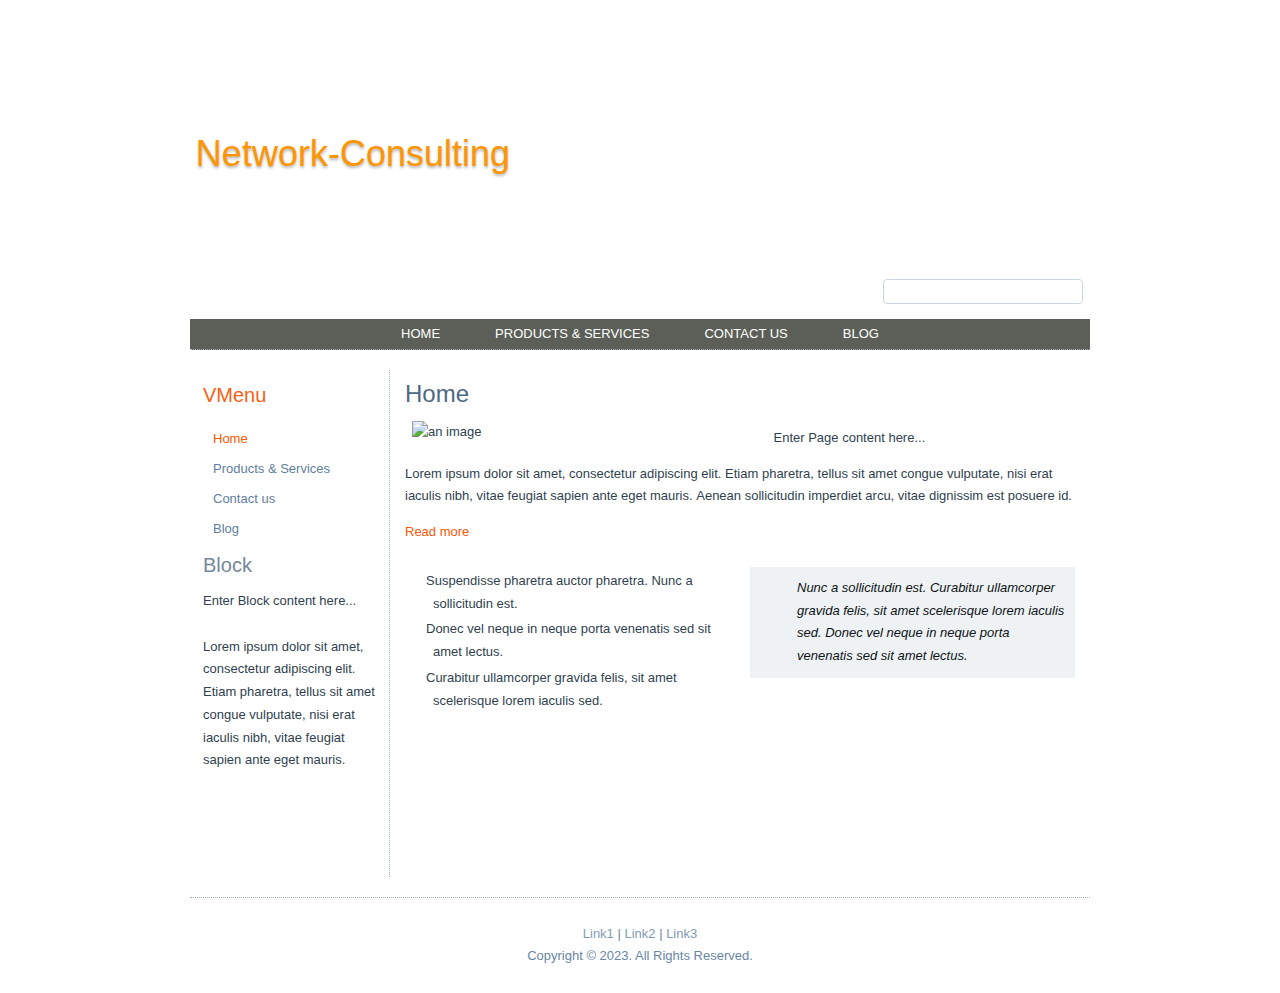
==== home.html @ 2d3b7dd0 "First version" ====
<!DOCTYPE html>
<html dir="ltr" lang="en-US"><head><!-- Created by Artisteer v4.3.0.60745 -->
    <meta charset="utf-8">
    <title>Home</title>
    <meta name="viewport" content="initial-scale = 1.0, maximum-scale = 1.0, user-scalable = no, width = device-width">

    <!--[if lt IE 9]><script src="https://html5shiv.googlecode.com/svn/trunk/html5.js"></script><![endif]-->
    <link rel="stylesheet" href="style.css" media="screen">
    <!--[if lte IE 7]><link rel="stylesheet" href="style.ie7.css" media="screen" /><![endif]-->
    <link rel="stylesheet" href="style.responsive.css" media="all">

<link rel="shortcut icon" href="favicon.ico" type="image/x-icon">
    <script src="jquery.js"></script>
    <script src="script.js"></script>
    <script src="script.responsive.js"></script>



<style>.art-content .art-postcontent-0 .layout-item-0 { padding-right: 10px;padding-left: 10px;  }
.ie7 .art-post .art-layout-cell {border:none !important; padding:0 !important; }
.ie6 .art-post .art-layout-cell {border:none !important; padding:0 !important; }

</style></head>
<body>
<div id="art-main">
    <div class="art-sheet clearfix">
<header class="art-header">

    <div class="art-shapes">
        
            </div>

<h1 class="art-headline">
    <a href="/">Network-Consulting</a>
</h1>




<div class="art-textblock art-object227400126">
    <form class="art-search" name="Search" action="javascript:void(0)">
    <input type="text" value="">
    <input type="submit" value="Search" name="search" class="art-search-button">
</form>
</div>
<nav class="art-nav">
    <ul class="art-hmenu"><li><a href="home.html" class="active">Home</a></li><li><a href="products-services.html">Products &amp; Services</a></li><li><a href="contact-us.html">Contact us</a></li><li><a href="blog.html">Blog</a></li></ul> 
    </nav>

                    
</header>
<div class="art-layout-wrapper">
                <div class="art-content-layout">
                    <div class="art-content-layout-row">
                        <div class="art-layout-cell art-sidebar1"><div class="art-vmenublock clearfix">
        <div class="art-vmenublockheader">
            <h3 class="t">VMenu</h3>
        </div>
        <div class="art-vmenublockcontent">
<ul class="art-vmenu"><li><a href="home.html" class="active">Home</a></li><li><a href="products-services.html">Products &amp; Services</a></li><li><a href="contact-us.html">Contact us</a></li><li><a href="blog.html">Blog</a></li></ul>
                
        </div>
</div><div class="art-block clearfix">
        <div class="art-blockheader">
            <h3 class="t">Block</h3>
        </div>
        <div class="art-blockcontent"><p>Enter Block content here...</p>
<br>
<p>Lorem ipsum dolor sit amet, consectetur adipiscing elit. Etiam pharetra, tellus sit amet congue vulputate, nisi erat iaculis nibh, vitae feugiat sapien ante eget mauris.</p></div>
</div></div>
                        <div class="art-layout-cell art-content"><article class="art-post art-article">
                                <h2 class="art-postheader">Home</h2>
                                                
                <div class="art-postcontent art-postcontent-0 clearfix"><div class="art-content-layout">
    <div class="art-content-layout-row">
    <div class="art-layout-cell layout-item-0" style="width: 100%" >
        <div class="image-caption-wrapper" style="width: 55%; float: left"><img alt="an image" style="width: 100%; max-width: 420px; " class="art-lightbox" src="images/79.jpg"></div>
        <p>Enter Page content here...</p>
        <p>Lorem ipsum dolor sit amet, consectetur adipiscing elit. Etiam pharetra, tellus sit amet congue vulputate, nisi erat iaculis nibh, vitae feugiat sapien ante eget mauris.&nbsp;Aenean sollicitudin imperdiet arcu, vitae dignissim est posuere id.</p>
        <p><a href="#">Read more</a></p>
    </div>
    </div>
</div>
<div class="art-content-layout">
    <div class="art-content-layout-row">
    <div class="art-layout-cell layout-item-0" style="width: 50%" >
        <ul>
        <li>Suspendisse pharetra auctor pharetra. Nunc a sollicitudin est.</li>
        <li>Donec vel neque in neque porta venenatis sed sit amet lectus.</li>
        <li>Curabitur ullamcorper gravida felis, sit amet scelerisque lorem iaculis sed.</li>
        </ul>
    </div><div class="art-layout-cell layout-item-0" style="width: 50%" >
        <blockquote style="margin: 10px 0">Nunc a sollicitudin est. Curabitur ullamcorper gravida felis, sit amet scelerisque lorem iaculis sed. Donec vel neque in neque porta venenatis sed sit amet lectus.</blockquote>
    </div>
    </div>
</div>
<div class="art-content-layout">
    <div class="art-content-layout-row">
    <div class="art-layout-cell layout-item-0" style="width: 33%" >
        <p><br /></p>
    </div><div class="art-layout-cell layout-item-0" style="width: 67%" >
        <p><br /></p>
    </div>
    </div>
</div>
<div class="art-content-layout">
    <div class="art-content-layout-row">
    <div class="art-layout-cell layout-item-0" style="width: 67%" >
        <p><br /></p>
    </div><div class="art-layout-cell layout-item-0" style="width: 33%" >
        <p><br /></p>
    </div>
    </div>
</div>
<div class="art-content-layout">
    <div class="art-content-layout-row">
    <div class="art-layout-cell layout-item-0" style="width: 100%" >
        <p><br /></p>
    </div>
    </div>
</div>
</div>


</article></div>
                    </div>
                </div>
            </div><footer class="art-footer">
<p><a href="#">Link1</a> | <a href="#">Link2</a> | <a href="#">Link3</a></p>
<p>Copyright © 2023. All Rights Reserved.</p>
</footer>

    </div>
</div>


</body></html>
---- style.css ----
/* Created by Artisteer v4.3.0.60745 */

#art-main
{
   background: #FFFFFF;
   margin:0 auto;
   font-size: 13px;
   font-family: Arial, 'Arial Unicode MS', Helvetica, Sans-Serif;
   font-weight: normal;
   font-style: normal;
   position: relative;
   width: 100%;
   min-height: 100%;
   left: 0;
   top: 0;
   cursor:default;
   overflow:hidden;
}
table, ul.art-hmenu
{
   font-size: 13px;
   font-family: Arial, 'Arial Unicode MS', Helvetica, Sans-Serif;
   font-weight: normal;
   font-style: normal;
}

h1, h2, h3, h4, h5, h6, p, a, ul, ol, li
{
   margin: 0;
   padding: 0;
}

/* Reset buttons border. It's important for input and button tags. 
 * border-collapse should be separate for shadow in IE. 
 */
.art-button
{
   border: 0;
   border-collapse: separate;
   -webkit-background-origin: border !important;
   -moz-background-origin: border !important;
   background-origin: border-box !important;
   background: #A1ADBA;
   -webkit-border-radius:3px;
   -moz-border-radius:3px;
   border-radius:3px;
   border-width: 0;
   padding:0 21px;
   margin:0 auto;
   height:24px;
}

.art-postcontent,
.art-postheadericons,
.art-postfootericons,
.art-blockcontent,
ul.art-vmenu a 
{
   text-align: left;
}

.art-postcontent,
.art-postcontent li,
.art-postcontent table,
.art-postcontent a,
.art-postcontent a:link,
.art-postcontent a:visited,
.art-postcontent a.visited,
.art-postcontent a:hover,
.art-postcontent a.hovered
{
   font-family: Arial, 'Arial Unicode MS', Helvetica, Sans-Serif;
   line-height: 175%;
}

.art-postcontent p
{
   margin: 13px 0;
}

.art-postcontent h1, .art-postcontent h1 a, .art-postcontent h1 a:link, .art-postcontent h1 a:visited, .art-postcontent h1 a:hover,
.art-postcontent h2, .art-postcontent h2 a, .art-postcontent h2 a:link, .art-postcontent h2 a:visited, .art-postcontent h2 a:hover,
.art-postcontent h3, .art-postcontent h3 a, .art-postcontent h3 a:link, .art-postcontent h3 a:visited, .art-postcontent h3 a:hover,
.art-postcontent h4, .art-postcontent h4 a, .art-postcontent h4 a:link, .art-postcontent h4 a:visited, .art-postcontent h4 a:hover,
.art-postcontent h5, .art-postcontent h5 a, .art-postcontent h5 a:link, .art-postcontent h5 a:visited, .art-postcontent h5 a:hover,
.art-postcontent h6, .art-postcontent h6 a, .art-postcontent h6 a:link, .art-postcontent h6 a:visited, .art-postcontent h6 a:hover,
.art-blockheader .t, .art-blockheader .t a, .art-blockheader .t a:link, .art-blockheader .t a:visited, .art-blockheader .t a:hover,
.art-vmenublockheader .t, .art-vmenublockheader .t a, .art-vmenublockheader .t a:link, .art-vmenublockheader .t a:visited, .art-vmenublockheader .t a:hover,
.art-headline, .art-headline a, .art-headline a:link, .art-headline a:visited, .art-headline a:hover,
.art-slogan, .art-slogan a, .art-slogan a:link, .art-slogan a:visited, .art-slogan a:hover,
.art-postheader, .art-postheader a, .art-postheader a:link, .art-postheader a:visited, .art-postheader a:hover
{
   font-size: 22px;
   font-family: Arial, 'Arial Unicode MS', Helvetica, Sans-Serif;
   font-weight: normal;
   font-style: normal;
   line-height: 120%;
}

.art-postcontent a, .art-postcontent a:link
{
   font-family: Arial, 'Arial Unicode MS', Helvetica, Sans-Serif;
   text-decoration: none;
   color: #FA5705;
}

.art-postcontent a:visited, .art-postcontent a.visited
{
   font-family: Arial, 'Arial Unicode MS', Helvetica, Sans-Serif;
   text-decoration: none;
   color: #839BB4;
}

.art-postcontent  a:hover, .art-postcontent a.hover
{
   font-family: Arial, 'Arial Unicode MS', Helvetica, Sans-Serif;
   text-decoration: underline;
   color: #FB7C3C;
}

.art-postcontent h1
{
   color: #6C7F93;
   margin: 10px 0 0;
   font-size: 26px;
   font-family: Arial, 'Arial Unicode MS', Helvetica, Sans-Serif;
}

.art-blockcontent h1
{
   margin: 10px 0 0;
   font-size: 26px;
   font-family: Arial, 'Arial Unicode MS', Helvetica, Sans-Serif;
}

.art-postcontent h1 a, .art-postcontent h1 a:link, .art-postcontent h1 a:hover, .art-postcontent h1 a:visited, .art-blockcontent h1 a, .art-blockcontent h1 a:link, .art-blockcontent h1 a:hover, .art-blockcontent h1 a:visited 
{
   font-size: 26px;
   font-family: Arial, 'Arial Unicode MS', Helvetica, Sans-Serif;
}

.art-postcontent h2
{
   color: #8D9CAA;
   margin: 10px 0 0;
   font-size: 22px;
   font-family: Arial, 'Arial Unicode MS', Helvetica, Sans-Serif;
}

.art-blockcontent h2
{
   margin: 10px 0 0;
   font-size: 22px;
   font-family: Arial, 'Arial Unicode MS', Helvetica, Sans-Serif;
}

.art-postcontent h2 a, .art-postcontent h2 a:link, .art-postcontent h2 a:hover, .art-postcontent h2 a:visited, .art-blockcontent h2 a, .art-blockcontent h2 a:link, .art-blockcontent h2 a:hover, .art-blockcontent h2 a:visited 
{
   font-size: 22px;
   font-family: Arial, 'Arial Unicode MS', Helvetica, Sans-Serif;
}

.art-postcontent h3
{
   color: #FB7C3C;
   margin: 10px 0 0;
   font-size: 20px;
   font-family: Arial, 'Arial Unicode MS', Helvetica, Sans-Serif;
}

.art-blockcontent h3
{
   margin: 10px 0 0;
   font-size: 20px;
   font-family: Arial, 'Arial Unicode MS', Helvetica, Sans-Serif;
}

.art-postcontent h3 a, .art-postcontent h3 a:link, .art-postcontent h3 a:hover, .art-postcontent h3 a:visited, .art-blockcontent h3 a, .art-blockcontent h3 a:link, .art-blockcontent h3 a:hover, .art-blockcontent h3 a:visited 
{
   font-size: 20px;
   font-family: Arial, 'Arial Unicode MS', Helvetica, Sans-Serif;
}

.art-postcontent h4
{
   color: #4E6883;
   margin: 10px 0 0;
   font-size: 18px;
   font-family: Arial, 'Arial Unicode MS', Helvetica, Sans-Serif;
}

.art-blockcontent h4
{
   margin: 10px 0 0;
   font-size: 18px;
   font-family: Arial, 'Arial Unicode MS', Helvetica, Sans-Serif;
}

.art-postcontent h4 a, .art-postcontent h4 a:link, .art-postcontent h4 a:hover, .art-postcontent h4 a:visited, .art-blockcontent h4 a, .art-blockcontent h4 a:link, .art-blockcontent h4 a:hover, .art-blockcontent h4 a:visited 
{
   font-size: 18px;
   font-family: Arial, 'Arial Unicode MS', Helvetica, Sans-Serif;
}

.art-postcontent h5
{
   color: #4E6883;
   margin: 10px 0 0;
   font-size: 15px;
   font-family: Arial, 'Arial Unicode MS', Helvetica, Sans-Serif;
}

.art-blockcontent h5
{
   margin: 10px 0 0;
   font-size: 15px;
   font-family: Arial, 'Arial Unicode MS', Helvetica, Sans-Serif;
}

.art-postcontent h5 a, .art-postcontent h5 a:link, .art-postcontent h5 a:hover, .art-postcontent h5 a:visited, .art-blockcontent h5 a, .art-blockcontent h5 a:link, .art-blockcontent h5 a:hover, .art-blockcontent h5 a:visited 
{
   font-size: 15px;
   font-family: Arial, 'Arial Unicode MS', Helvetica, Sans-Serif;
}

.art-postcontent h6
{
   color: #A6B7C9;
   margin: 10px 0 0;
   font-size: 13px;
   font-family: Arial, 'Arial Unicode MS', Helvetica, Sans-Serif;
}

.art-blockcontent h6
{
   margin: 10px 0 0;
   font-size: 13px;
   font-family: Arial, 'Arial Unicode MS', Helvetica, Sans-Serif;
}

.art-postcontent h6 a, .art-postcontent h6 a:link, .art-postcontent h6 a:hover, .art-postcontent h6 a:visited, .art-blockcontent h6 a, .art-blockcontent h6 a:link, .art-blockcontent h6 a:hover, .art-blockcontent h6 a:visited 
{
   font-size: 13px;
   font-family: Arial, 'Arial Unicode MS', Helvetica, Sans-Serif;
}

header, footer, article, nav, #art-hmenu-bg, .art-sheet, .art-hmenu a, .art-vmenu a, .art-slidenavigator > a, .art-checkbox:before, .art-radiobutton:before
{
   -webkit-background-origin: border !important;
   -moz-background-origin: border !important;
   background-origin: border-box !important;
}

header, footer, article, nav, #art-hmenu-bg, .art-sheet, .art-slidenavigator > a, .art-checkbox:before, .art-radiobutton:before
{
   display: block;
   -webkit-box-sizing: border-box;
   -moz-box-sizing: border-box;
   box-sizing: border-box;
}

ul
{
   list-style-type: none;
}

ol
{
   list-style-position: inside;
}

html, body
{
   height: 100%;
}

/**
 * 2. Prevent iOS text size adjust after orientation change, without disabling
 *    user zoom.
 * https://github.com/necolas/normalize.css
 */

html {
   -ms-text-size-adjust: 100%;
   /* 2 */
    -webkit-text-size-adjust: 100%;
/* 2 */}

body
{
   padding: 0;
   margin:0;
   min-width: 900px;
   color: #303F50;
}

.art-header:before, 
#art-header-bg:before, 
.art-layout-cell:before, 
.art-layout-wrapper:before, 
.art-footer:before, 
.art-nav:before, 
#art-hmenu-bg:before, 
.art-sheet:before 
{
   width: 100%;
   content: " ";
   display: table;
   border-collapse: collapse;
   border-spacing: 0;
}

.art-header:after, 
#art-header-bg:after, 
.art-layout-cell:after, 
.art-layout-wrapper:after, 
.art-footer:after, 
.art-nav:after, 
#art-hmenu-bg:after, 
.art-sheet:after,
.cleared, .clearfix:after 
{
   clear: both;
   font: 0/0 serif;
   display: block;
   content: " ";
}

form
{
   padding: 0 !important;
   margin: 0 !important;
}

table.position
{
   position: relative;
   width: 100%;
   table-layout: fixed;
}

li h1, .art-postcontent li h1, .art-blockcontent li h1 
{
   margin:1px;
} 
li h2, .art-postcontent li h2, .art-blockcontent li h2 
{
   margin:1px;
} 
li h3, .art-postcontent li h3, .art-blockcontent li h3 
{
   margin:1px;
} 
li h4, .art-postcontent li h4, .art-blockcontent li h4 
{
   margin:1px;
} 
li h5, .art-postcontent li h5, .art-blockcontent li h5 
{
   margin:1px;
} 
li h6, .art-postcontent li h6, .art-blockcontent li h6 
{
   margin:1px;
} 
li p, .art-postcontent li p, .art-blockcontent li p 
{
   margin:1px;
}


.art-shapes
{
   position: absolute;
   top: 0;
   right: 0;
   bottom: 0;
   left: 0;
   overflow: hidden;
   z-index: 0;
}

.art-slider-inner {
   position: relative;
   overflow: hidden;
   width: 100%;
   height: 100%;
}

.art-slidenavigator > a {
   display: inline-block;
   vertical-align: middle;
   outline-style: none;
   font-size: 1px;
}

.art-slidenavigator > a:last-child {
   margin-right: 0 !important;
}

.art-headline
{
  display: inline-block;
  position: absolute;
  min-width: 50px;
  top: 133px;
  left: 1.43%;
  margin-left: -5px !important;
  line-height: 100%;
  -webkit-transform: rotate(0deg);
  -moz-transform: rotate(0deg);
  -o-transform: rotate(0deg);
  -ms-transform: rotate(0deg);
  transform: rotate(0deg);
  z-index: 102;
}

.art-headline, 
.art-headline a, 
.art-headline a:link, 
.art-headline a:visited, 
.art-headline a:hover
{
font-size: 36px;
font-family: 'Arial Black', Arial, Helvetica, Sans-Serif;
font-weight: normal;
font-style: normal;
text-decoration: none;
text-shadow: 0px 2px 3px rgba(0, 0, 0, 0.3);
  padding: 0;
  margin: 0;
  color: #FF9500 !important;
  white-space: nowrap;
}
.art-object227400126 h1, 
.art-object227400126 h2, 
.art-object227400126 h3, 
.art-object227400126 h4, 
.art-object227400126 h5, 
.art-object227400126 h6, 
.art-object227400126 p, 
.art-object227400126 a, 
.art-object227400126 ul, 
.art-object227400126 ol, 
.art-object227400126 li
{
  line-height: 26px;
}

.art-object227400126
{  
  position: absolute;
  top: 278px;
  left: 99.43%;
  margin-left: -198px !important;
  -webkit-transform: rotate(0deg);
  -moz-transform: rotate(0deg);
  -o-transform: rotate(0deg);
  -ms-transform: rotate(0deg);
  transform: rotate(0deg);
      z-index: 101;
  width: 200px;
  height: 26px;
}

.default-responsive .art-object227400126
{
  }







.art-sheet
{
   margin:0 auto;
   position:relative;
   cursor:auto;
   width: 900px;
   z-index: auto !important;
}

.art-header
{
   margin:0 auto;
   background-repeat: no-repeat;
   height: 350px;
   background-image: url('images/header.png');
   background-position: 0 0;
   position: relative;
   z-index: auto !important;
}

.custom-responsive .art-header
{
   background-image: url('images/header.png');
   background-position: 0 0;
}

.default-responsive .art-header,
.default-responsive #art-header-bg
{
   background-image: url('images/header.png');
   background-position: center center;
   background-size: cover;
}

.art-header>.widget 
{
   position:absolute;
   z-index:101;
}

.art-nav
{
   background: #5C5F58;
   border-bottom:1px dotted #A3B4C8;
   position: absolute;
   margin: 0;
   bottom:     0;
   width: 100%;
   z-index: 100;
   text-align: center;
}

ul.art-hmenu a, ul.art-hmenu a:link, ul.art-hmenu a:visited, ul.art-hmenu a:hover 
{
   outline: none;
   position: relative;
   z-index: 11;
}

ul.art-hmenu, ul.art-hmenu ul
{
   display: block;
   margin: 0;
   padding: 0;
   border: 0;
   list-style-type: none;
}

ul.art-hmenu li
{
   position: relative;
   z-index: 5;
   display: block;
   float: left;
   background: none;
   margin: 0;
   padding: 0;
   border: 0;
}

ul.art-hmenu li:hover
{
   z-index: 10000;
   white-space: normal;
}

ul.art-hmenu:after, ul.art-hmenu ul:after
{
   content: ".";
   height: 0;
   display: block;
   visibility: hidden;
   overflow: hidden;
   clear: both;
}

ul.art-hmenu, ul.art-hmenu ul 
{
   min-height: 0;
}

ul.art-hmenu 
{
   display: inline-block;
   vertical-align: bottom;
}

.art-nav:before 
{
   content:' ';
}

nav.art-nav
{
   border-top-left-radius: 0;
   border-top-right-radius: 0;
}

.art-hmenu-extra1
{
   position: relative;
   display: block;
   float: left;
   width: auto;
   height: auto;
   background-position: center;
}

.art-hmenu-extra2
{
   position: relative;
   display: block;
   float: right;
   width: auto;
   height: auto;
   background-position: center;
}

.art-menuitemcontainer
{
   margin:0 auto;
}
ul.art-hmenu>li {
   margin-left: 11px;
}
ul.art-hmenu>li:first-child {
   margin-left: 5px;
}
ul.art-hmenu>li:last-child, ul.art-hmenu>li.last-child {
   margin-right: 5px;
}

ul.art-hmenu>li>a
{
   -webkit-border-radius:3px;
   -moz-border-radius:3px;
   border-radius:3px;
   padding:0 22px;
   margin:0 auto;
   position: relative;
   display: block;
   height: 30px;
   cursor: pointer;
   text-decoration: none;
   color: #FFFFFF;
   line-height: 30px;
   text-align: center;
}

.art-hmenu>li>a, 
.art-hmenu>li>a:link, 
.art-hmenu>li>a:visited, 
.art-hmenu>li>a.active, 
.art-hmenu>li>a:hover
{
   font-size: 13px;
   font-family: Arial, 'Arial Unicode MS', Helvetica, Sans-Serif;
   font-weight: normal;
   font-style: normal;
   text-decoration: none;
   text-transform: uppercase;
   text-align: left;
}

ul.art-hmenu>li>a.active
{
   -webkit-border-radius:3px;
   -moz-border-radius:3px;
   border-radius:3px;
   padding:0 22px;
   margin:0 auto;
   color: #FFFFFF;
   text-decoration: none;
}

ul.art-hmenu>li>a:visited, 
ul.art-hmenu>li>a:hover, 
ul.art-hmenu>li:hover>a {
   text-decoration: none;
}

ul.art-hmenu>li>a:hover, .desktop ul.art-hmenu>li:hover>a
{
   background: #FF9500;
   -webkit-border-radius:3px;
   -moz-border-radius:3px;
   border-radius:3px;
   padding:0 22px;
   margin:0 auto;
}
ul.art-hmenu>li>a:hover, 
.desktop ul.art-hmenu>li:hover>a {
   color: #FFF5F0;
   text-decoration: none;
}

ul.art-hmenu>li:before
{
   position:absolute;
   display: block;
   content:' ';
   top:0;
   left:  -11px;
   width:11px;
   height: 30px;
   background: url('images/menuseparator.png') center center no-repeat;
}
ul.art-hmenu>li:first-child:before{
   display:none;
}

ul.art-hmenu li li a
{
   background: #B9C2CB;
   background: transparent;
   -webkit-border-radius:3px;
   -moz-border-radius:3px;
   border-radius:3px;
   padding:0 10px;
   margin:0 auto;
}
ul.art-hmenu li li 
{
   float: none;
   width: auto;
   margin-top: 2px;
   margin-bottom: 2px;
}

.desktop ul.art-hmenu li li ul>li:first-child 
{
   margin-top: 0;
}

ul.art-hmenu li li ul>li:last-child 
{
   margin-bottom: 0;
}

.art-hmenu ul a
{
   display: block;
   white-space: nowrap;
   height: 24px;
   min-width: 7em;
   border: 0 solid transparent;
   text-align: left;
   line-height: 24px;
   color: #6A7D90;
   font-size: 13px;
   font-family: Arial, 'Arial Unicode MS', Helvetica, Sans-Serif;
   text-decoration: none;
   margin:0;
}

.art-hmenu ul a:link, 
.art-hmenu ul a:visited, 
.art-hmenu ul a.active, 
.art-hmenu ul a:hover
{
   text-align: left;
   line-height: 24px;
   color: #6A7D90;
   font-size: 13px;
   font-family: Arial, 'Arial Unicode MS', Helvetica, Sans-Serif;
   text-decoration: none;
   margin:0;
}

ul.art-hmenu li li:after
{
   display: block;
   position: absolute;
   content: ' ';
   height: 0;
   top: -1px;
   left: 0;
   right: 0;
   z-index: 1;
   border-bottom: 1px dotted #C6D1DD;
}

.desktop ul.art-hmenu li li:first-child:before, 
.desktop ul.art-hmenu li li:first-child:after 
{
   display: none;
} 

ul.art-hmenu ul li a:hover, .desktop ul.art-hmenu ul li:hover>a
{
   background: #FFFFFF;
   background: transparent;
   -webkit-border-radius:3px;
   -moz-border-radius:3px;
   border-radius:3px;
   margin:0 auto;
}
.art-hmenu ul a:hover
{
   text-decoration: none;
   color: #F05305;
}

.desktop .art-hmenu ul li:hover>a
{
   color: #F05305;
}

ul.art-hmenu ul:before
{
   background: #EFF2F5;
   -webkit-border-radius:3px;
   -moz-border-radius:3px;
   border-radius:3px;
   border:1px dotted rgba(207, 216, 226, 0.9);
   margin:0 auto;
   display: block;
   position: absolute;
   content: ' ';
   z-index: 1;
}
.desktop ul.art-hmenu li:hover>ul {
   visibility: visible;
   top: 100%;
}
.desktop ul.art-hmenu li li:hover>ul {
   top: 0;
   left: 100%;
}

ul.art-hmenu ul
{
   visibility: hidden;
   position: absolute;
   z-index: 10;
   left: 0;
   top: 0;
   background-image: url('images/spacer.gif');
}

.desktop ul.art-hmenu>li>ul
{
   padding: 16px 36px 36px 36px;
   margin: -10px 0 0 -30px;
}

.desktop ul.art-hmenu ul ul
{
   padding: 36px 36px 36px 18px;
   margin: -36px 0 0 -5px;
}

.desktop ul.art-hmenu ul.art-hmenu-left-to-right 
{
   right: auto;
   left: 0;
   margin: -10px 0 0 -30px;
}

.desktop ul.art-hmenu ul.art-hmenu-right-to-left 
{
   left: auto;
   right: 0;
   margin: -10px -30px 0 0;
}

.desktop ul.art-hmenu li li:hover>ul.art-hmenu-left-to-right {
   right: auto;
   left: 100%;
}
.desktop ul.art-hmenu li li:hover>ul.art-hmenu-right-to-left {
   left: auto;
   right: 100%;
}

.desktop ul.art-hmenu ul ul.art-hmenu-left-to-right
{
   right: auto;
   left: 0;
   padding: 36px 36px 36px 18px;
   margin: -36px 0 0 -5px;
}

.desktop ul.art-hmenu ul ul.art-hmenu-right-to-left
{
   left: auto;
   right: 0;
   padding: 36px 18px 36px 36px;
   margin: -36px -5px 0 0;
}

.desktop ul.art-hmenu li ul>li:first-child {
   margin-top: 0;
}
.desktop ul.art-hmenu li ul>li:last-child {
   margin-bottom: 0;
}

.desktop ul.art-hmenu ul ul:before
{
   border-radius: 3px;
   top: 30px;
   bottom: 30px;
   right: 30px;
   left: 12px;
}

.desktop ul.art-hmenu>li>ul:before
{
   top: 10px;
   right: 30px;
   bottom: 30px;
   left: 30px;
}

.desktop ul.art-hmenu>li>ul.art-hmenu-left-to-right:before {
   right: 30px;
   left: 30px;
}
.desktop ul.art-hmenu>li>ul.art-hmenu-right-to-left:before {
   right: 30px;
   left: 30px;
}
.desktop ul.art-hmenu ul ul.art-hmenu-left-to-right:before {
   right: 30px;
   left: 12px;
}
.desktop ul.art-hmenu ul ul.art-hmenu-right-to-left:before {
   right: 12px;
   left: 30px;
}

.desktop ul.art-hmenu>li.ext>a
{
   white-space: nowrap;
}

.desktop ul.art-hmenu>li.ext>a:hover,
.desktop ul.art-hmenu>li.ext:hover>a,
.desktop ul.art-hmenu>li.ext:hover>a.active  
{
   background: none;
   /* default padding + border size */
  padding: 0 22px 0 22px;
   /* margin for shadow */
  margin: -0 -0 0 -0;
   overflow: hidden;
   position: relative;
   border: none;
   border-radius: 0;
   box-shadow: none;
   color: #F05305;
}

.desktop ul.art-hmenu>li.ext>a:hover:before,
.desktop ul.art-hmenu>li.ext:hover>a:before,
.desktop ul.art-hmenu>li.ext:hover>a.active:before  
{
   position: absolute;
   content: ' ';
   /* top, right, left - for shadow */
  top: 0;
   right: 0;
   left: 0;
   /* border + shadow */
  bottom: -1px;
   background-color: #EFF2F5;
   border: 1px Dotted rgba(207, 216, 226, 0.9);
   border-top-left-radius: 3px;
   border-top-right-radius: 3px;
   box-shadow: 0 0 0 rgba(0, 0, 0, 0.8);
   z-index: -1;
}

.desktop ul.art-hmenu>li.ext:hover>ul 
{
   padding-top: 5px;
   /* menu bar padding */
  margin-top: 0;
}

.desktop ul.art-hmenu>li.ext:hover>ul:before 
{
   /* border + shadow */
  top: -1px;
   clip: rect(6px, auto, auto, auto);
   border-top-left-radius: 0;
   border-top-right-radius: 0;
   box-shadow: 0 0 0 rgba(0, 0, 0, 0.8);
}

ul.art-hmenu>li.ext>.ext-r,
ul.art-hmenu>li.ext>.ext-l,
ul.art-hmenu>li.ext>.ext-m,
ul.art-hmenu>li.ext>.ext-off
{
   display: none;
   z-index: 12;
   -webkit-box-sizing: border-box;
   -moz-box-sizing: border-box;
   box-sizing: border-box;
}

.desktop ul.art-hmenu>li.ext>ul 
{
   z-index: 13;
}

.desktop ul.art-hmenu>li.ext.ext-r:hover>.ext-r,
.desktop ul.art-hmenu>li.ext.ext-l:hover>.ext-l
{
   position: absolute;
   display: block;
   overflow: hidden;
   /* size of radius 
   * if size if 0 we should now generate script 
   * that adds ext-r and ext-m divs
   */
  height: 6px;
   top: 100%;
   padding-top: 1px;
   margin-top: -1px;
/* border width + shadow */}

.desktop ul.art-hmenu>li.ext:hover>.ext-r:before,
.desktop ul.art-hmenu>li.ext:hover>.ext-l:before
{
   position: absolute;
   content: ' ';
   top: 0;
   /* border + shadow */
  bottom: -1px;
   background-color: #EFF2F5;
   border: 1px Dotted rgba(207, 216, 226, 0.9);
   box-shadow: 0 0 0 rgba(0, 0, 0, 0.8);
}

.desktop ul.art-hmenu>li.ext.ext-r:hover>.ext-r
{
   left: 100%;
   right: auto;
   padding-left: 0;
   margin-left: 0;
   padding-right: 1px;
   margin-right: -1px;
/* only shadow */}

.desktop ul.art-hmenu>li.ext.ext-r:hover>.ext-r:before
{
   right: 0;
   left: -1px;
   border-top-left-radius: 0;
   border-top-right-radius: 3px;
}

.desktop ul.art-hmenu>li.ext.ext-l:hover>.ext-l
{
   right: 100%;
   left: auto;
   padding-right: 0;
   margin-right: 0;
   padding-left: 1px;
   margin-left: -1px;
/* only shadow */}

.desktop ul.art-hmenu>li.ext.ext-l:hover>.ext-l:before
{
   right: -1px;
   left: 0;
   border-top-right-radius: 0;
   border-top-left-radius: 3px;
}

.desktop ul.art-hmenu>li.ext:hover>.ext-m, 
.desktop ul.art-hmenu>li.ext:hover>.ext-off 
{
   position: absolute;
   display: block;
   overflow: hidden;
   height: 5px;
   top: 100%;
}

.desktop ul.art-hmenu>li.ext.ext-r:hover>.ext-m 
{
   /* shadow offset */
  left: -0;
   right: 0;
   /* shadow offset */
  padding-right: 0;
   padding-left: 0;
}

.desktop ul.art-hmenu>li.ext:hover>.ext-off 
{
   /* shadow offset */
  left: -0;
   right: -0;
   /* shadow offset */
  padding-left: 0;
   padding-right: 0;
}

.desktop ul.art-hmenu>li.ext.ext-l:hover>.ext-m
{
   /* shadow offset */
  right: -0;
   left: 0;
   /* shadow offset */
  padding-left: 0;
   padding-right: 0;
}

.desktop ul.art-hmenu>li.ext.ext-l.ext-r:hover>.ext-m
{
   /* shadow offset */
  right: -0;
   left: -0;
   /* shadow offset */
  padding-left: 0;
   padding-right: 0;
}

.desktop ul.art-hmenu>li.ext:hover>.ext-m:before, 
.desktop ul.art-hmenu>li.ext:hover>.ext-off:before 
{
   position: absolute;
   content: ' ';
   top: -1px;
   bottom: -1px;
   /* shadow offset */
  background-color: #EFF2F5;
   border: 1px Dotted rgba(207, 216, 226, 0.9);
   box-shadow: 0 0 0 rgba(0, 0, 0, 0.8);
}

.desktop ul.art-hmenu>li.ext.ext-r:hover>.ext-m:before
{
   right: -1px;
   left: 0;
}

.desktop ul.art-hmenu>li.ext.ext-l:hover>.ext-m:before
{
   left: -1px;
   right: 0;
}

.desktop ul.art-hmenu>li.ext.ext-l.ext-r:hover>.ext-m:before
{
   left: -1px;
   right: -1px
;
}

.art-layout-wrapper
{
   position: relative;
   margin: 20px auto 0 auto;
   z-index: auto !important;
}

.art-content-layout
{
   display: table;
   width: 100%;
   table-layout: fixed;
}

.art-content-layout-row 
{
   display: table-row;
}

.art-layout-cell
{
   -webkit-box-sizing: border-box;
   -moz-box-sizing: border-box;
   box-sizing: border-box;
   display: table-cell;
   vertical-align: top;
}

/* need only for content layout in post content */ 
.art-postcontent .art-content-layout
{
   border-collapse: collapse;
}

.art-vmenublock
{
   margin:3px;
}
div.art-vmenublock img
{
   margin: 0;
}

.art-vmenublockheader
{
   padding:10px 0;
   margin:0 auto 7px;
}
.art-vmenublockheader .t,
.art-vmenublockheader .t a,
.art-vmenublockheader .t a:link,
.art-vmenublockheader .t a:visited, 
.art-vmenublockheader .t a:hover
{
   color: #FA6114;
   font-size: 20px;
   font-family: Arial, 'Arial Unicode MS', Helvetica, Sans-Serif;
   font-weight: normal;
   font-style: normal;
   margin: 0 10px;
}

.art-vmenublockcontent
{
   margin:0 auto;
}

ul.art-vmenu, ul.art-vmenu ul
{
   list-style: none;
   display: block;
}

ul.art-vmenu, ul.art-vmenu li
{
   display: block;
   margin: 0;
   padding: 0;
   width: auto;
   line-height: 0;
}

ul.art-vmenu
{
   margin-top: 0;
   margin-bottom: 0;
}

ul.art-vmenu ul
{
   display: none;
   margin: 0;
   padding: 0;
   position: relative;
}

ul.art-vmenu ul.active
{
   display: block;
}

ul.art-vmenu>li>a
{
   padding:0 15px;
   margin:0 auto;
   font-size: 13px;
   font-family: Arial, 'Arial Unicode MS', Helvetica, Sans-Serif;
   font-weight: normal;
   font-style: normal;
   text-decoration: none;
   color: #607E9F;
   min-height: 30px;
   line-height: 30px;
}
ul.art-vmenu a 
{
   display: block;
   cursor: pointer;
   z-index: 1;
   position:relative;
}

ul.art-vmenu li{
   position:relative;
}

ul.art-vmenu>li
{
   margin-top: 0;
}
ul.art-vmenu>li>ul
{
   padding: 0;
   margin-top: 0;
   margin-bottom: 0;
}
ul.art-vmenu>li:first-child
{
   margin-top:0;
}

ul.art-vmenu>li>a:before
{
   content:url('images/vmenuitemicon.png');
   margin-right:5px;
   bottom: 2px;
   position:relative;
   display:inline-block;
   vertical-align:middle;
   font-size:0;
   line-height:0;
}
.opera ul.art-vmenu>li>a:before
{
   /* Vertical-align:middle in Opera doesn't need additional offset */
    bottom: 0;
}

ul.art-vmenu>li>a.active:before
{
   content:url('images/vmenuactiveitemicon.png');
   margin-right:5px;
   bottom: 2px;
   position:relative;
   display:inline-block;
   vertical-align:middle;
   font-size:0;
   line-height:0;
}
.opera ul.art-vmenu>li>a.active:before
{
   /* Vertical-align:middle in Opera doesn't need additional offset */
    bottom: 0;
}

ul.art-vmenu>li>a:hover:before,  ul.art-vmenu>li>a.active:hover:before,  ul.art-vmenu>li:hover>a:before,  ul.art-vmenu>li:hover>a.active:before
{
   content:url('images/vmenuhovereditemicon.png');
   margin-right:5px;
   bottom: 2px;
   position:relative;
   display:inline-block;
   vertical-align:middle;
   font-size:0;
   line-height:0;
}
.opera ul.art-vmenu>li>a:hover:before, .opera   ul.art-vmenu>li>a.active:hover:before, .opera   ul.art-vmenu>li:hover>a:before, .opera   ul.art-vmenu>li:hover>a.active:before
{
   /* Vertical-align:middle in Opera doesn't need additional offset */
    bottom: 0;
}

ul.art-vmenu>li>a:hover, ul.art-vmenu>li>a.active:hover
{
   padding:0 15px;
   margin:0 auto;
}
ul.art-vmenu>li>a:hover, ul.art-vmenu>li>a.active:hover
{
   text-decoration: none;
}

ul.art-vmenu a:hover, ul.art-vmenu a.active:hover 
{
   color: #FA5705;
}

ul.art-vmenu>li>a.active:hover>span.border-top, ul.art-vmenu>li>a.active:hover>span.border-bottom 
{
   background-color: transparent;
}

ul.art-vmenu>li>a.active
{
   padding:0 15px;
   margin:0 auto;
   text-decoration: none;
   color: #FA5705;
}

ul.art-vmenu>li>ul:before
{
   margin:0 auto;
   display: block;
   position: absolute;
   content: ' ';
   top: 0;
   right: 0;
   bottom: 0;
   left: 0;
}

ul.art-vmenu li li a
{
   margin:0 auto;
   position: relative;
}
ul.art-vmenu ul li
{
   margin: 0;
   padding: 0;
}
ul.art-vmenu li li{
   position: relative;
   margin-top: 0;
}

ul.art-vmenu ul a
{
   display: block;
   position: relative;
   min-height: 22px;
   overflow: visible;
   padding: 0;
   padding-left: 27px;
   padding-right: 27px;
   z-index: 0;
   line-height: 22px;
   color: #6C7F93;
   font-size: 13px;
   font-family: Arial, 'Arial Unicode MS', Helvetica, Sans-Serif;
   font-weight: normal;
   font-style: normal;
   text-decoration: none;
   margin-left: 0;
   margin-right: 0;
}

ul.art-vmenu ul a:visited, ul.art-vmenu ul a.active:hover, ul.art-vmenu ul a:hover, ul.art-vmenu ul a.active
{
   line-height: 22px;
   color: #6C7F93;
   font-size: 13px;
   font-family: Arial, 'Arial Unicode MS', Helvetica, Sans-Serif;
   font-weight: normal;
   font-style: normal;
   text-decoration: none;
   margin-left: 0;
   margin-right: 0;
}

ul.art-vmenu ul ul a
{
   padding-left: 54px;
}
ul.art-vmenu ul ul ul a
{
   padding-left: 81px;
}
ul.art-vmenu ul ul ul ul a
{
   padding-left: 108px;
}
ul.art-vmenu ul ul ul ul ul a
{
   padding-left: 135px;
}

ul.art-vmenu ul>li>a:hover, ul.art-vmenu ul>li>a.active:hover
{
   margin:0 auto;
}
ul.art-vmenu ul li a:hover, ul.art-vmenu ul li a.active:hover
{
   text-decoration: none;
   color: #FA5705;
}

ul.art-vmenu ul a:hover:after
{
   background-position: center ;
}
ul.art-vmenu ul a.active:hover:after
{
   background-position: center ;
}
ul.art-vmenu ul a.active:after
{
   background-position: bottom ;
}

ul.art-vmenu ul>li>a.active
{
   margin:0 auto;
}
ul.art-vmenu ul a.active, ul.art-vmenu ul a:hover, ul.art-vmenu ul a.active:hover
{
   text-decoration: none;
   color: #FA5705;
}

.art-block
{
   margin:3px;
}
div.art-block img
{
   border: none;
   margin: 0;
}

.art-blockheader
{
   padding:6px 5px;
   margin:0 auto 2px;
}
.art-blockheader .t,
.art-blockheader .t a,
.art-blockheader .t a:link,
.art-blockheader .t a:visited, 
.art-blockheader .t a:hover
{
   color: #758799;
   font-size: 20px;
   font-family: Arial, 'Arial Unicode MS', Helvetica, Sans-Serif;
   font-weight: normal;
   font-style: normal;
   margin: 0 5px;
}

.art-blockcontent
{
   padding:5px;
   margin:0 auto;
   color: #303F50;
   font-size: 13px;
   font-family: Arial, 'Arial Unicode MS', Helvetica, Sans-Serif;
   line-height: 175%;
}
.art-blockcontent table,
.art-blockcontent li, 
.art-blockcontent a,
.art-blockcontent a:link,
.art-blockcontent a:visited,
.art-blockcontent a:hover
{
   color: #303F50;
   font-size: 13px;
   font-family: Arial, 'Arial Unicode MS', Helvetica, Sans-Serif;
   line-height: 175%;
}

.art-blockcontent p
{
   margin: 0 5px;
}

.art-blockcontent a, .art-blockcontent a:link
{
   color: #FB7C3C;
   font-family: Arial, 'Arial Unicode MS', Helvetica, Sans-Serif;
}

.art-blockcontent a:visited, .art-blockcontent a.visited
{
   color: #A9BACB;
   font-family: Arial, 'Arial Unicode MS', Helvetica, Sans-Serif;
   text-decoration: none;
}

.art-blockcontent a:hover, .art-blockcontent a.hover
{
   color: #FA5705;
   font-family: Arial, 'Arial Unicode MS', Helvetica, Sans-Serif;
   text-decoration: none;
}
.art-block ul>li:before
{
   content:url('images/blockbullets.png');
   margin-right:6px;
   bottom: 2px;
   position:relative;
   display:inline-block;
   vertical-align:middle;
   font-size:0;
   line-height:0;
   margin-left: -12px;
}
.opera .art-block ul>li:before
{
   /* Vertical-align:middle in Opera doesn't need additional offset */
    bottom: 0;
}

.art-block li
{
   font-size: 13px;
   font-family: Arial, 'Arial Unicode MS', Helvetica, Sans-Serif;
   line-height: 175%;
   color: #4E6883;
   margin: 5px 0 0 10px;
}

.art-block ul>li, .art-block ol
{
   padding: 0;
}

.art-block ul>li
{
   padding-left: 12px;
}

.art-breadcrumbs
{
   margin:0 auto;
}

a.art-button,
a.art-button:link,
a:link.art-button:link,
body a.art-button:link,
a.art-button:visited,
body a.art-button:visited,
input.art-button,
button.art-button
{
   text-decoration: none;
   font-size: 13px;
   font-family: Arial, 'Arial Unicode MS', Helvetica, Sans-Serif;
   font-weight: normal;
   font-style: normal;
   position:relative;
   display: inline-block;
   vertical-align: middle;
   white-space: nowrap;
   text-align: center;
   color: #FFFFFF;
   margin: 0 5px 0 0 !important;
   overflow: visible;
   cursor: pointer;
   text-indent: 0;
   line-height: 24px;
   -webkit-box-sizing: content-box;
   -moz-box-sizing: content-box;
   box-sizing: content-box;
}

.art-button img
{
   margin: 0;
   vertical-align: middle;
}

.firefox2 .art-button
{
   display: block;
   float: left;
}

input, select, textarea, a.art-search-button span
{
   vertical-align: middle;
   font-size: 13px;
   font-family: Arial, 'Arial Unicode MS', Helvetica, Sans-Serif;
   font-weight: normal;
   font-style: normal;
}

.art-block select 
{
   width:96%;
}

input.art-button
{
   float: none !important;
   -webkit-appearance: none;
}

.art-button.active, .art-button.active:hover
{
   background: #A1ADBA;
   -webkit-border-radius:3px;
   -moz-border-radius:3px;
   border-radius:3px;
   border-width: 0;
   padding:0 21px;
   margin:0 auto;
}
.art-button.active, .art-button.active:hover {
   color: #FFFFFF !important;
}

.art-button.hover, .art-button:hover
{
   background: #8A99A8;
   -webkit-border-radius:3px;
   -moz-border-radius:3px;
   border-radius:3px;
   border-width: 0;
   padding:0 21px;
   margin:0 auto;
}
.art-button.hover, .art-button:hover {
   color: #FFFFFF !important;
}

input[type="text"], input[type="password"], input[type="email"], input[type="url"], input[type="color"], input[type="date"], input[type="datetime"], input[type="datetime-local"], input[type="month"], input[type="number"], input[type="range"], input[type="tel"], input[type="time"], input[type="week"], textarea
{
   background: #F9FAFB;
   -webkit-border-radius:4px;
   -moz-border-radius:4px;
   border-radius:4px;
   border:1px solid #B9C2CB;
   margin:0 auto;
}
input[type="text"], input[type="password"], input[type="email"], input[type="url"], input[type="color"], input[type="date"], input[type="datetime"], input[type="datetime-local"], input[type="month"], input[type="number"], input[type="range"], input[type="tel"], input[type="time"], input[type="week"], textarea
{
   width: 100%;
   padding: 4px 0;
   color: #3D5166 !important;
   font-size: 13px;
   font-family: Arial, 'Arial Unicode MS', Helvetica, Sans-Serif;
   font-weight: normal;
   font-style: normal;
   text-shadow: none;
}
input.art-error, textarea.art-error
{
   background: #F9FAFB;
   border:1px solid #E2341D;
   margin:0 auto;
}
input.art-error, textarea.art-error {
   color: #3D5166 !important;
   font-size: 13px;
   font-family: Arial, 'Arial Unicode MS', Helvetica, Sans-Serif;
   font-weight: normal;
   font-style: normal;
}
form.art-search input[type="text"]
{
   background: #FFFFFF;
   -webkit-border-radius:4px;
   -moz-border-radius:4px;
   border-radius:4px;
   border:1px solid #CCD6E0;
   margin:0 auto;
   width: 100%;
   padding: 4px 0;
   -webkit-box-sizing: border-box;
   -moz-box-sizing: border-box;
   box-sizing: border-box;
   color: #364049 !important;
   font-size: 13px;
   font-family: Arial, 'Arial Unicode MS', Helvetica, Sans-Serif;
   font-weight: normal;
   font-style: normal;
}
form.art-search 
{
   background-image: none;
   border: 0;
   display:block;
   position:relative;
   top:0;
   padding:0;
   margin:5px;
   left:0;
   line-height: 0;
}

form.art-search input, a.art-search-button
{
   -webkit-appearance: none;
   top:0;
   right:0;
}

form.art-search>input, a.art-search-button{
   bottom:0;
   left:0;
   vertical-align: middle;
}

form.art-search input[type="submit"], input.art-search-button, a.art-search-button
{
   border-radius: 0;
   margin:0 auto;
}
form.art-search input[type="submit"], input.art-search-button, a.art-search-button {
   position:absolute;
   left:auto;
   display:block;
   border:none;
   background:url('images/searchicon.png') center center no-repeat;
   width:24px;
   height: 100%;
   padding:0;
   color: #FFFFFF !important;
   cursor: pointer;
}

a.art-search-button span.art-search-button-text {
   display: none;
}

label.art-checkbox:before
{
   background: #F9FAFB;
   -webkit-border-radius:1px;
   -moz-border-radius:1px;
   border-radius:1px;
   border-width: 0;
   margin:0 auto;
   width:16px;
   height:16px;
}
label.art-checkbox
{
   cursor: pointer;
   font-size: 13px;
   font-family: Arial, 'Arial Unicode MS', Helvetica, Sans-Serif;
   font-weight: normal;
   font-style: normal;
   line-height: 16px;
   display: inline-block;
   color: #364049 !important;
}

.art-checkbox>input[type="checkbox"]
{
   margin: 0 5px 0 0;
}

label.art-checkbox.active:before
{
   background: #FC905A;
   -webkit-border-radius:1px;
   -moz-border-radius:1px;
   border-radius:1px;
   border-width: 0;
   margin:0 auto;
   width:16px;
   height:16px;
   display: inline-block;
}

label.art-checkbox.hovered:before
{
   background: #D9DEE3;
   -webkit-border-radius:1px;
   -moz-border-radius:1px;
   border-radius:1px;
   border-width: 0;
   margin:0 auto;
   width:16px;
   height:16px;
   display: inline-block;
}

label.art-radiobutton:before
{
   background: #F9FAFB;
   -webkit-border-radius:3px;
   -moz-border-radius:3px;
   border-radius:3px;
   border-width: 0;
   margin:0 auto;
   width:12px;
   height:12px;
}
label.art-radiobutton
{
   cursor: pointer;
   font-size: 13px;
   font-family: Arial, 'Arial Unicode MS', Helvetica, Sans-Serif;
   font-weight: normal;
   font-style: normal;
   line-height: 12px;
   display: inline-block;
   color: #364049 !important;
}

.art-radiobutton>input[type="radio"]
{
   vertical-align: baseline;
   margin: 0 5px 0 0;
}

label.art-radiobutton.active:before
{
   background: #B9C2CB;
   -webkit-border-radius:3px;
   -moz-border-radius:3px;
   border-radius:3px;
   border-width: 0;
   margin:0 auto;
   width:12px;
   height:12px;
   display: inline-block;
}

label.art-radiobutton.hovered:before
{
   background: #D9DEE3;
   -webkit-border-radius:3px;
   -moz-border-radius:3px;
   border-radius:3px;
   border-width: 0;
   margin:0 auto;
   width:12px;
   height:12px;
   display: inline-block;
}

.art-comments
{
   border-top:1px dotted #A1ADBA;
   margin:0 auto;
   margin-top: 25px;
}

.art-comments h2
{
   color: #23292F;
}

.art-comment-inner
{
   -webkit-border-radius:2px;
   -moz-border-radius:2px;
   border-radius:2px;
   padding:5px;
   margin:0 auto;
   margin-left: 96px;
}
.art-comment-avatar 
{
   float:left;
   width:80px;
   height:80px;
   padding:2px;
   background:#fff;
   border:1px solid #E2E8EE;
}

.art-comment-avatar>img
{
   margin:0 !important;
   border:none !important;
}

.art-comment-content
{
   padding:10px 0;
   color: #303F50;
   font-family: Arial, 'Arial Unicode MS', Helvetica, Sans-Serif;
}

.art-comment
{
   margin-top: 6px;
}

.art-comment:first-child
{
   margin-top: 0;
}

.art-comment-header
{
   color: #23292F;
   font-family: Arial, 'Arial Unicode MS', Helvetica, Sans-Serif;
   line-height: 100%;
}

.art-comment-header a, 
.art-comment-header a:link, 
.art-comment-header a:visited,
.art-comment-header a.visited,
.art-comment-header a:hover,
.art-comment-header a.hovered
{
   font-family: Arial, 'Arial Unicode MS', Helvetica, Sans-Serif;
   line-height: 100%;
}

.art-comment-header a, .art-comment-header a:link
{
   font-family: Arial, 'Arial Unicode MS', Helvetica, Sans-Serif;
   font-weight: bold;
   font-style: normal;
   color: #758799;
}

.art-comment-header a:visited, .art-comment-header a.visited
{
   font-family: Arial, 'Arial Unicode MS', Helvetica, Sans-Serif;
   color: #758799;
}

.art-comment-header a:hover,  .art-comment-header a.hovered
{
   font-family: Arial, 'Arial Unicode MS', Helvetica, Sans-Serif;
   color: #758799;
}

.art-comment-content a, 
.art-comment-content a:link, 
.art-comment-content a:visited,
.art-comment-content a.visited,
.art-comment-content a:hover,
.art-comment-content a.hovered
{
   font-family: Arial, 'Arial Unicode MS', Helvetica, Sans-Serif;
}

.art-comment-content a, .art-comment-content a:link
{
   font-family: Arial, 'Arial Unicode MS', Helvetica, Sans-Serif;
   color: #CD4704;
}

.art-comment-content a:visited, .art-comment-content a.visited
{
   font-family: Arial, 'Arial Unicode MS', Helvetica, Sans-Serif;
   color: #3F5369;
}

.art-comment-content a:hover,  .art-comment-content a.hovered
{
   font-family: Arial, 'Arial Unicode MS', Helvetica, Sans-Serif;
   color: #CD4704;
}

.art-pager
{
   -webkit-border-radius:4px;
   -moz-border-radius:4px;
   border-radius:4px;
   padding:6px;
   margin:2px;
}

.art-pager>*:last-child
{
   margin-right:0 !important;
}

.art-pager>span {
   cursor:default;
}

.art-pager>*
{
   background: #D9DEE3;
   -webkit-border-radius:4px;
   -moz-border-radius:4px;
   border-radius:4px;
   padding:10px;
   margin:0 4px 0 auto;
   line-height: normal;
   position:relative;
   display:inline-block;
   margin-left: 0;
}

.art-pager a:link,
.art-pager a:visited,
.art-pager .active
{
   line-height: normal;
   font-family: Arial, 'Arial Unicode MS', Helvetica, Sans-Serif;
   text-decoration: none;
   color: #1C2126
;
}

.art-pager .active
{
   background: #B6BFC9;
   padding:10px;
   margin:0 4px 0 auto;
   color: #FFFFFF
;
}

.art-pager .more
{
   background: #D9DEE3;
   margin:0 4px 0 auto;
}
.art-pager a.more:link,
.art-pager a.more:visited
{
   color: #411701
;
}
.art-pager a:hover
{
   background: #B9C2CB;
   padding:10px;
   margin:0 4px 0 auto;
}
.art-pager  a:hover,
.art-pager  a.more:hover
{
   text-decoration: none;
   color: #21262C
;
}
.art-pager>*:after
{
   margin:0 0 0 auto;
   display:inline-block;
   position:absolute;
   content: ' ';
   top:0;
   width:0;
   height:100%;
   right: 0;
   text-decoration:none;
}

.art-pager>*:last-child:after{
   display:none;
}

.art-commentsform
{
   background: #E2E8EE;
   background: transparent;
   padding:10px;
   margin:0 auto;
   margin-top:25px;
   color: #23292F;
}

.art-commentsform h2{
   padding-bottom:10px;
   margin: 0;
   color: #23292F;
}

.art-commentsform label {
   display: inline-block;
   line-height: 25px;
}

.art-commentsform input:not([type=submit]), .art-commentsform textarea {
   box-sizing: border-box;
   -moz-box-sizing: border-box;
   -webkit-box-sizing: border-box;
   width:100%;
   max-width:100%;
}

.art-commentsform .form-submit
{
   margin-top: 10px;
}
.art-post
{
   padding:5px;
}
a img
{
   border: 0;
}

.art-article img, img.art-article, .art-block img, .art-footer img
{
   margin: 7px 7px 7px 7px;
}

.art-metadata-icons img
{
   border: none;
   vertical-align: middle;
   margin: 2px;
}

.art-article table, table.art-article
{
   border-collapse: collapse;
   margin: 1px;
}

.art-post .art-content-layout-br
{
   height: 0;
}

.art-article th, .art-article td
{
   padding: 2px;
   border: solid 1px #B9C2CB;
   vertical-align: top;
   text-align: left;
}

.art-article th
{
   text-align: center;
   vertical-align: middle;
   padding: 7px;
}

pre
{
   overflow: auto;
   padding: 0.1em;
}

.preview-cms-logo
{
   border: 0;
   margin: 1em 1em 0 0;
   float: left;
}

.image-caption-wrapper
{
   padding: 7px 7px 7px 7px;
   -webkit-box-sizing: border-box;
   -moz-box-sizing: border-box;
   box-sizing: border-box;
}

.image-caption-wrapper img
{
   margin: 0 !important;
   -webkit-box-sizing: border-box;
   -moz-box-sizing: border-box;
   box-sizing: border-box;
}

.image-caption-wrapper div.art-collage
{
   margin: 0 !important;
   -webkit-box-sizing: border-box;
   -moz-box-sizing: border-box;
   box-sizing: border-box;
}

.image-caption-wrapper p
{
   font-size: 80%;
   text-align: right;
   margin: 0;
}

.art-postheader
{
   color: #4E6883;
   margin: 5px 10px;
   font-size: 24px;
   font-family: Arial, 'Arial Unicode MS', Helvetica, Sans-Serif;
   font-weight: normal;
   font-style: normal;
}

.art-postheader a, 
.art-postheader a:link, 
.art-postheader a:visited,
.art-postheader a.visited,
.art-postheader a:hover,
.art-postheader a.hovered
{
   font-size: 24px;
   font-family: Arial, 'Arial Unicode MS', Helvetica, Sans-Serif;
   font-weight: normal;
   font-style: normal;
}

.art-postheader a, .art-postheader a:link
{
   font-family: Arial, 'Arial Unicode MS', Helvetica, Sans-Serif;
   text-decoration: none;
   text-align: left;
   color: #FB7F41;
}

.art-postheader a:visited, .art-postheader a.visited
{
   font-family: Arial, 'Arial Unicode MS', Helvetica, Sans-Serif;
   text-decoration: none;
   text-align: left;
   color: #708BA9;
}

.art-postheader a:hover,  .art-postheader a.hovered
{
   font-family: Arial, 'Arial Unicode MS', Helvetica, Sans-Serif;
   text-decoration: none;
   text-align: left;
   color: #FB7C3C;
}

.art-postheadericons,
.art-postheadericons a,
.art-postheadericons a:link,
.art-postheadericons a:visited,
.art-postheadericons a:hover
{
   font-family: Arial, 'Arial Unicode MS', Helvetica, Sans-Serif;
   color: #4E6883;
}

.art-postheadericons
{
   padding: 1px;
   margin: 0 0 0 10px;
}

.art-postheadericons a, .art-postheadericons a:link
{
   font-family: Arial, 'Arial Unicode MS', Helvetica, Sans-Serif;
   text-decoration: none;
   color: #FB722D;
}

.art-postheadericons a:visited, .art-postheadericons a.visited
{
   font-family: Arial, 'Arial Unicode MS', Helvetica, Sans-Serif;
   font-weight: normal;
   font-style: normal;
   text-decoration: none;
   color: #587493;
}

.art-postheadericons a:hover, .art-postheadericons a.hover
{
   font-family: Arial, 'Arial Unicode MS', Helvetica, Sans-Serif;
   font-weight: normal;
   font-style: normal;
   text-decoration: underline;
   color: #E65005;
}

.art-postdateicon:before
{
   content:url('images/postdateicon.png');
   margin-right:6px;
   position:relative;
   display:inline-block;
   vertical-align:middle;
   font-size:0;
   line-height:0;
   bottom: auto;
}
.opera .art-postdateicon:before
{
   /* Vertical-align:middle in Opera doesn't need additional offset */
    bottom: 0;
}

.art-postauthoricon:before
{
   content:url('images/postauthoricon.png');
   margin-right:6px;
   position:relative;
   display:inline-block;
   vertical-align:middle;
   font-size:0;
   line-height:0;
   bottom: auto;
}
.opera .art-postauthoricon:before
{
   /* Vertical-align:middle in Opera doesn't need additional offset */
    bottom: 0;
}

.art-postediticon:before
{
   content:url('images/postediticon.png');
   margin-right:6px;
   bottom: 2px;
   position:relative;
   display:inline-block;
   vertical-align:middle;
   font-size:0;
   line-height:0;
}
.opera .art-postediticon:before
{
   /* Vertical-align:middle in Opera doesn't need additional offset */
    bottom: 0;
}

.art-postcontent ul>li:before,  .art-post ul>li:before,  .art-textblock ul>li:before
{
   content:url('images/postbullets.png');
   margin-right:10px;
   bottom: 2px;
   position:relative;
   display:inline-block;
   vertical-align:middle;
   font-size:0;
   line-height:0;
}
.opera .art-postcontent ul>li:before, .opera   .art-post ul>li:before, .opera   .art-textblock ul>li:before
{
   /* Vertical-align:middle in Opera doesn't need additional offset */
    bottom: 0;
}

.art-postcontent li, .art-post li, .art-textblock li
{
   font-family: Arial, 'Arial Unicode MS', Helvetica, Sans-Serif;
   color: #303F50;
   margin: 3px 0 0 11px;
}

.art-postcontent ul>li, .art-post ul>li, .art-textblock ul>li, .art-postcontent ol, .art-post ol, .art-textblock ol
{
   padding: 0;
}

.art-postcontent ul>li, .art-post ul>li, .art-textblock ul>li
{
   padding-left: 17px;
}

.art-postcontent ul>li:before,  .art-post ul>li:before,  .art-textblock ul>li:before
{
   margin-left: -17px;
}

.art-postcontent ol, .art-post ol, .art-textblock ol, .art-postcontent ul, .art-post ul, .art-textblock ul
{
   margin: 1em 0 1em 11px;
}

.art-postcontent li ol, .art-post li ol, .art-textblock li ol, .art-postcontent li ul, .art-post li ul, .art-textblock li ul
{
   margin: 0.5em 0 0.5em 11px;
}

.art-postcontent li, .art-post li, .art-textblock li
{
   margin: 3px 0 0 0;
}

.art-postcontent ol>li, .art-post ol>li, .art-textblock ol>li
{
   /* overrides overflow for "ul li" and sets the default value */
  overflow: visible;
}

.art-postcontent ul>li, .art-post ul>li, .art-textblock ul>li
{
   /* makes "ul li" not to align behind the image if they are in the same line */
  overflow-x: visible;
   overflow-y: hidden;
}

blockquote
{
   background: #EFF2F5 url('images/postquote.png') no-repeat scroll;
   padding:10px 10px 10px 47px;
   margin:10px 0 0 25px;
   color: #0D1216;
   font-family: Arial, 'Arial Unicode MS', Helvetica, Sans-Serif;
   font-weight: normal;
   font-style: italic;
   text-align: left;
   /* makes block not to align behind the image if they are in the same line */
  overflow: auto;
   clear:both;
}
blockquote a, .art-postcontent blockquote a, .art-blockcontent blockquote a, .art-footer blockquote a,
blockquote a:link, .art-postcontent blockquote a:link, .art-blockcontent blockquote a:link, .art-footer blockquote a:link,
blockquote a:visited, .art-postcontent blockquote a:visited, .art-blockcontent blockquote a:visited, .art-footer blockquote a:visited,
blockquote a:hover, .art-postcontent blockquote a:hover, .art-blockcontent blockquote a:hover, .art-footer blockquote a:hover
{
   color: #0D1216;
   font-family: Arial, 'Arial Unicode MS', Helvetica, Sans-Serif;
   font-weight: normal;
   font-style: italic;
   text-align: left;
}

/* Override native 'p' margins*/
blockquote p,
.art-postcontent blockquote p,
.art-blockcontent blockquote p,
.art-footer blockquote p
{
   margin: 0;
   margin: 5px 0;
}

.Sorter img
{
   border:0;
   vertical-align:middle;
   padding:0;
   margin:0;
   position:static;
   z-index:1;
   width: 12px;
   height: 6px;
}

.Sorter a
{
   position:relative;
   font-family: Arial, 'Arial Unicode MS', Helvetica, Sans-Serif;
   color: #647587;
}

.Sorter a:link
{
   font-family: Arial, 'Arial Unicode MS', Helvetica, Sans-Serif;
   color: #647587;
}

.Sorter a:visited, .Sorter a.visited
{
   font-family: Arial, 'Arial Unicode MS', Helvetica, Sans-Serif;
   color: #647587;
}

.Sorter a:hover, .Sorter a.hover
{
   font-family: Arial, 'Arial Unicode MS', Helvetica, Sans-Serif;
   color: #4C5967;
}

.Sorter
{
   font-family: Arial, 'Arial Unicode MS', Helvetica, Sans-Serif;
   color:#364049;
}

.art-footer
{
   border-top:1px dotted #9CAFC4;
   padding:25px;
   margin:20px auto 0;
   position: relative;
   color: #6986A5;
   font-size: 13px;
   font-family: Arial, 'Arial Unicode MS', Helvetica, Sans-Serif;
   line-height: 175%;
   text-align: center;
}

.art-footer a,
.art-footer a:link,
.art-footer a:visited,
.art-footer a:hover,
.art-footer td, 
.art-footer th,
.art-footer caption
{
   color: #6986A5;
   font-size: 13px;
   font-family: Arial, 'Arial Unicode MS', Helvetica, Sans-Serif;
   line-height: 175%;
}

.art-footer p 
{
   padding:0;
   text-align: center;
}

.art-footer a,
.art-footer a:link
{
   color: #839BB4;
   font-family: Arial, 'Arial Unicode MS', Helvetica, Sans-Serif;
   text-decoration: none;
}

.art-footer a:visited
{
   color: #607E9F;
   font-family: Arial, 'Arial Unicode MS', Helvetica, Sans-Serif;
   text-decoration: none;
}

.art-footer a:hover
{
   color: #FB7C3C;
   font-family: Arial, 'Arial Unicode MS', Helvetica, Sans-Serif;
   text-decoration: underline;
}

.art-footer h1
{
   color: #8A99A8;
   font-family: Arial, 'Arial Unicode MS', Helvetica, Sans-Serif;
}

.art-footer h2
{
   color: #A1ADBA;
   font-family: Arial, 'Arial Unicode MS', Helvetica, Sans-Serif;
}

.art-footer h3
{
   color: #FA681E;
   font-family: Arial, 'Arial Unicode MS', Helvetica, Sans-Serif;
}

.art-footer h4
{
   color: #9CAFC4;
   font-family: Arial, 'Arial Unicode MS', Helvetica, Sans-Serif;
}

.art-footer h5
{
   color: #9CAFC4;
   font-family: Arial, 'Arial Unicode MS', Helvetica, Sans-Serif;
}

.art-footer h6
{
   color: #9CAFC4;
   font-family: Arial, 'Arial Unicode MS', Helvetica, Sans-Serif;
}

.art-footer img
{
   border: none;
   margin: 0;
}

.art-rss-tag-icon
{
   background:  url('images/footerrssicon.png') no-repeat scroll;
   margin:0 auto;
   min-height:32px;
   min-width:32px;
   display: inline-block;
   text-indent: 35px;
   background-position: left center;
   vertical-align: middle;
}

.art-rss-tag-icon:empty
{
   vertical-align: middle;
}

.art-facebook-tag-icon
{
   background:  url('images/footerfacebookicon.png') no-repeat scroll;
   margin:0 auto;
   min-height:32px;
   min-width:32px;
   display: inline-block;
   text-indent: 35px;
   background-position: left center;
   vertical-align: middle;
}

.art-facebook-tag-icon:empty
{
   vertical-align: middle;
}

.art-twitter-tag-icon
{
   background:  url('images/footertwittericon.png') no-repeat scroll;
   margin:0 auto;
   min-height:32px;
   min-width:32px;
   display: inline-block;
   text-indent: 35px;
   background-position: left center;
   vertical-align: middle;
}

.art-twitter-tag-icon:empty
{
   vertical-align: middle;
}

.art-tumblr-tag-icon
{
   background:  url('images/tumblricon.png') no-repeat scroll;
   margin:0 auto;
   min-height:32px;
   min-width:32px;
   display: inline-block;
   text-indent: 35px;
   background-position: left center;
   vertical-align: middle;
}

.art-tumblr-tag-icon:empty
{
   vertical-align: middle;
}

.art-pinterest-tag-icon
{
   background:  url('images/pinteresticon.png') no-repeat scroll;
   margin:0 auto;
   min-height:32px;
   min-width:32px;
   display: inline-block;
   text-indent: 35px;
   background-position: left center;
   vertical-align: middle;
}

.art-pinterest-tag-icon:empty
{
   vertical-align: middle;
}

.art-vimeo-tag-icon
{
   background:  url('images/vimeoicon.png') no-repeat scroll;
   margin:0 auto;
   min-height:32px;
   min-width:32px;
   display: inline-block;
   text-indent: 35px;
   background-position: left center;
   vertical-align: middle;
}

.art-vimeo-tag-icon:empty
{
   vertical-align: middle;
}

.art-youtube-tag-icon
{
   background:  url('images/youtubeicon.png') no-repeat scroll;
   margin:0 auto;
   min-height:32px;
   min-width:32px;
   display: inline-block;
   text-indent: 35px;
   background-position: left center;
   vertical-align: middle;
}

.art-youtube-tag-icon:empty
{
   vertical-align: middle;
}

.art-linkedin-tag-icon
{
   background:  url('images/linkedinicon.png') no-repeat scroll;
   margin:0 auto;
   min-height:32px;
   min-width:32px;
   display: inline-block;
   text-indent: 35px;
   background-position: left center;
   vertical-align: middle;
}

.art-linkedin-tag-icon:empty
{
   vertical-align: middle;
}

.art-footer ul>li:before
{
   content:url('images/footerbullets.png');
   margin-right:6px;
   bottom: 2px;
   position:relative;
   display:inline-block;
   vertical-align:middle;
   font-size:0;
   line-height:0;
   margin-left: -13px;
}
.opera .art-footer ul>li:before
{
   /* Vertical-align:middle in Opera doesn't need additional offset */
    bottom: 0;
}

.art-footer li
{
   font-size: 13px;
   font-family: Arial, 'Arial Unicode MS', Helvetica, Sans-Serif;
   color: #A53903;
}

.art-footer ul>li, .art-footer ol
{
   padding: 0;
}

.art-footer ul>li
{
   padding-left: 13px;
}

.art-page-footer, 
.art-page-footer a,
.art-page-footer a:link,
.art-page-footer a:visited,
.art-page-footer a:hover
{
   font-family: Arial;
   font-size: 10px;
   letter-spacing: normal;
   word-spacing: normal;
   font-style: normal;
   font-weight: normal;
   text-decoration: underline;
   color: #647587;
}

.art-page-footer
{
   position: relative;
   z-index: auto !important;
   padding: 1em;
   text-align: center !important;
   text-decoration: none;
   color: #435970;
}

.art-content-layout .art-sidebar1
{
   border-right:1px dotted #A3B4C8;
   margin:0 auto;
   width: 200px;
}

.art-content-layout .art-content
{
   margin:0 auto;
}

/* Begin Additional CSS Styles */

/* End Additional CSS Styles */
---- style.ie7.css ----
/* Created by Artisteer v4.3.0.60745 */

.art-header, #art-header-bg, .art-layout-cell, .art-layout-wrapper, .art-footer, .art-nav, #art-hmenu-bg, .art-sheet,
.clearfix {
   zoom: expression(this.runtimeStyle.zoom="1", this.appendChild(document.createElement("br")).className="cleared");
}

.art-textblock > div {
   display: block;
   line-height: normal;
   zoom: 1;
}

.art-header
{
   z-index: 1;
   background-image: [headerimage];
   background-position: [headerposition];
}

#art-header-bg 
{
   display: none;
}

.art-hmenu>li, .art-hmenu>li>a
{
   display: inline !important;
   zoom: 1;
   float: none !important;
   vertical-align: top;
}
ul.art-hmenu, ul.art-hmenu ul {
   zoom: expression(this.runtimeStyle.zoom="1", this.appendChild(document.createElement("br")).className="cleared");
}
#art-hmenu-bg 
{
   display: none;
}

ul.art-hmenu>li:first-child {
   padding-right:11px;
}
ul.art-hmenu>li{
   zoom:expression(runtimeStyle.zoom=1,insertBefore(document.createElement('span'),firstChild).className='art-hmenu-separator');
}
ul.art-hmenu>li>span.art-hmenu-separator
{
   position:absolute;
   display: block;
   top:0;
   left:  -11px;
   width: 11px;
   height: 30px;
   background: url('images/menuseparator.png') center center no-repeat;
}
ul.art-hmenu>li:first-child>span.art-hmenu-separator
{
   display:none;
}

ul.art-hmenu ul, .desktop-nav ul.art-hmenu>li.ext:hover>a{
   background-color: #EFF2F5 !important;
}

.art-content-layout, .art-content-layout-row, .art-layout-cell 
{
   display: block;
   zoom: 1;
}
.art-layout-cell
{
   position:relative;
   float: left;
   clear: right;
}

ul.art-vmenu, ul.art-vmenu ul, ul.art-vmenu li{
   zoom: 1;
}

ul.art-vmenu ul 
{
}

input[type="text"]
{
   margin:0 0 0 -3px;
   zoom:expression(runtimeStyle.zoom = 1, parentNode.insertBefore(document.createElement('div'), this).appendChild(this));
}

* html input[type="text"]
{
   margin :0;
}

form.art-search>input[type="text"]
{
   margin:0 0 0 -3px;
   zoom:expression(runtimeStyle.zoom = 1, parentNode.insertBefore(document.createElement('div'), this).appendChild(this));
}

form.art-search div>input[type="text"]
{
   width: 100%;
}

* html form.art-search>input[type="text"] 
{
   margin :0;
}

form.art-search
{
   zoom: 1;
}
.art-postheadericons span{
   zoom: 1;
}
.art-postcontent {
   height: 1%;
}

.art-sidebar1
{
   background: none !important;
   border: none !important;
   zoom:expression(runtimeStyle.zoom=1, parentNode.parentNode.insertBefore(document.createElement('div'),parentNode.parentNode.firstChild).className='art-sidebar1-bg' + (className.indexOf('art-sidebar1-fix') == -1 ? '' : ' art-sidebar1-bg-fix' ));
}

.art-sidebar1-bg 
{
   border-right:1px dotted #A3B4C8;
   position:absolute;
   z-index:-2;
   direction: ltr;
   left:  0;
   bottom:0;
   top:0;
   width: 200px;
   overflow:hidden;
   display:block;
}

.art-content 
{
   width: auto;
   float:none;
}
---- style.responsive.css ----
/* Created by Artisteer v4.3.0.60745 */

.responsive body
{
   min-width: 240px;
}
  
.responsive img 
{
   -webkit-box-sizing: border-box;
   -moz-box-sizing: border-box;
   box-sizing: border-box;
}  
  
.responsive .art-content-layout img,
.responsive .art-content-layout video
{
   max-width: 100%;
   height: auto !important;
}

.responsive.responsive-phone .art-content-layout img 
{
   margin: 1%;
}

.responsive.responsive-phone .art-collage,
.responsive.responsive-tablet .art-collage {
   margin: 0 !important;
}

.responsive .art-content-layout .art-sidebar0, 
.responsive .art-content-layout .art-sidebar1, 
.responsive .art-content-layout .art-sidebar2 
{
   width: auto !important;
}
    
.responsive .art-content-layout, 
.responsive .art-content-layout-row, 
.responsive .art-layout-cell 
{
   display: block;
}

.responsive .art-content-layout, 
.responsive .art-content-layout-row
{
   padding: 0;
}
    
.responsive .image-caption-wrapper 
{
   width: auto;
}

.responsive.responsive-tablet .art-vmenublock,
.responsive.responsive-tablet .art-block
{
   margin-left: 1%;
   margin-right: 1%;
   width: 48%;
   float: left;
   -webkit-box-sizing: border-box;
   -moz-box-sizing: border-box;
   box-sizing: border-box;
}

.responsive .art-responsive-embed 
{
   height: 0;
   padding-bottom: 56.25%;
   /* 16:9 */
    position: relative;
}

.responsive .art-responsive-embed iframe,
.responsive .art-responsive-embed object,
.responsive .art-responsive-embed embed
{
   height: 100%;
   left: 0;
   position: absolute;
   top: 0;
   width: 100%;
}

.responsive .art-sheet
{
   width: auto !important;
   min-width: 240px !important;
   max-width: none !important;
   margin-right: 1% !important;
   margin-left: 1% !important;
}

#art-resp {
   display: none;
}

@media all and (max-width: 899px)
{
    #art-resp, #art-resp-t { display: block; }
    #art-resp-m { display: none; }
}

@media all and (max-width: 480px)
{
    #art-resp, #art-resp-m { display: block; }
    #art-resp-t { display: none; }
}

#art-resp-desktop {
   display: none;
}
#art-resp-tablet-landscape {
   display: none;
}
#art-resp-tablet-portrait {
   display: none;
}
#art-resp-phone-landscape {
   display: none;
}
#art-resp-phone-portrait {
   display: none;
}

@media (min-width: 1200px)
{
    #art-resp-desktop { display: block; }
}

@media (min-width: 980px) and (max-width: 1199px)
{
    #art-resp-tablet-landscape { display: block; }
}

@media (min-width: 768px) and (max-width: 979px)
{
    #art-resp-tablet-portrait { display: block; }
}

@media (min-width: 480px) and (max-width: 767px)
{
    #art-resp-phone-landscape { display: block; }
}

@media (max-width: 479px)
{
    #art-resp-phone-portrait { display: block; }
}
.responsive .art-header 
{
   width: auto !important;
   max-width: none !important;
   min-height: 100px !important;
   min-width: 0 !important;
   text-align: center;
}

.default-responsive .art-header 
{
   height: auto;
}

.default-responsive .art-header *
{
   position: relative;
   text-align: center;
   -webkit-transform: none !important;
   -moz-transform: none !important;
   -o-transform: none !important;
   -ms-transform: none !important;
   transform: none !important;
}

.default-responsive .art-header .art-headline, 
.default-responsive .art-header .art-slogan 
{
   display: block !important;
   top: 0 !important;
   left: 0 !important;
   margin: 2% !important;
   text-align: center !important;
}
    
.default-responsive .art-header .art-headline a, 
.default-responsive .art-header .art-slogan 
{
   white-space: normal !important;
}

.default-responsive .art-header .art-logo
{
   display: inline-block;
   margin: auto !important;
   left: auto;
   top: auto !important;
   width: auto;
   height: auto;
}

.responsive .art-header .art-slidenavigator 
{
   position: absolute;
}

.default-responsive .art-header .art-positioncontrol 
{
   display: block !important;
   position: relative !important;
   top: auto !important;
   right: auto !important;
   bottom: auto !important;
   left: auto !important;
   margin: 2% auto !important;
   width: auto !important;
   height: auto !important;
}

.responsive .art-header #art-flash-area
{
   display: none;
}

/* Search and other elements in header element directly */
.default-responsive .art-header>.art-textblock
{
   position: relative !important;
   display: block !important;
   margin: 1% auto !important;
   width: 75% !important;
   top: auto !important;
   right: auto !important;
   bottom: auto !important;
   left: auto !important;
}

.default-responsive .art-header .art-textblock 
{
   position: relative !important;
   display: block !important;
   margin: auto !important;
   left: 0 !important;
   right: 0 !important;
   top: auto !important;
   height: auto !important;
   width: auto;
   background-image: none;
}

/* '.art-header *' used noram align, but for '.art-textblock *' we must force align because of preview */
.responsive .art-header .art-textblock *
{
   text-align: center !important;
}

.default-responsive .art-header .art-shapes > .art-textblock,
.default-responsive .art-header .art-slide-item > .art-textblock
{
   display: none !important;
}

.default-responsive .art-header .art-shapes > .art-textblock *
{
   text-align: center !important;
   width: auto !important;
   height: auto !important;
   display: block;
}

.default-responsive .art-header .art-slider .art-textblock *
{
   text-align: center !important;
   width: auto !important;
   height: auto !important;
   display: block;
}

/* For icons like facebook, rss, etc. */
.responsive .art-header>.art-textblock>div 
{
   width: 100%;
}
/* dynamic width nav */
.responsive nav.art-nav,
.responsive .art-nav-inner
{
   width: auto !important;
   position: relative !important;
   top: auto !important;
   left: auto !important;
   right: auto !important;
   bottom: auto !important;
   margin-top: 0;
   margin-bottom: 0;
   min-width: 0;
   text-align: center !important;
}

.responsive nav.art-nav
{
   min-width: 1%;
}

.responsive .art-nav 
{
   padding-left: 0;
   padding-right: 0;
   margin-top: 20px;
}

/* full width hmenu, instead of inline-block */
.responsive .art-nav ul.art-hmenu 
{
   float: none;
   text-align: center;
   display: none;
}

/* elements on different lines */
.responsive .art-nav ul.art-hmenu li,
.responsive .art-hmenu-extra1,
.responsive .art-hmenu-extra2
{
   float: none;
}
  
/* horizontal margins */
.responsive .art-nav ul.art-hmenu>li:first-child, 
.responsive .art-nav ul.art-hmenu>li:last-child, 
.responsive .art-nav ul.art-hmenu>li
{
   margin-left: 0;
   margin-right: 0;
}
 
/* separator */ 
.responsive .art-nav ul.art-hmenu>li:before
{
   display: none;
}

/* vertical distance between items */
.responsive .art-nav ul.art-hmenu a
{
   margin-top: 1px !important;
   margin-bottom: 1px !important;
   height: auto;
   white-space: normal;
}

.responsive .art-nav ul.art-hmenu>li:first-child>a
{
   margin-top: 0 !important;
}

.responsive .art-nav ul.art-hmenu>li:last-child>a
{
   margin-bottom: 0 !important;
}

/* fixes for extended menu */
.responsive .art-nav .ext, 
.responsive .art-nav ul.art-hmenu>li>ul, 
.responsive .art-nav ul.art-hmenu>li>ul>li,
.responsive .art-nav ul.art-hmenu>li>ul>li a
{
   width: auto !important;
}

/* submenu position on hover */
.responsive .art-nav ul.art-hmenu ul
{
   left: auto !important;
   right: auto !important;
   top: auto !important;
   bottom: auto !important;
   display: none !important;
   position: relative !important;
   visibility: visible !important;
}

.responsive .art-nav ul.art-hmenu li.active>ul
{
   display: block !important;
}
.responsive .art-nav ul.art-hmenu ul li.active>a
{
   font-weight: bold;
}

.art-nav .art-menu-btn 
{
   border: 1px solid #404040;
   border-radius: 3px;
   box-shadow: 0 0 3px 0 rgba(0, 0, 0, .2);
   display: none;
   -svg-background: linear-gradient(to bottom, #707070 0, #000 100%);
   background: -ms-linear-gradient(top, #707070 0, #000 100%);
   background: -moz-linear-gradient(top, #707070 0, #000 100%);
   background: -o-linear-gradient(top, #707070 0, #000 100%);
   background: -webkit-gradient(linear, left top, left bottom, color-stop(0, #707070), color-stop(1, #000));
   background: -webkit-linear-gradient(top, #707070 0, #000 100%);
   background: linear-gradient(to bottom, #707070 0, #000 100%);
   margin: 3px;
   outline: none;
   padding: 5px;
   position: relative;
   vertical-align: bottom;
   width: 20px;
}

.art-nav .art-menu-btn span 
{
   background: #E0E0E0;
   border-radius: 2px;
   display: block;
   height: 3px;
   margin: 3px 1px;
   position: relative;
   -moz-transition: background .2s;
   -o-transition: background .2s;
   -webkit-transition: background .2s;
   transition: background .2s;
}

.art-nav .art-menu-btn:hover span
{
   background: #f3f3f3;
}

.responsive .art-nav .art-menu-btn 
{
   display: inline-block;
}

.responsive .art-nav .art-hmenu.visible 
{
   display: block;
}

.responsive .art-nav ul.art-hmenu>li>ul>li:first-child:after 
{
   display: none;
}
.responsive .art-nav ul.art-hmenu ul a
{
   padding-left: 4% !important;
}
.responsive .art-nav ul.art-hmenu ul ul a
{
   padding-left: 6% !important;
}
.responsive .art-nav ul.art-hmenu ul ul ul a
{
   padding-left: 8% !important;
}
.responsive .art-nav ul.art-hmenu ul ul ul ul a
{
   padding-left: 10% !important;
}
.responsive .art-nav ul.art-hmenu ul ul ul ul ul a
{
   padding-left: 12% !important;
}
  
.responsive .art-nav ul.art-hmenu>li>ul
{
   padding: 5px;
}
  
.responsive .art-nav ul.art-hmenu>li>ul:before
{
   top: 0;
   right: 0;
   bottom: 0;
   left: 0;
}

.responsive .art-content-layout, 
.responsive .art-content-layout-row, 
.responsive .art-layout-cell 
{
   display: block;
}

.responsive .art-layout-cell 
{
   width: auto !important;
   height: auto !important;
}

.responsive .art-content-layout:after, 
.responsive .art-content-layout-row:after, 
.responsive .art-layout-cell:after 
{
   content: ".";
   display: block;
   height: 0;
   clear: both;
   visibility: hidden;
}

.responsive .responsive-tablet-layout-cell,
.responsive.responsive-tablet .art-footer .art-content-layout .art-layout-cell 
{
   margin: 1%;
   width: 98% !important;
   float: left;
   -webkit-box-sizing: border-box;
   -moz-box-sizing: border-box;
   box-sizing: border-box;
}

.responsive .responsive-layout-row-2 .responsive-tablet-layout-cell,
.responsive.responsive-tablet .art-footer .art-content-layout .responsive-layout-row-2 .art-layout-cell
{
   width: 48% !important;
}

.responsive .responsive-layout-row-3 .responsive-tablet-layout-cell,
.responsive.responsive-tablet .art-footer .art-content-layout .responsive-layout-row-3 .art-layout-cell
{
   width: 31% !important;
}
.responsive .art-post
{
   border-radius: 0;
}

.responsive .art-footer-inner
{
   min-width: 0;
}
.responsive .art-footer
{
   margin-top: 1%;
}
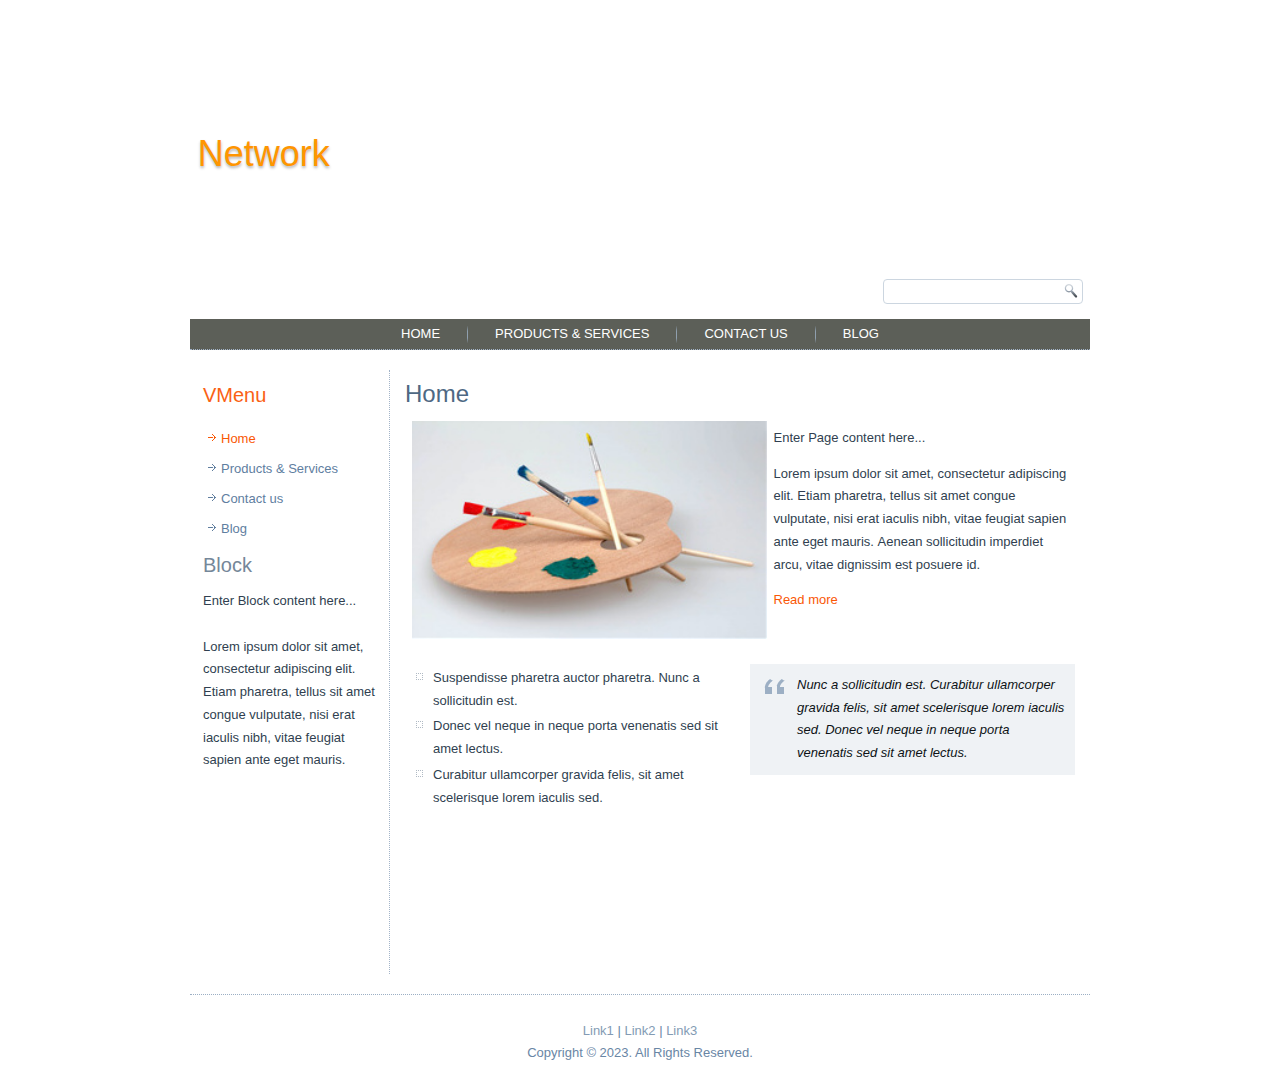
==== commit 7114fa44: "new" ====
--- a/home.html
+++ b/home.html
@@ -31,7 +31,7 @@
             </div>
 
 <h1 class="art-headline">
-    <a href="/">Network-Consulting</a>
+    <a href="/">Network</a>
 </h1>
 
 
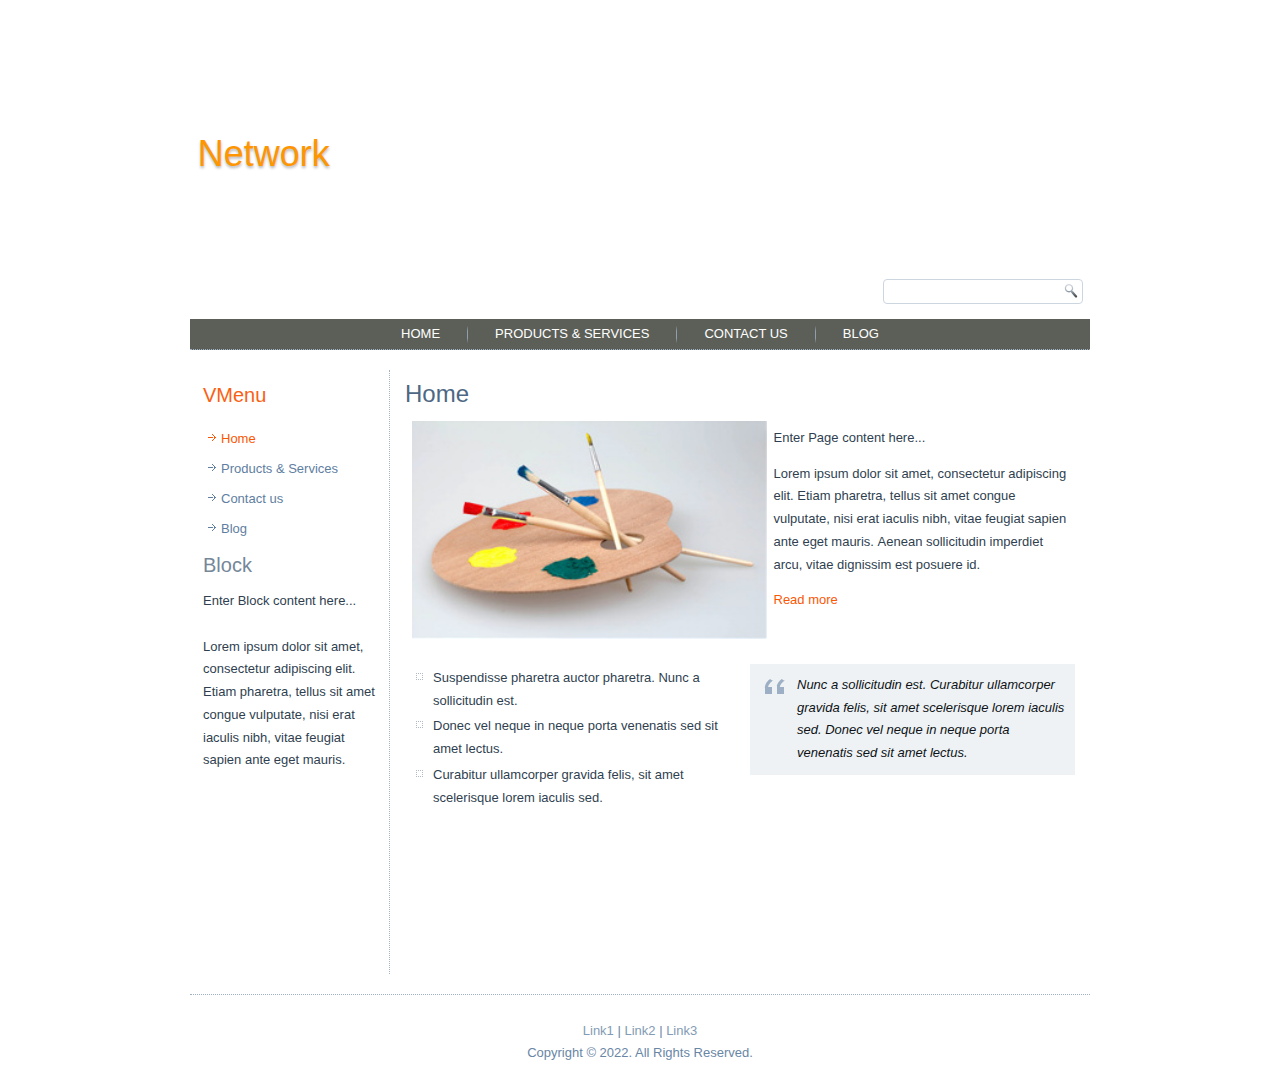
==== commit 1fc33126: "NEWW" ====
--- a/home.html
+++ b/home.html
@@ -127,7 +127,7 @@
                 </div>
             </div><footer class="art-footer">
 <p><a href="#">Link1</a> | <a href="#">Link2</a> | <a href="#">Link3</a></p>
-<p>Copyright © 2023. All Rights Reserved.</p>
+<p>Copyright © 2022. All Rights Reserved.</p>
 </footer>
 
     </div>
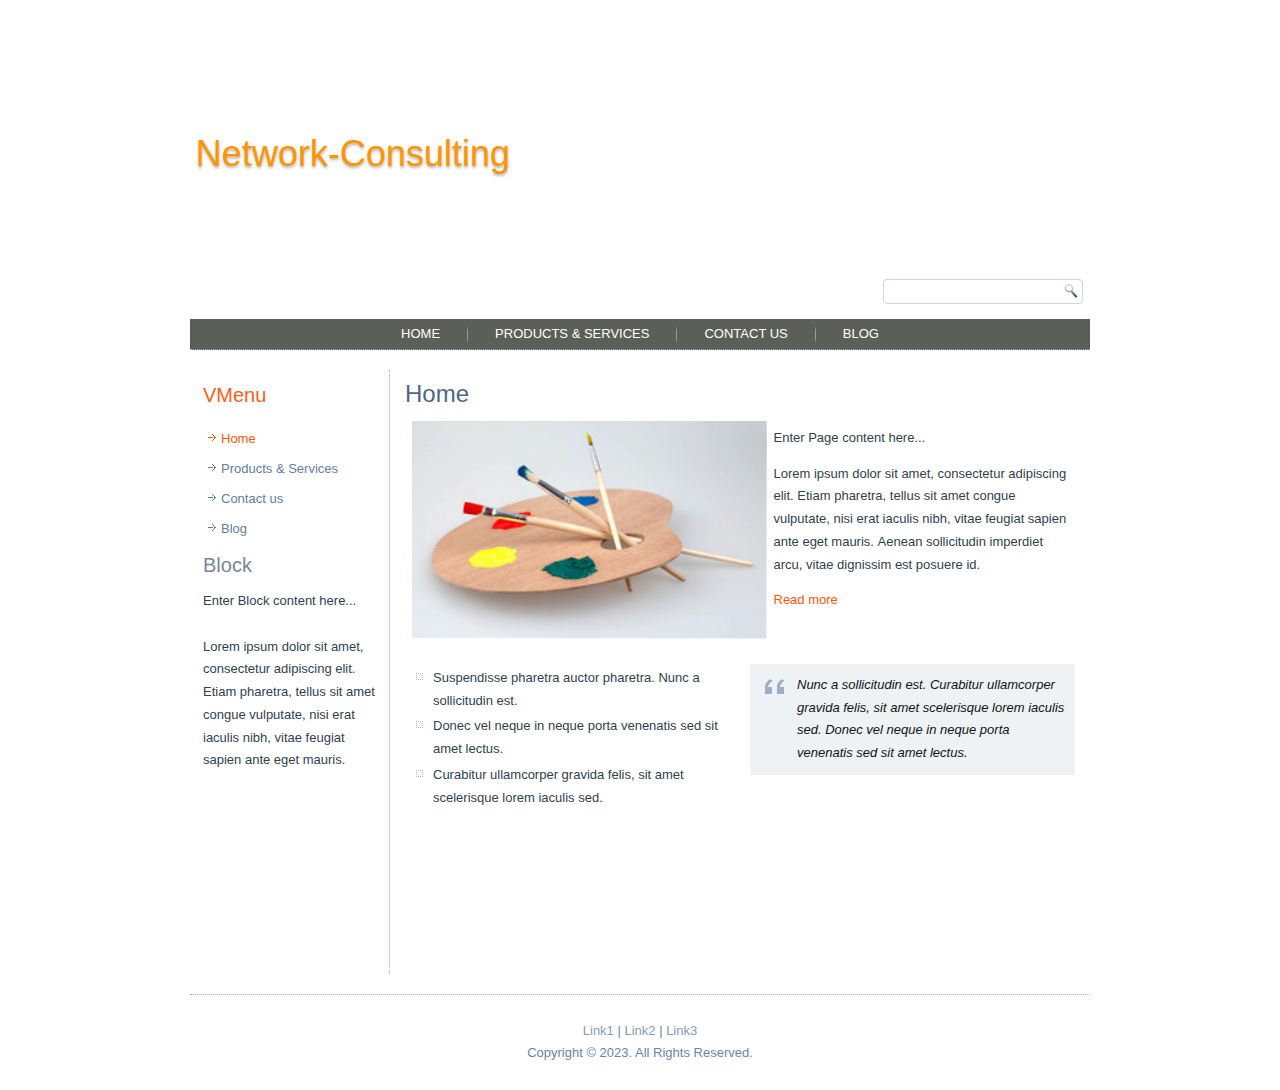
==== commit 2256d45b: "gfhgfh" ====
--- a/home.html
+++ b/home.html
@@ -31,7 +31,7 @@
             </div>
 
 <h1 class="art-headline">
-    <a href="/">Network</a>
+    <a href="/">Network-Consulting</a>
 </h1>
 
 
@@ -127,7 +127,7 @@
                 </div>
             </div><footer class="art-footer">
 <p><a href="#">Link1</a> | <a href="#">Link2</a> | <a href="#">Link3</a></p>
-<p>Copyright © 2022. All Rights Reserved.</p>
+<p>Copyright © 2023. All Rights Reserved.</p>
 </footer>
 
     </div>
--- a/style.css
+++ b/style.css
@@ -1,2828 +1,2828 @@
-/* Created by Artisteer v4.3.0.60745 */
-
-#art-main
-{
-   background: #FFFFFF;
-   margin:0 auto;
-   font-size: 13px;
-   font-family: Arial, 'Arial Unicode MS', Helvetica, Sans-Serif;
-   font-weight: normal;
-   font-style: normal;
-   position: relative;
-   width: 100%;
-   min-height: 100%;
-   left: 0;
-   top: 0;
-   cursor:default;
-   overflow:hidden;
-}
-table, ul.art-hmenu
-{
-   font-size: 13px;
-   font-family: Arial, 'Arial Unicode MS', Helvetica, Sans-Serif;
-   font-weight: normal;
-   font-style: normal;
-}
-
-h1, h2, h3, h4, h5, h6, p, a, ul, ol, li
-{
-   margin: 0;
-   padding: 0;
-}
-
-/* Reset buttons border. It's important for input and button tags. 
- * border-collapse should be separate for shadow in IE. 
- */
-.art-button
-{
-   border: 0;
-   border-collapse: separate;
-   -webkit-background-origin: border !important;
-   -moz-background-origin: border !important;
-   background-origin: border-box !important;
-   background: #A1ADBA;
-   -webkit-border-radius:3px;
-   -moz-border-radius:3px;
-   border-radius:3px;
-   border-width: 0;
-   padding:0 21px;
-   margin:0 auto;
-   height:24px;
-}
-
-.art-postcontent,
-.art-postheadericons,
-.art-postfootericons,
-.art-blockcontent,
-ul.art-vmenu a 
-{
-   text-align: left;
-}
-
-.art-postcontent,
-.art-postcontent li,
-.art-postcontent table,
-.art-postcontent a,
-.art-postcontent a:link,
-.art-postcontent a:visited,
-.art-postcontent a.visited,
-.art-postcontent a:hover,
-.art-postcontent a.hovered
-{
-   font-family: Arial, 'Arial Unicode MS', Helvetica, Sans-Serif;
-   line-height: 175%;
-}
-
-.art-postcontent p
-{
-   margin: 13px 0;
-}
-
-.art-postcontent h1, .art-postcontent h1 a, .art-postcontent h1 a:link, .art-postcontent h1 a:visited, .art-postcontent h1 a:hover,
-.art-postcontent h2, .art-postcontent h2 a, .art-postcontent h2 a:link, .art-postcontent h2 a:visited, .art-postcontent h2 a:hover,
-.art-postcontent h3, .art-postcontent h3 a, .art-postcontent h3 a:link, .art-postcontent h3 a:visited, .art-postcontent h3 a:hover,
-.art-postcontent h4, .art-postcontent h4 a, .art-postcontent h4 a:link, .art-postcontent h4 a:visited, .art-postcontent h4 a:hover,
-.art-postcontent h5, .art-postcontent h5 a, .art-postcontent h5 a:link, .art-postcontent h5 a:visited, .art-postcontent h5 a:hover,
-.art-postcontent h6, .art-postcontent h6 a, .art-postcontent h6 a:link, .art-postcontent h6 a:visited, .art-postcontent h6 a:hover,
-.art-blockheader .t, .art-blockheader .t a, .art-blockheader .t a:link, .art-blockheader .t a:visited, .art-blockheader .t a:hover,
-.art-vmenublockheader .t, .art-vmenublockheader .t a, .art-vmenublockheader .t a:link, .art-vmenublockheader .t a:visited, .art-vmenublockheader .t a:hover,
-.art-headline, .art-headline a, .art-headline a:link, .art-headline a:visited, .art-headline a:hover,
-.art-slogan, .art-slogan a, .art-slogan a:link, .art-slogan a:visited, .art-slogan a:hover,
-.art-postheader, .art-postheader a, .art-postheader a:link, .art-postheader a:visited, .art-postheader a:hover
-{
-   font-size: 22px;
-   font-family: Arial, 'Arial Unicode MS', Helvetica, Sans-Serif;
-   font-weight: normal;
-   font-style: normal;
-   line-height: 120%;
-}
-
-.art-postcontent a, .art-postcontent a:link
-{
-   font-family: Arial, 'Arial Unicode MS', Helvetica, Sans-Serif;
-   text-decoration: none;
-   color: #FA5705;
-}
-
-.art-postcontent a:visited, .art-postcontent a.visited
-{
-   font-family: Arial, 'Arial Unicode MS', Helvetica, Sans-Serif;
-   text-decoration: none;
-   color: #839BB4;
-}
-
-.art-postcontent  a:hover, .art-postcontent a.hover
-{
-   font-family: Arial, 'Arial Unicode MS', Helvetica, Sans-Serif;
-   text-decoration: underline;
-   color: #FB7C3C;
-}
-
-.art-postcontent h1
-{
-   color: #6C7F93;
-   margin: 10px 0 0;
-   font-size: 26px;
-   font-family: Arial, 'Arial Unicode MS', Helvetica, Sans-Serif;
-}
-
-.art-blockcontent h1
-{
-   margin: 10px 0 0;
-   font-size: 26px;
-   font-family: Arial, 'Arial Unicode MS', Helvetica, Sans-Serif;
-}
-
-.art-postcontent h1 a, .art-postcontent h1 a:link, .art-postcontent h1 a:hover, .art-postcontent h1 a:visited, .art-blockcontent h1 a, .art-blockcontent h1 a:link, .art-blockcontent h1 a:hover, .art-blockcontent h1 a:visited 
-{
-   font-size: 26px;
-   font-family: Arial, 'Arial Unicode MS', Helvetica, Sans-Serif;
-}
-
-.art-postcontent h2
-{
-   color: #8D9CAA;
-   margin: 10px 0 0;
-   font-size: 22px;
-   font-family: Arial, 'Arial Unicode MS', Helvetica, Sans-Serif;
-}
-
-.art-blockcontent h2
-{
-   margin: 10px 0 0;
-   font-size: 22px;
-   font-family: Arial, 'Arial Unicode MS', Helvetica, Sans-Serif;
-}
-
-.art-postcontent h2 a, .art-postcontent h2 a:link, .art-postcontent h2 a:hover, .art-postcontent h2 a:visited, .art-blockcontent h2 a, .art-blockcontent h2 a:link, .art-blockcontent h2 a:hover, .art-blockcontent h2 a:visited 
-{
-   font-size: 22px;
-   font-family: Arial, 'Arial Unicode MS', Helvetica, Sans-Serif;
-}
-
-.art-postcontent h3
-{
-   color: #FB7C3C;
-   margin: 10px 0 0;
-   font-size: 20px;
-   font-family: Arial, 'Arial Unicode MS', Helvetica, Sans-Serif;
-}
-
-.art-blockcontent h3
-{
-   margin: 10px 0 0;
-   font-size: 20px;
-   font-family: Arial, 'Arial Unicode MS', Helvetica, Sans-Serif;
-}
-
-.art-postcontent h3 a, .art-postcontent h3 a:link, .art-postcontent h3 a:hover, .art-postcontent h3 a:visited, .art-blockcontent h3 a, .art-blockcontent h3 a:link, .art-blockcontent h3 a:hover, .art-blockcontent h3 a:visited 
-{
-   font-size: 20px;
-   font-family: Arial, 'Arial Unicode MS', Helvetica, Sans-Serif;
-}
-
-.art-postcontent h4
-{
-   color: #4E6883;
-   margin: 10px 0 0;
-   font-size: 18px;
-   font-family: Arial, 'Arial Unicode MS', Helvetica, Sans-Serif;
-}
-
-.art-blockcontent h4
-{
-   margin: 10px 0 0;
-   font-size: 18px;
-   font-family: Arial, 'Arial Unicode MS', Helvetica, Sans-Serif;
-}
-
-.art-postcontent h4 a, .art-postcontent h4 a:link, .art-postcontent h4 a:hover, .art-postcontent h4 a:visited, .art-blockcontent h4 a, .art-blockcontent h4 a:link, .art-blockcontent h4 a:hover, .art-blockcontent h4 a:visited 
-{
-   font-size: 18px;
-   font-family: Arial, 'Arial Unicode MS', Helvetica, Sans-Serif;
-}
-
-.art-postcontent h5
-{
-   color: #4E6883;
-   margin: 10px 0 0;
-   font-size: 15px;
-   font-family: Arial, 'Arial Unicode MS', Helvetica, Sans-Serif;
-}
-
-.art-blockcontent h5
-{
-   margin: 10px 0 0;
-   font-size: 15px;
-   font-family: Arial, 'Arial Unicode MS', Helvetica, Sans-Serif;
-}
-
-.art-postcontent h5 a, .art-postcontent h5 a:link, .art-postcontent h5 a:hover, .art-postcontent h5 a:visited, .art-blockcontent h5 a, .art-blockcontent h5 a:link, .art-blockcontent h5 a:hover, .art-blockcontent h5 a:visited 
-{
-   font-size: 15px;
-   font-family: Arial, 'Arial Unicode MS', Helvetica, Sans-Serif;
-}
-
-.art-postcontent h6
-{
-   color: #A6B7C9;
-   margin: 10px 0 0;
-   font-size: 13px;
-   font-family: Arial, 'Arial Unicode MS', Helvetica, Sans-Serif;
-}
-
-.art-blockcontent h6
-{
-   margin: 10px 0 0;
-   font-size: 13px;
-   font-family: Arial, 'Arial Unicode MS', Helvetica, Sans-Serif;
-}
-
-.art-postcontent h6 a, .art-postcontent h6 a:link, .art-postcontent h6 a:hover, .art-postcontent h6 a:visited, .art-blockcontent h6 a, .art-blockcontent h6 a:link, .art-blockcontent h6 a:hover, .art-blockcontent h6 a:visited 
-{
-   font-size: 13px;
-   font-family: Arial, 'Arial Unicode MS', Helvetica, Sans-Serif;
-}
-
-header, footer, article, nav, #art-hmenu-bg, .art-sheet, .art-hmenu a, .art-vmenu a, .art-slidenavigator > a, .art-checkbox:before, .art-radiobutton:before
-{
-   -webkit-background-origin: border !important;
-   -moz-background-origin: border !important;
-   background-origin: border-box !important;
-}
-
-header, footer, article, nav, #art-hmenu-bg, .art-sheet, .art-slidenavigator > a, .art-checkbox:before, .art-radiobutton:before
-{
-   display: block;
-   -webkit-box-sizing: border-box;
-   -moz-box-sizing: border-box;
-   box-sizing: border-box;
-}
-
-ul
-{
-   list-style-type: none;
-}
-
-ol
-{
-   list-style-position: inside;
-}
-
-html, body
-{
-   height: 100%;
-}
-
-/**
- * 2. Prevent iOS text size adjust after orientation change, without disabling
- *    user zoom.
- * https://github.com/necolas/normalize.css
- */
-
-html {
-   -ms-text-size-adjust: 100%;
-   /* 2 */
-    -webkit-text-size-adjust: 100%;
-/* 2 */}
-
-body
-{
-   padding: 0;
-   margin:0;
-   min-width: 900px;
-   color: #303F50;
-}
-
-.art-header:before, 
-#art-header-bg:before, 
-.art-layout-cell:before, 
-.art-layout-wrapper:before, 
-.art-footer:before, 
-.art-nav:before, 
-#art-hmenu-bg:before, 
-.art-sheet:before 
-{
-   width: 100%;
-   content: " ";
-   display: table;
-   border-collapse: collapse;
-   border-spacing: 0;
-}
-
-.art-header:after, 
-#art-header-bg:after, 
-.art-layout-cell:after, 
-.art-layout-wrapper:after, 
-.art-footer:after, 
-.art-nav:after, 
-#art-hmenu-bg:after, 
-.art-sheet:after,
-.cleared, .clearfix:after 
-{
-   clear: both;
-   font: 0/0 serif;
-   display: block;
-   content: " ";
-}
-
-form
-{
-   padding: 0 !important;
-   margin: 0 !important;
-}
-
-table.position
-{
-   position: relative;
-   width: 100%;
-   table-layout: fixed;
-}
-
-li h1, .art-postcontent li h1, .art-blockcontent li h1 
-{
-   margin:1px;
-} 
-li h2, .art-postcontent li h2, .art-blockcontent li h2 
-{
-   margin:1px;
-} 
-li h3, .art-postcontent li h3, .art-blockcontent li h3 
-{
-   margin:1px;
-} 
-li h4, .art-postcontent li h4, .art-blockcontent li h4 
-{
-   margin:1px;
-} 
-li h5, .art-postcontent li h5, .art-blockcontent li h5 
-{
-   margin:1px;
-} 
-li h6, .art-postcontent li h6, .art-blockcontent li h6 
-{
-   margin:1px;
-} 
-li p, .art-postcontent li p, .art-blockcontent li p 
-{
-   margin:1px;
-}
-
-
-.art-shapes
-{
-   position: absolute;
-   top: 0;
-   right: 0;
-   bottom: 0;
-   left: 0;
-   overflow: hidden;
-   z-index: 0;
-}
-
-.art-slider-inner {
-   position: relative;
-   overflow: hidden;
-   width: 100%;
-   height: 100%;
-}
-
-.art-slidenavigator > a {
-   display: inline-block;
-   vertical-align: middle;
-   outline-style: none;
-   font-size: 1px;
-}
-
-.art-slidenavigator > a:last-child {
-   margin-right: 0 !important;
-}
-
-.art-headline
-{
-  display: inline-block;
-  position: absolute;
-  min-width: 50px;
-  top: 133px;
-  left: 1.43%;
-  margin-left: -5px !important;
-  line-height: 100%;
-  -webkit-transform: rotate(0deg);
-  -moz-transform: rotate(0deg);
-  -o-transform: rotate(0deg);
-  -ms-transform: rotate(0deg);
-  transform: rotate(0deg);
-  z-index: 102;
-}
-
-.art-headline, 
-.art-headline a, 
-.art-headline a:link, 
-.art-headline a:visited, 
-.art-headline a:hover
-{
+/* Created by Artisteer v4.3.0.60745 */
+
+#art-main
+{
+   background: #FFFFFF;
+   margin:0 auto;
+   font-size: 13px;
+   font-family: Arial, 'Arial Unicode MS', Helvetica, Sans-Serif;
+   font-weight: normal;
+   font-style: normal;
+   position: relative;
+   width: 100%;
+   min-height: 100%;
+   left: 0;
+   top: 0;
+   cursor:default;
+   overflow:hidden;
+}
+table, ul.art-hmenu
+{
+   font-size: 13px;
+   font-family: Arial, 'Arial Unicode MS', Helvetica, Sans-Serif;
+   font-weight: normal;
+   font-style: normal;
+}
+
+h1, h2, h3, h4, h5, h6, p, a, ul, ol, li
+{
+   margin: 0;
+   padding: 0;
+}
+
+/* Reset buttons border. It's important for input and button tags. 
+ * border-collapse should be separate for shadow in IE. 
+ */
+.art-button
+{
+   border: 0;
+   border-collapse: separate;
+   -webkit-background-origin: border !important;
+   -moz-background-origin: border !important;
+   background-origin: border-box !important;
+   background: #A1ADBA;
+   -webkit-border-radius:3px;
+   -moz-border-radius:3px;
+   border-radius:3px;
+   border-width: 0;
+   padding:0 21px;
+   margin:0 auto;
+   height:24px;
+}
+
+.art-postcontent,
+.art-postheadericons,
+.art-postfootericons,
+.art-blockcontent,
+ul.art-vmenu a 
+{
+   text-align: left;
+}
+
+.art-postcontent,
+.art-postcontent li,
+.art-postcontent table,
+.art-postcontent a,
+.art-postcontent a:link,
+.art-postcontent a:visited,
+.art-postcontent a.visited,
+.art-postcontent a:hover,
+.art-postcontent a.hovered
+{
+   font-family: Arial, 'Arial Unicode MS', Helvetica, Sans-Serif;
+   line-height: 175%;
+}
+
+.art-postcontent p
+{
+   margin: 13px 0;
+}
+
+.art-postcontent h1, .art-postcontent h1 a, .art-postcontent h1 a:link, .art-postcontent h1 a:visited, .art-postcontent h1 a:hover,
+.art-postcontent h2, .art-postcontent h2 a, .art-postcontent h2 a:link, .art-postcontent h2 a:visited, .art-postcontent h2 a:hover,
+.art-postcontent h3, .art-postcontent h3 a, .art-postcontent h3 a:link, .art-postcontent h3 a:visited, .art-postcontent h3 a:hover,
+.art-postcontent h4, .art-postcontent h4 a, .art-postcontent h4 a:link, .art-postcontent h4 a:visited, .art-postcontent h4 a:hover,
+.art-postcontent h5, .art-postcontent h5 a, .art-postcontent h5 a:link, .art-postcontent h5 a:visited, .art-postcontent h5 a:hover,
+.art-postcontent h6, .art-postcontent h6 a, .art-postcontent h6 a:link, .art-postcontent h6 a:visited, .art-postcontent h6 a:hover,
+.art-blockheader .t, .art-blockheader .t a, .art-blockheader .t a:link, .art-blockheader .t a:visited, .art-blockheader .t a:hover,
+.art-vmenublockheader .t, .art-vmenublockheader .t a, .art-vmenublockheader .t a:link, .art-vmenublockheader .t a:visited, .art-vmenublockheader .t a:hover,
+.art-headline, .art-headline a, .art-headline a:link, .art-headline a:visited, .art-headline a:hover,
+.art-slogan, .art-slogan a, .art-slogan a:link, .art-slogan a:visited, .art-slogan a:hover,
+.art-postheader, .art-postheader a, .art-postheader a:link, .art-postheader a:visited, .art-postheader a:hover
+{
+   font-size: 22px;
+   font-family: Arial, 'Arial Unicode MS', Helvetica, Sans-Serif;
+   font-weight: normal;
+   font-style: normal;
+   line-height: 120%;
+}
+
+.art-postcontent a, .art-postcontent a:link
+{
+   font-family: Arial, 'Arial Unicode MS', Helvetica, Sans-Serif;
+   text-decoration: none;
+   color: #FA5705;
+}
+
+.art-postcontent a:visited, .art-postcontent a.visited
+{
+   font-family: Arial, 'Arial Unicode MS', Helvetica, Sans-Serif;
+   text-decoration: none;
+   color: #839BB4;
+}
+
+.art-postcontent  a:hover, .art-postcontent a.hover
+{
+   font-family: Arial, 'Arial Unicode MS', Helvetica, Sans-Serif;
+   text-decoration: underline;
+   color: #FB7C3C;
+}
+
+.art-postcontent h1
+{
+   color: #6C7F93;
+   margin: 10px 0 0;
+   font-size: 26px;
+   font-family: Arial, 'Arial Unicode MS', Helvetica, Sans-Serif;
+}
+
+.art-blockcontent h1
+{
+   margin: 10px 0 0;
+   font-size: 26px;
+   font-family: Arial, 'Arial Unicode MS', Helvetica, Sans-Serif;
+}
+
+.art-postcontent h1 a, .art-postcontent h1 a:link, .art-postcontent h1 a:hover, .art-postcontent h1 a:visited, .art-blockcontent h1 a, .art-blockcontent h1 a:link, .art-blockcontent h1 a:hover, .art-blockcontent h1 a:visited 
+{
+   font-size: 26px;
+   font-family: Arial, 'Arial Unicode MS', Helvetica, Sans-Serif;
+}
+
+.art-postcontent h2
+{
+   color: #8D9CAA;
+   margin: 10px 0 0;
+   font-size: 22px;
+   font-family: Arial, 'Arial Unicode MS', Helvetica, Sans-Serif;
+}
+
+.art-blockcontent h2
+{
+   margin: 10px 0 0;
+   font-size: 22px;
+   font-family: Arial, 'Arial Unicode MS', Helvetica, Sans-Serif;
+}
+
+.art-postcontent h2 a, .art-postcontent h2 a:link, .art-postcontent h2 a:hover, .art-postcontent h2 a:visited, .art-blockcontent h2 a, .art-blockcontent h2 a:link, .art-blockcontent h2 a:hover, .art-blockcontent h2 a:visited 
+{
+   font-size: 22px;
+   font-family: Arial, 'Arial Unicode MS', Helvetica, Sans-Serif;
+}
+
+.art-postcontent h3
+{
+   color: #FB7C3C;
+   margin: 10px 0 0;
+   font-size: 20px;
+   font-family: Arial, 'Arial Unicode MS', Helvetica, Sans-Serif;
+}
+
+.art-blockcontent h3
+{
+   margin: 10px 0 0;
+   font-size: 20px;
+   font-family: Arial, 'Arial Unicode MS', Helvetica, Sans-Serif;
+}
+
+.art-postcontent h3 a, .art-postcontent h3 a:link, .art-postcontent h3 a:hover, .art-postcontent h3 a:visited, .art-blockcontent h3 a, .art-blockcontent h3 a:link, .art-blockcontent h3 a:hover, .art-blockcontent h3 a:visited 
+{
+   font-size: 20px;
+   font-family: Arial, 'Arial Unicode MS', Helvetica, Sans-Serif;
+}
+
+.art-postcontent h4
+{
+   color: #4E6883;
+   margin: 10px 0 0;
+   font-size: 18px;
+   font-family: Arial, 'Arial Unicode MS', Helvetica, Sans-Serif;
+}
+
+.art-blockcontent h4
+{
+   margin: 10px 0 0;
+   font-size: 18px;
+   font-family: Arial, 'Arial Unicode MS', Helvetica, Sans-Serif;
+}
+
+.art-postcontent h4 a, .art-postcontent h4 a:link, .art-postcontent h4 a:hover, .art-postcontent h4 a:visited, .art-blockcontent h4 a, .art-blockcontent h4 a:link, .art-blockcontent h4 a:hover, .art-blockcontent h4 a:visited 
+{
+   font-size: 18px;
+   font-family: Arial, 'Arial Unicode MS', Helvetica, Sans-Serif;
+}
+
+.art-postcontent h5
+{
+   color: #4E6883;
+   margin: 10px 0 0;
+   font-size: 15px;
+   font-family: Arial, 'Arial Unicode MS', Helvetica, Sans-Serif;
+}
+
+.art-blockcontent h5
+{
+   margin: 10px 0 0;
+   font-size: 15px;
+   font-family: Arial, 'Arial Unicode MS', Helvetica, Sans-Serif;
+}
+
+.art-postcontent h5 a, .art-postcontent h5 a:link, .art-postcontent h5 a:hover, .art-postcontent h5 a:visited, .art-blockcontent h5 a, .art-blockcontent h5 a:link, .art-blockcontent h5 a:hover, .art-blockcontent h5 a:visited 
+{
+   font-size: 15px;
+   font-family: Arial, 'Arial Unicode MS', Helvetica, Sans-Serif;
+}
+
+.art-postcontent h6
+{
+   color: #A6B7C9;
+   margin: 10px 0 0;
+   font-size: 13px;
+   font-family: Arial, 'Arial Unicode MS', Helvetica, Sans-Serif;
+}
+
+.art-blockcontent h6
+{
+   margin: 10px 0 0;
+   font-size: 13px;
+   font-family: Arial, 'Arial Unicode MS', Helvetica, Sans-Serif;
+}
+
+.art-postcontent h6 a, .art-postcontent h6 a:link, .art-postcontent h6 a:hover, .art-postcontent h6 a:visited, .art-blockcontent h6 a, .art-blockcontent h6 a:link, .art-blockcontent h6 a:hover, .art-blockcontent h6 a:visited 
+{
+   font-size: 13px;
+   font-family: Arial, 'Arial Unicode MS', Helvetica, Sans-Serif;
+}
+
+header, footer, article, nav, #art-hmenu-bg, .art-sheet, .art-hmenu a, .art-vmenu a, .art-slidenavigator > a, .art-checkbox:before, .art-radiobutton:before
+{
+   -webkit-background-origin: border !important;
+   -moz-background-origin: border !important;
+   background-origin: border-box !important;
+}
+
+header, footer, article, nav, #art-hmenu-bg, .art-sheet, .art-slidenavigator > a, .art-checkbox:before, .art-radiobutton:before
+{
+   display: block;
+   -webkit-box-sizing: border-box;
+   -moz-box-sizing: border-box;
+   box-sizing: border-box;
+}
+
+ul
+{
+   list-style-type: none;
+}
+
+ol
+{
+   list-style-position: inside;
+}
+
+html, body
+{
+   height: 100%;
+}
+
+/**
+ * 2. Prevent iOS text size adjust after orientation change, without disabling
+ *    user zoom.
+ * https://github.com/necolas/normalize.css
+ */
+
+html {
+   -ms-text-size-adjust: 100%;
+   /* 2 */
+    -webkit-text-size-adjust: 100%;
+/* 2 */}
+
+body
+{
+   padding: 0;
+   margin:0;
+   min-width: 900px;
+   color: #303F50;
+}
+
+.art-header:before, 
+#art-header-bg:before, 
+.art-layout-cell:before, 
+.art-layout-wrapper:before, 
+.art-footer:before, 
+.art-nav:before, 
+#art-hmenu-bg:before, 
+.art-sheet:before 
+{
+   width: 100%;
+   content: " ";
+   display: table;
+   border-collapse: collapse;
+   border-spacing: 0;
+}
+
+.art-header:after, 
+#art-header-bg:after, 
+.art-layout-cell:after, 
+.art-layout-wrapper:after, 
+.art-footer:after, 
+.art-nav:after, 
+#art-hmenu-bg:after, 
+.art-sheet:after,
+.cleared, .clearfix:after 
+{
+   clear: both;
+   font: 0/0 serif;
+   display: block;
+   content: " ";
+}
+
+form
+{
+   padding: 0 !important;
+   margin: 0 !important;
+}
+
+table.position
+{
+   position: relative;
+   width: 100%;
+   table-layout: fixed;
+}
+
+li h1, .art-postcontent li h1, .art-blockcontent li h1 
+{
+   margin:1px;
+} 
+li h2, .art-postcontent li h2, .art-blockcontent li h2 
+{
+   margin:1px;
+} 
+li h3, .art-postcontent li h3, .art-blockcontent li h3 
+{
+   margin:1px;
+} 
+li h4, .art-postcontent li h4, .art-blockcontent li h4 
+{
+   margin:1px;
+} 
+li h5, .art-postcontent li h5, .art-blockcontent li h5 
+{
+   margin:1px;
+} 
+li h6, .art-postcontent li h6, .art-blockcontent li h6 
+{
+   margin:1px;
+} 
+li p, .art-postcontent li p, .art-blockcontent li p 
+{
+   margin:1px;
+}
+
+
+.art-shapes
+{
+   position: absolute;
+   top: 0;
+   right: 0;
+   bottom: 0;
+   left: 0;
+   overflow: hidden;
+   z-index: 0;
+}
+
+.art-slider-inner {
+   position: relative;
+   overflow: hidden;
+   width: 100%;
+   height: 100%;
+}
+
+.art-slidenavigator > a {
+   display: inline-block;
+   vertical-align: middle;
+   outline-style: none;
+   font-size: 1px;
+}
+
+.art-slidenavigator > a:last-child {
+   margin-right: 0 !important;
+}
+
+.art-headline
+{
+  display: inline-block;
+  position: absolute;
+  min-width: 50px;
+  top: 133px;
+  left: 1.43%;
+  margin-left: -5px !important;
+  line-height: 100%;
+  -webkit-transform: rotate(0deg);
+  -moz-transform: rotate(0deg);
+  -o-transform: rotate(0deg);
+  -ms-transform: rotate(0deg);
+  transform: rotate(0deg);
+  z-index: 102;
+}
+
+.art-headline, 
+.art-headline a, 
+.art-headline a:link, 
+.art-headline a:visited, 
+.art-headline a:hover
+{
 font-size: 36px;
 font-family: 'Arial Black', Arial, Helvetica, Sans-Serif;
 font-weight: normal;
 font-style: normal;
 text-decoration: none;
-text-shadow: 0px 2px 3px rgba(0, 0, 0, 0.3);
-  padding: 0;
-  margin: 0;
-  color: #FF9500 !important;
-  white-space: nowrap;
-}
-.art-object227400126 h1, 
-.art-object227400126 h2, 
-.art-object227400126 h3, 
-.art-object227400126 h4, 
-.art-object227400126 h5, 
-.art-object227400126 h6, 
-.art-object227400126 p, 
-.art-object227400126 a, 
-.art-object227400126 ul, 
-.art-object227400126 ol, 
-.art-object227400126 li
-{
-  line-height: 26px;
-}
-
-.art-object227400126
-{  
-  position: absolute;
-  top: 278px;
-  left: 99.43%;
-  margin-left: -198px !important;
-  -webkit-transform: rotate(0deg);
-  -moz-transform: rotate(0deg);
-  -o-transform: rotate(0deg);
-  -ms-transform: rotate(0deg);
-  transform: rotate(0deg);
-      z-index: 101;
-  width: 200px;
-  height: 26px;
-}
-
-.default-responsive .art-object227400126
-{
-  }
-
-
-
-
-
-
-
-.art-sheet
-{
-   margin:0 auto;
-   position:relative;
-   cursor:auto;
-   width: 900px;
-   z-index: auto !important;
-}
-
-.art-header
-{
-   margin:0 auto;
-   background-repeat: no-repeat;
-   height: 350px;
-   background-image: url('images/header.png');
-   background-position: 0 0;
-   position: relative;
-   z-index: auto !important;
-}
-
-.custom-responsive .art-header
-{
-   background-image: url('images/header.png');
-   background-position: 0 0;
-}
-
-.default-responsive .art-header,
-.default-responsive #art-header-bg
-{
-   background-image: url('images/header.png');
-   background-position: center center;
-   background-size: cover;
-}
-
-.art-header>.widget 
-{
-   position:absolute;
-   z-index:101;
-}
-
-.art-nav
-{
-   background: #5C5F58;
-   border-bottom:1px dotted #A3B4C8;
-   position: absolute;
-   margin: 0;
-   bottom:     0;
-   width: 100%;
-   z-index: 100;
-   text-align: center;
-}
-
-ul.art-hmenu a, ul.art-hmenu a:link, ul.art-hmenu a:visited, ul.art-hmenu a:hover 
-{
-   outline: none;
-   position: relative;
-   z-index: 11;
-}
-
-ul.art-hmenu, ul.art-hmenu ul
-{
-   display: block;
-   margin: 0;
-   padding: 0;
-   border: 0;
-   list-style-type: none;
-}
-
-ul.art-hmenu li
-{
-   position: relative;
-   z-index: 5;
-   display: block;
-   float: left;
-   background: none;
-   margin: 0;
-   padding: 0;
-   border: 0;
-}
-
-ul.art-hmenu li:hover
-{
-   z-index: 10000;
-   white-space: normal;
-}
-
-ul.art-hmenu:after, ul.art-hmenu ul:after
-{
-   content: ".";
-   height: 0;
-   display: block;
-   visibility: hidden;
-   overflow: hidden;
-   clear: both;
-}
-
-ul.art-hmenu, ul.art-hmenu ul 
-{
-   min-height: 0;
-}
-
-ul.art-hmenu 
-{
-   display: inline-block;
-   vertical-align: bottom;
-}
-
-.art-nav:before 
-{
-   content:' ';
-}
-
-nav.art-nav
-{
-   border-top-left-radius: 0;
-   border-top-right-radius: 0;
-}
-
-.art-hmenu-extra1
-{
-   position: relative;
-   display: block;
-   float: left;
-   width: auto;
-   height: auto;
-   background-position: center;
-}
-
-.art-hmenu-extra2
-{
-   position: relative;
-   display: block;
-   float: right;
-   width: auto;
-   height: auto;
-   background-position: center;
-}
-
-.art-menuitemcontainer
-{
-   margin:0 auto;
-}
-ul.art-hmenu>li {
-   margin-left: 11px;
-}
-ul.art-hmenu>li:first-child {
-   margin-left: 5px;
-}
-ul.art-hmenu>li:last-child, ul.art-hmenu>li.last-child {
-   margin-right: 5px;
-}
-
-ul.art-hmenu>li>a
-{
-   -webkit-border-radius:3px;
-   -moz-border-radius:3px;
-   border-radius:3px;
-   padding:0 22px;
-   margin:0 auto;
-   position: relative;
-   display: block;
-   height: 30px;
-   cursor: pointer;
-   text-decoration: none;
-   color: #FFFFFF;
-   line-height: 30px;
-   text-align: center;
-}
-
-.art-hmenu>li>a, 
-.art-hmenu>li>a:link, 
-.art-hmenu>li>a:visited, 
-.art-hmenu>li>a.active, 
-.art-hmenu>li>a:hover
-{
-   font-size: 13px;
-   font-family: Arial, 'Arial Unicode MS', Helvetica, Sans-Serif;
-   font-weight: normal;
-   font-style: normal;
-   text-decoration: none;
-   text-transform: uppercase;
-   text-align: left;
-}
-
-ul.art-hmenu>li>a.active
-{
-   -webkit-border-radius:3px;
-   -moz-border-radius:3px;
-   border-radius:3px;
-   padding:0 22px;
-   margin:0 auto;
-   color: #FFFFFF;
-   text-decoration: none;
-}
-
-ul.art-hmenu>li>a:visited, 
-ul.art-hmenu>li>a:hover, 
-ul.art-hmenu>li:hover>a {
-   text-decoration: none;
-}
-
-ul.art-hmenu>li>a:hover, .desktop ul.art-hmenu>li:hover>a
-{
-   background: #FF9500;
-   -webkit-border-radius:3px;
-   -moz-border-radius:3px;
-   border-radius:3px;
-   padding:0 22px;
-   margin:0 auto;
-}
-ul.art-hmenu>li>a:hover, 
-.desktop ul.art-hmenu>li:hover>a {
-   color: #FFF5F0;
-   text-decoration: none;
-}
-
-ul.art-hmenu>li:before
-{
-   position:absolute;
-   display: block;
-   content:' ';
-   top:0;
-   left:  -11px;
-   width:11px;
-   height: 30px;
-   background: url('images/menuseparator.png') center center no-repeat;
-}
-ul.art-hmenu>li:first-child:before{
-   display:none;
-}
-
-ul.art-hmenu li li a
-{
-   background: #B9C2CB;
-   background: transparent;
-   -webkit-border-radius:3px;
-   -moz-border-radius:3px;
-   border-radius:3px;
-   padding:0 10px;
-   margin:0 auto;
-}
-ul.art-hmenu li li 
-{
-   float: none;
-   width: auto;
-   margin-top: 2px;
-   margin-bottom: 2px;
-}
-
-.desktop ul.art-hmenu li li ul>li:first-child 
-{
-   margin-top: 0;
-}
-
-ul.art-hmenu li li ul>li:last-child 
-{
-   margin-bottom: 0;
-}
-
-.art-hmenu ul a
-{
-   display: block;
-   white-space: nowrap;
-   height: 24px;
-   min-width: 7em;
-   border: 0 solid transparent;
-   text-align: left;
-   line-height: 24px;
-   color: #6A7D90;
-   font-size: 13px;
-   font-family: Arial, 'Arial Unicode MS', Helvetica, Sans-Serif;
-   text-decoration: none;
-   margin:0;
-}
-
-.art-hmenu ul a:link, 
-.art-hmenu ul a:visited, 
-.art-hmenu ul a.active, 
-.art-hmenu ul a:hover
-{
-   text-align: left;
-   line-height: 24px;
-   color: #6A7D90;
-   font-size: 13px;
-   font-family: Arial, 'Arial Unicode MS', Helvetica, Sans-Serif;
-   text-decoration: none;
-   margin:0;
-}
-
-ul.art-hmenu li li:after
-{
-   display: block;
-   position: absolute;
-   content: ' ';
-   height: 0;
-   top: -1px;
-   left: 0;
-   right: 0;
-   z-index: 1;
-   border-bottom: 1px dotted #C6D1DD;
-}
-
-.desktop ul.art-hmenu li li:first-child:before, 
-.desktop ul.art-hmenu li li:first-child:after 
-{
-   display: none;
-} 
-
-ul.art-hmenu ul li a:hover, .desktop ul.art-hmenu ul li:hover>a
-{
-   background: #FFFFFF;
-   background: transparent;
-   -webkit-border-radius:3px;
-   -moz-border-radius:3px;
-   border-radius:3px;
-   margin:0 auto;
-}
-.art-hmenu ul a:hover
-{
-   text-decoration: none;
-   color: #F05305;
-}
-
-.desktop .art-hmenu ul li:hover>a
-{
-   color: #F05305;
-}
-
-ul.art-hmenu ul:before
-{
-   background: #EFF2F5;
-   -webkit-border-radius:3px;
-   -moz-border-radius:3px;
-   border-radius:3px;
-   border:1px dotted rgba(207, 216, 226, 0.9);
-   margin:0 auto;
-   display: block;
-   position: absolute;
-   content: ' ';
-   z-index: 1;
-}
-.desktop ul.art-hmenu li:hover>ul {
-   visibility: visible;
-   top: 100%;
-}
-.desktop ul.art-hmenu li li:hover>ul {
-   top: 0;
-   left: 100%;
-}
-
-ul.art-hmenu ul
-{
-   visibility: hidden;
-   position: absolute;
-   z-index: 10;
-   left: 0;
-   top: 0;
-   background-image: url('images/spacer.gif');
-}
-
-.desktop ul.art-hmenu>li>ul
-{
-   padding: 16px 36px 36px 36px;
-   margin: -10px 0 0 -30px;
-}
-
-.desktop ul.art-hmenu ul ul
-{
-   padding: 36px 36px 36px 18px;
-   margin: -36px 0 0 -5px;
-}
-
-.desktop ul.art-hmenu ul.art-hmenu-left-to-right 
-{
-   right: auto;
-   left: 0;
-   margin: -10px 0 0 -30px;
-}
-
-.desktop ul.art-hmenu ul.art-hmenu-right-to-left 
-{
-   left: auto;
-   right: 0;
-   margin: -10px -30px 0 0;
-}
-
-.desktop ul.art-hmenu li li:hover>ul.art-hmenu-left-to-right {
-   right: auto;
-   left: 100%;
-}
-.desktop ul.art-hmenu li li:hover>ul.art-hmenu-right-to-left {
-   left: auto;
-   right: 100%;
-}
-
-.desktop ul.art-hmenu ul ul.art-hmenu-left-to-right
-{
-   right: auto;
-   left: 0;
-   padding: 36px 36px 36px 18px;
-   margin: -36px 0 0 -5px;
-}
-
-.desktop ul.art-hmenu ul ul.art-hmenu-right-to-left
-{
-   left: auto;
-   right: 0;
-   padding: 36px 18px 36px 36px;
-   margin: -36px -5px 0 0;
-}
-
-.desktop ul.art-hmenu li ul>li:first-child {
-   margin-top: 0;
-}
-.desktop ul.art-hmenu li ul>li:last-child {
-   margin-bottom: 0;
-}
-
-.desktop ul.art-hmenu ul ul:before
-{
-   border-radius: 3px;
-   top: 30px;
-   bottom: 30px;
-   right: 30px;
-   left: 12px;
-}
-
-.desktop ul.art-hmenu>li>ul:before
-{
-   top: 10px;
-   right: 30px;
-   bottom: 30px;
-   left: 30px;
-}
-
-.desktop ul.art-hmenu>li>ul.art-hmenu-left-to-right:before {
-   right: 30px;
-   left: 30px;
-}
-.desktop ul.art-hmenu>li>ul.art-hmenu-right-to-left:before {
-   right: 30px;
-   left: 30px;
-}
-.desktop ul.art-hmenu ul ul.art-hmenu-left-to-right:before {
-   right: 30px;
-   left: 12px;
-}
-.desktop ul.art-hmenu ul ul.art-hmenu-right-to-left:before {
-   right: 12px;
-   left: 30px;
-}
-
-.desktop ul.art-hmenu>li.ext>a
-{
-   white-space: nowrap;
-}
-
-.desktop ul.art-hmenu>li.ext>a:hover,
-.desktop ul.art-hmenu>li.ext:hover>a,
-.desktop ul.art-hmenu>li.ext:hover>a.active  
-{
-   background: none;
-   /* default padding + border size */
-  padding: 0 22px 0 22px;
-   /* margin for shadow */
-  margin: -0 -0 0 -0;
-   overflow: hidden;
-   position: relative;
-   border: none;
-   border-radius: 0;
-   box-shadow: none;
-   color: #F05305;
-}
-
-.desktop ul.art-hmenu>li.ext>a:hover:before,
-.desktop ul.art-hmenu>li.ext:hover>a:before,
-.desktop ul.art-hmenu>li.ext:hover>a.active:before  
-{
-   position: absolute;
-   content: ' ';
-   /* top, right, left - for shadow */
-  top: 0;
-   right: 0;
-   left: 0;
-   /* border + shadow */
-  bottom: -1px;
-   background-color: #EFF2F5;
-   border: 1px Dotted rgba(207, 216, 226, 0.9);
-   border-top-left-radius: 3px;
-   border-top-right-radius: 3px;
-   box-shadow: 0 0 0 rgba(0, 0, 0, 0.8);
-   z-index: -1;
-}
-
-.desktop ul.art-hmenu>li.ext:hover>ul 
-{
-   padding-top: 5px;
-   /* menu bar padding */
-  margin-top: 0;
-}
-
-.desktop ul.art-hmenu>li.ext:hover>ul:before 
-{
-   /* border + shadow */
-  top: -1px;
-   clip: rect(6px, auto, auto, auto);
-   border-top-left-radius: 0;
-   border-top-right-radius: 0;
-   box-shadow: 0 0 0 rgba(0, 0, 0, 0.8);
-}
-
-ul.art-hmenu>li.ext>.ext-r,
-ul.art-hmenu>li.ext>.ext-l,
-ul.art-hmenu>li.ext>.ext-m,
-ul.art-hmenu>li.ext>.ext-off
-{
-   display: none;
-   z-index: 12;
-   -webkit-box-sizing: border-box;
-   -moz-box-sizing: border-box;
-   box-sizing: border-box;
-}
-
-.desktop ul.art-hmenu>li.ext>ul 
-{
-   z-index: 13;
-}
-
-.desktop ul.art-hmenu>li.ext.ext-r:hover>.ext-r,
-.desktop ul.art-hmenu>li.ext.ext-l:hover>.ext-l
-{
-   position: absolute;
-   display: block;
-   overflow: hidden;
-   /* size of radius 
-   * if size if 0 we should now generate script 
-   * that adds ext-r and ext-m divs
-   */
-  height: 6px;
-   top: 100%;
-   padding-top: 1px;
-   margin-top: -1px;
-/* border width + shadow */}
-
-.desktop ul.art-hmenu>li.ext:hover>.ext-r:before,
-.desktop ul.art-hmenu>li.ext:hover>.ext-l:before
-{
-   position: absolute;
-   content: ' ';
-   top: 0;
-   /* border + shadow */
-  bottom: -1px;
-   background-color: #EFF2F5;
-   border: 1px Dotted rgba(207, 216, 226, 0.9);
-   box-shadow: 0 0 0 rgba(0, 0, 0, 0.8);
-}
-
-.desktop ul.art-hmenu>li.ext.ext-r:hover>.ext-r
-{
-   left: 100%;
-   right: auto;
-   padding-left: 0;
-   margin-left: 0;
-   padding-right: 1px;
-   margin-right: -1px;
-/* only shadow */}
-
-.desktop ul.art-hmenu>li.ext.ext-r:hover>.ext-r:before
-{
-   right: 0;
-   left: -1px;
-   border-top-left-radius: 0;
-   border-top-right-radius: 3px;
-}
-
-.desktop ul.art-hmenu>li.ext.ext-l:hover>.ext-l
-{
-   right: 100%;
-   left: auto;
-   padding-right: 0;
-   margin-right: 0;
-   padding-left: 1px;
-   margin-left: -1px;
-/* only shadow */}
-
-.desktop ul.art-hmenu>li.ext.ext-l:hover>.ext-l:before
-{
-   right: -1px;
-   left: 0;
-   border-top-right-radius: 0;
-   border-top-left-radius: 3px;
-}
-
-.desktop ul.art-hmenu>li.ext:hover>.ext-m, 
-.desktop ul.art-hmenu>li.ext:hover>.ext-off 
-{
-   position: absolute;
-   display: block;
-   overflow: hidden;
-   height: 5px;
-   top: 100%;
-}
-
-.desktop ul.art-hmenu>li.ext.ext-r:hover>.ext-m 
-{
-   /* shadow offset */
-  left: -0;
-   right: 0;
-   /* shadow offset */
-  padding-right: 0;
-   padding-left: 0;
-}
-
-.desktop ul.art-hmenu>li.ext:hover>.ext-off 
-{
-   /* shadow offset */
-  left: -0;
-   right: -0;
-   /* shadow offset */
-  padding-left: 0;
-   padding-right: 0;
-}
-
-.desktop ul.art-hmenu>li.ext.ext-l:hover>.ext-m
-{
-   /* shadow offset */
-  right: -0;
-   left: 0;
-   /* shadow offset */
-  padding-left: 0;
-   padding-right: 0;
-}
-
-.desktop ul.art-hmenu>li.ext.ext-l.ext-r:hover>.ext-m
-{
-   /* shadow offset */
-  right: -0;
-   left: -0;
-   /* shadow offset */
-  padding-left: 0;
-   padding-right: 0;
-}
-
-.desktop ul.art-hmenu>li.ext:hover>.ext-m:before, 
-.desktop ul.art-hmenu>li.ext:hover>.ext-off:before 
-{
-   position: absolute;
-   content: ' ';
-   top: -1px;
-   bottom: -1px;
-   /* shadow offset */
-  background-color: #EFF2F5;
-   border: 1px Dotted rgba(207, 216, 226, 0.9);
-   box-shadow: 0 0 0 rgba(0, 0, 0, 0.8);
-}
-
-.desktop ul.art-hmenu>li.ext.ext-r:hover>.ext-m:before
-{
-   right: -1px;
-   left: 0;
-}
-
-.desktop ul.art-hmenu>li.ext.ext-l:hover>.ext-m:before
-{
-   left: -1px;
-   right: 0;
-}
-
-.desktop ul.art-hmenu>li.ext.ext-l.ext-r:hover>.ext-m:before
-{
-   left: -1px;
-   right: -1px
-;
-}
-
-.art-layout-wrapper
-{
-   position: relative;
-   margin: 20px auto 0 auto;
-   z-index: auto !important;
-}
-
-.art-content-layout
-{
-   display: table;
-   width: 100%;
-   table-layout: fixed;
-}
-
-.art-content-layout-row 
-{
-   display: table-row;
-}
-
-.art-layout-cell
-{
-   -webkit-box-sizing: border-box;
-   -moz-box-sizing: border-box;
-   box-sizing: border-box;
-   display: table-cell;
-   vertical-align: top;
-}
-
-/* need only for content layout in post content */ 
-.art-postcontent .art-content-layout
-{
-   border-collapse: collapse;
-}
-
-.art-vmenublock
-{
-   margin:3px;
-}
-div.art-vmenublock img
-{
-   margin: 0;
-}
-
-.art-vmenublockheader
-{
-   padding:10px 0;
-   margin:0 auto 7px;
-}
-.art-vmenublockheader .t,
-.art-vmenublockheader .t a,
-.art-vmenublockheader .t a:link,
-.art-vmenublockheader .t a:visited, 
-.art-vmenublockheader .t a:hover
-{
-   color: #FA6114;
-   font-size: 20px;
-   font-family: Arial, 'Arial Unicode MS', Helvetica, Sans-Serif;
-   font-weight: normal;
-   font-style: normal;
-   margin: 0 10px;
-}
-
-.art-vmenublockcontent
-{
-   margin:0 auto;
-}
-
-ul.art-vmenu, ul.art-vmenu ul
-{
-   list-style: none;
-   display: block;
-}
-
-ul.art-vmenu, ul.art-vmenu li
-{
-   display: block;
-   margin: 0;
-   padding: 0;
-   width: auto;
-   line-height: 0;
-}
-
-ul.art-vmenu
-{
-   margin-top: 0;
-   margin-bottom: 0;
-}
-
-ul.art-vmenu ul
-{
-   display: none;
-   margin: 0;
-   padding: 0;
-   position: relative;
-}
-
-ul.art-vmenu ul.active
-{
-   display: block;
-}
-
-ul.art-vmenu>li>a
-{
-   padding:0 15px;
-   margin:0 auto;
-   font-size: 13px;
-   font-family: Arial, 'Arial Unicode MS', Helvetica, Sans-Serif;
-   font-weight: normal;
-   font-style: normal;
-   text-decoration: none;
-   color: #607E9F;
-   min-height: 30px;
-   line-height: 30px;
-}
-ul.art-vmenu a 
-{
-   display: block;
-   cursor: pointer;
-   z-index: 1;
-   position:relative;
-}
-
-ul.art-vmenu li{
-   position:relative;
-}
-
-ul.art-vmenu>li
-{
-   margin-top: 0;
-}
-ul.art-vmenu>li>ul
-{
-   padding: 0;
-   margin-top: 0;
-   margin-bottom: 0;
-}
-ul.art-vmenu>li:first-child
-{
-   margin-top:0;
-}
-
-ul.art-vmenu>li>a:before
-{
-   content:url('images/vmenuitemicon.png');
-   margin-right:5px;
-   bottom: 2px;
-   position:relative;
-   display:inline-block;
-   vertical-align:middle;
-   font-size:0;
-   line-height:0;
-}
-.opera ul.art-vmenu>li>a:before
-{
-   /* Vertical-align:middle in Opera doesn't need additional offset */
-    bottom: 0;
-}
-
-ul.art-vmenu>li>a.active:before
-{
-   content:url('images/vmenuactiveitemicon.png');
-   margin-right:5px;
-   bottom: 2px;
-   position:relative;
-   display:inline-block;
-   vertical-align:middle;
-   font-size:0;
-   line-height:0;
-}
-.opera ul.art-vmenu>li>a.active:before
-{
-   /* Vertical-align:middle in Opera doesn't need additional offset */
-    bottom: 0;
-}
-
-ul.art-vmenu>li>a:hover:before,  ul.art-vmenu>li>a.active:hover:before,  ul.art-vmenu>li:hover>a:before,  ul.art-vmenu>li:hover>a.active:before
-{
-   content:url('images/vmenuhovereditemicon.png');
-   margin-right:5px;
-   bottom: 2px;
-   position:relative;
-   display:inline-block;
-   vertical-align:middle;
-   font-size:0;
-   line-height:0;
-}
-.opera ul.art-vmenu>li>a:hover:before, .opera   ul.art-vmenu>li>a.active:hover:before, .opera   ul.art-vmenu>li:hover>a:before, .opera   ul.art-vmenu>li:hover>a.active:before
-{
-   /* Vertical-align:middle in Opera doesn't need additional offset */
-    bottom: 0;
-}
-
-ul.art-vmenu>li>a:hover, ul.art-vmenu>li>a.active:hover
-{
-   padding:0 15px;
-   margin:0 auto;
-}
-ul.art-vmenu>li>a:hover, ul.art-vmenu>li>a.active:hover
-{
-   text-decoration: none;
-}
-
-ul.art-vmenu a:hover, ul.art-vmenu a.active:hover 
-{
-   color: #FA5705;
-}
-
-ul.art-vmenu>li>a.active:hover>span.border-top, ul.art-vmenu>li>a.active:hover>span.border-bottom 
-{
-   background-color: transparent;
-}
-
-ul.art-vmenu>li>a.active
-{
-   padding:0 15px;
-   margin:0 auto;
-   text-decoration: none;
-   color: #FA5705;
-}
-
-ul.art-vmenu>li>ul:before
-{
-   margin:0 auto;
-   display: block;
-   position: absolute;
-   content: ' ';
-   top: 0;
-   right: 0;
-   bottom: 0;
-   left: 0;
-}
-
-ul.art-vmenu li li a
-{
-   margin:0 auto;
-   position: relative;
-}
-ul.art-vmenu ul li
-{
-   margin: 0;
-   padding: 0;
-}
-ul.art-vmenu li li{
-   position: relative;
-   margin-top: 0;
-}
-
-ul.art-vmenu ul a
-{
-   display: block;
-   position: relative;
-   min-height: 22px;
-   overflow: visible;
-   padding: 0;
-   padding-left: 27px;
-   padding-right: 27px;
-   z-index: 0;
-   line-height: 22px;
-   color: #6C7F93;
-   font-size: 13px;
-   font-family: Arial, 'Arial Unicode MS', Helvetica, Sans-Serif;
-   font-weight: normal;
-   font-style: normal;
-   text-decoration: none;
-   margin-left: 0;
-   margin-right: 0;
-}
-
-ul.art-vmenu ul a:visited, ul.art-vmenu ul a.active:hover, ul.art-vmenu ul a:hover, ul.art-vmenu ul a.active
-{
-   line-height: 22px;
-   color: #6C7F93;
-   font-size: 13px;
-   font-family: Arial, 'Arial Unicode MS', Helvetica, Sans-Serif;
-   font-weight: normal;
-   font-style: normal;
-   text-decoration: none;
-   margin-left: 0;
-   margin-right: 0;
-}
-
-ul.art-vmenu ul ul a
-{
-   padding-left: 54px;
-}
-ul.art-vmenu ul ul ul a
-{
-   padding-left: 81px;
-}
-ul.art-vmenu ul ul ul ul a
-{
-   padding-left: 108px;
-}
-ul.art-vmenu ul ul ul ul ul a
-{
-   padding-left: 135px;
-}
-
-ul.art-vmenu ul>li>a:hover, ul.art-vmenu ul>li>a.active:hover
-{
-   margin:0 auto;
-}
-ul.art-vmenu ul li a:hover, ul.art-vmenu ul li a.active:hover
-{
-   text-decoration: none;
-   color: #FA5705;
-}
-
-ul.art-vmenu ul a:hover:after
-{
-   background-position: center ;
-}
-ul.art-vmenu ul a.active:hover:after
-{
-   background-position: center ;
-}
-ul.art-vmenu ul a.active:after
-{
-   background-position: bottom ;
-}
-
-ul.art-vmenu ul>li>a.active
-{
-   margin:0 auto;
-}
-ul.art-vmenu ul a.active, ul.art-vmenu ul a:hover, ul.art-vmenu ul a.active:hover
-{
-   text-decoration: none;
-   color: #FA5705;
-}
-
-.art-block
-{
-   margin:3px;
-}
-div.art-block img
-{
-   border: none;
-   margin: 0;
-}
-
-.art-blockheader
-{
-   padding:6px 5px;
-   margin:0 auto 2px;
-}
-.art-blockheader .t,
-.art-blockheader .t a,
-.art-blockheader .t a:link,
-.art-blockheader .t a:visited, 
-.art-blockheader .t a:hover
-{
-   color: #758799;
-   font-size: 20px;
-   font-family: Arial, 'Arial Unicode MS', Helvetica, Sans-Serif;
-   font-weight: normal;
-   font-style: normal;
-   margin: 0 5px;
-}
-
-.art-blockcontent
-{
-   padding:5px;
-   margin:0 auto;
-   color: #303F50;
-   font-size: 13px;
-   font-family: Arial, 'Arial Unicode MS', Helvetica, Sans-Serif;
-   line-height: 175%;
-}
-.art-blockcontent table,
-.art-blockcontent li, 
-.art-blockcontent a,
-.art-blockcontent a:link,
-.art-blockcontent a:visited,
-.art-blockcontent a:hover
-{
-   color: #303F50;
-   font-size: 13px;
-   font-family: Arial, 'Arial Unicode MS', Helvetica, Sans-Serif;
-   line-height: 175%;
-}
-
-.art-blockcontent p
-{
-   margin: 0 5px;
-}
-
-.art-blockcontent a, .art-blockcontent a:link
-{
-   color: #FB7C3C;
-   font-family: Arial, 'Arial Unicode MS', Helvetica, Sans-Serif;
-}
-
-.art-blockcontent a:visited, .art-blockcontent a.visited
-{
-   color: #A9BACB;
-   font-family: Arial, 'Arial Unicode MS', Helvetica, Sans-Serif;
-   text-decoration: none;
-}
-
-.art-blockcontent a:hover, .art-blockcontent a.hover
-{
-   color: #FA5705;
-   font-family: Arial, 'Arial Unicode MS', Helvetica, Sans-Serif;
-   text-decoration: none;
-}
-.art-block ul>li:before
-{
-   content:url('images/blockbullets.png');
-   margin-right:6px;
-   bottom: 2px;
-   position:relative;
-   display:inline-block;
-   vertical-align:middle;
-   font-size:0;
-   line-height:0;
-   margin-left: -12px;
-}
-.opera .art-block ul>li:before
-{
-   /* Vertical-align:middle in Opera doesn't need additional offset */
-    bottom: 0;
-}
-
-.art-block li
-{
-   font-size: 13px;
-   font-family: Arial, 'Arial Unicode MS', Helvetica, Sans-Serif;
-   line-height: 175%;
-   color: #4E6883;
-   margin: 5px 0 0 10px;
-}
-
-.art-block ul>li, .art-block ol
-{
-   padding: 0;
-}
-
-.art-block ul>li
-{
-   padding-left: 12px;
-}
-
-.art-breadcrumbs
-{
-   margin:0 auto;
-}
-
-a.art-button,
-a.art-button:link,
-a:link.art-button:link,
-body a.art-button:link,
-a.art-button:visited,
-body a.art-button:visited,
-input.art-button,
-button.art-button
-{
-   text-decoration: none;
-   font-size: 13px;
-   font-family: Arial, 'Arial Unicode MS', Helvetica, Sans-Serif;
-   font-weight: normal;
-   font-style: normal;
-   position:relative;
-   display: inline-block;
-   vertical-align: middle;
-   white-space: nowrap;
-   text-align: center;
-   color: #FFFFFF;
-   margin: 0 5px 0 0 !important;
-   overflow: visible;
-   cursor: pointer;
-   text-indent: 0;
-   line-height: 24px;
-   -webkit-box-sizing: content-box;
-   -moz-box-sizing: content-box;
-   box-sizing: content-box;
-}
-
-.art-button img
-{
-   margin: 0;
-   vertical-align: middle;
-}
-
-.firefox2 .art-button
-{
-   display: block;
-   float: left;
-}
-
-input, select, textarea, a.art-search-button span
-{
-   vertical-align: middle;
-   font-size: 13px;
-   font-family: Arial, 'Arial Unicode MS', Helvetica, Sans-Serif;
-   font-weight: normal;
-   font-style: normal;
-}
-
-.art-block select 
-{
-   width:96%;
-}
-
-input.art-button
-{
-   float: none !important;
-   -webkit-appearance: none;
-}
-
-.art-button.active, .art-button.active:hover
-{
-   background: #A1ADBA;
-   -webkit-border-radius:3px;
-   -moz-border-radius:3px;
-   border-radius:3px;
-   border-width: 0;
-   padding:0 21px;
-   margin:0 auto;
-}
-.art-button.active, .art-button.active:hover {
-   color: #FFFFFF !important;
-}
-
-.art-button.hover, .art-button:hover
-{
-   background: #8A99A8;
-   -webkit-border-radius:3px;
-   -moz-border-radius:3px;
-   border-radius:3px;
-   border-width: 0;
-   padding:0 21px;
-   margin:0 auto;
-}
-.art-button.hover, .art-button:hover {
-   color: #FFFFFF !important;
-}
-
-input[type="text"], input[type="password"], input[type="email"], input[type="url"], input[type="color"], input[type="date"], input[type="datetime"], input[type="datetime-local"], input[type="month"], input[type="number"], input[type="range"], input[type="tel"], input[type="time"], input[type="week"], textarea
-{
-   background: #F9FAFB;
-   -webkit-border-radius:4px;
-   -moz-border-radius:4px;
-   border-radius:4px;
-   border:1px solid #B9C2CB;
-   margin:0 auto;
-}
-input[type="text"], input[type="password"], input[type="email"], input[type="url"], input[type="color"], input[type="date"], input[type="datetime"], input[type="datetime-local"], input[type="month"], input[type="number"], input[type="range"], input[type="tel"], input[type="time"], input[type="week"], textarea
-{
-   width: 100%;
-   padding: 4px 0;
-   color: #3D5166 !important;
-   font-size: 13px;
-   font-family: Arial, 'Arial Unicode MS', Helvetica, Sans-Serif;
-   font-weight: normal;
-   font-style: normal;
-   text-shadow: none;
-}
-input.art-error, textarea.art-error
-{
-   background: #F9FAFB;
-   border:1px solid #E2341D;
-   margin:0 auto;
-}
-input.art-error, textarea.art-error {
-   color: #3D5166 !important;
-   font-size: 13px;
-   font-family: Arial, 'Arial Unicode MS', Helvetica, Sans-Serif;
-   font-weight: normal;
-   font-style: normal;
-}
-form.art-search input[type="text"]
-{
-   background: #FFFFFF;
-   -webkit-border-radius:4px;
-   -moz-border-radius:4px;
-   border-radius:4px;
-   border:1px solid #CCD6E0;
-   margin:0 auto;
-   width: 100%;
-   padding: 4px 0;
-   -webkit-box-sizing: border-box;
-   -moz-box-sizing: border-box;
-   box-sizing: border-box;
-   color: #364049 !important;
-   font-size: 13px;
-   font-family: Arial, 'Arial Unicode MS', Helvetica, Sans-Serif;
-   font-weight: normal;
-   font-style: normal;
-}
-form.art-search 
-{
-   background-image: none;
-   border: 0;
-   display:block;
-   position:relative;
-   top:0;
-   padding:0;
-   margin:5px;
-   left:0;
-   line-height: 0;
-}
-
-form.art-search input, a.art-search-button
-{
-   -webkit-appearance: none;
-   top:0;
-   right:0;
-}
-
-form.art-search>input, a.art-search-button{
-   bottom:0;
-   left:0;
-   vertical-align: middle;
-}
-
-form.art-search input[type="submit"], input.art-search-button, a.art-search-button
-{
-   border-radius: 0;
-   margin:0 auto;
-}
-form.art-search input[type="submit"], input.art-search-button, a.art-search-button {
-   position:absolute;
-   left:auto;
-   display:block;
-   border:none;
-   background:url('images/searchicon.png') center center no-repeat;
-   width:24px;
-   height: 100%;
-   padding:0;
-   color: #FFFFFF !important;
-   cursor: pointer;
-}
-
-a.art-search-button span.art-search-button-text {
-   display: none;
-}
-
-label.art-checkbox:before
-{
-   background: #F9FAFB;
-   -webkit-border-radius:1px;
-   -moz-border-radius:1px;
-   border-radius:1px;
-   border-width: 0;
-   margin:0 auto;
-   width:16px;
-   height:16px;
-}
-label.art-checkbox
-{
-   cursor: pointer;
-   font-size: 13px;
-   font-family: Arial, 'Arial Unicode MS', Helvetica, Sans-Serif;
-   font-weight: normal;
-   font-style: normal;
-   line-height: 16px;
-   display: inline-block;
-   color: #364049 !important;
-}
-
-.art-checkbox>input[type="checkbox"]
-{
-   margin: 0 5px 0 0;
-}
-
-label.art-checkbox.active:before
-{
-   background: #FC905A;
-   -webkit-border-radius:1px;
-   -moz-border-radius:1px;
-   border-radius:1px;
-   border-width: 0;
-   margin:0 auto;
-   width:16px;
-   height:16px;
-   display: inline-block;
-}
-
-label.art-checkbox.hovered:before
-{
-   background: #D9DEE3;
-   -webkit-border-radius:1px;
-   -moz-border-radius:1px;
-   border-radius:1px;
-   border-width: 0;
-   margin:0 auto;
-   width:16px;
-   height:16px;
-   display: inline-block;
-}
-
-label.art-radiobutton:before
-{
-   background: #F9FAFB;
-   -webkit-border-radius:3px;
-   -moz-border-radius:3px;
-   border-radius:3px;
-   border-width: 0;
-   margin:0 auto;
-   width:12px;
-   height:12px;
-}
-label.art-radiobutton
-{
-   cursor: pointer;
-   font-size: 13px;
-   font-family: Arial, 'Arial Unicode MS', Helvetica, Sans-Serif;
-   font-weight: normal;
-   font-style: normal;
-   line-height: 12px;
-   display: inline-block;
-   color: #364049 !important;
-}
-
-.art-radiobutton>input[type="radio"]
-{
-   vertical-align: baseline;
-   margin: 0 5px 0 0;
-}
-
-label.art-radiobutton.active:before
-{
-   background: #B9C2CB;
-   -webkit-border-radius:3px;
-   -moz-border-radius:3px;
-   border-radius:3px;
-   border-width: 0;
-   margin:0 auto;
-   width:12px;
-   height:12px;
-   display: inline-block;
-}
-
-label.art-radiobutton.hovered:before
-{
-   background: #D9DEE3;
-   -webkit-border-radius:3px;
-   -moz-border-radius:3px;
-   border-radius:3px;
-   border-width: 0;
-   margin:0 auto;
-   width:12px;
-   height:12px;
-   display: inline-block;
-}
-
-.art-comments
-{
-   border-top:1px dotted #A1ADBA;
-   margin:0 auto;
-   margin-top: 25px;
-}
-
-.art-comments h2
-{
-   color: #23292F;
-}
-
-.art-comment-inner
-{
-   -webkit-border-radius:2px;
-   -moz-border-radius:2px;
-   border-radius:2px;
-   padding:5px;
-   margin:0 auto;
-   margin-left: 96px;
-}
-.art-comment-avatar 
-{
-   float:left;
-   width:80px;
-   height:80px;
-   padding:2px;
-   background:#fff;
-   border:1px solid #E2E8EE;
-}
-
-.art-comment-avatar>img
-{
-   margin:0 !important;
-   border:none !important;
-}
-
-.art-comment-content
-{
-   padding:10px 0;
-   color: #303F50;
-   font-family: Arial, 'Arial Unicode MS', Helvetica, Sans-Serif;
-}
-
-.art-comment
-{
-   margin-top: 6px;
-}
-
-.art-comment:first-child
-{
-   margin-top: 0;
-}
-
-.art-comment-header
-{
-   color: #23292F;
-   font-family: Arial, 'Arial Unicode MS', Helvetica, Sans-Serif;
-   line-height: 100%;
-}
-
-.art-comment-header a, 
-.art-comment-header a:link, 
-.art-comment-header a:visited,
-.art-comment-header a.visited,
-.art-comment-header a:hover,
-.art-comment-header a.hovered
-{
-   font-family: Arial, 'Arial Unicode MS', Helvetica, Sans-Serif;
-   line-height: 100%;
-}
-
-.art-comment-header a, .art-comment-header a:link
-{
-   font-family: Arial, 'Arial Unicode MS', Helvetica, Sans-Serif;
-   font-weight: bold;
-   font-style: normal;
-   color: #758799;
-}
-
-.art-comment-header a:visited, .art-comment-header a.visited
-{
-   font-family: Arial, 'Arial Unicode MS', Helvetica, Sans-Serif;
-   color: #758799;
-}
-
-.art-comment-header a:hover,  .art-comment-header a.hovered
-{
-   font-family: Arial, 'Arial Unicode MS', Helvetica, Sans-Serif;
-   color: #758799;
-}
-
-.art-comment-content a, 
-.art-comment-content a:link, 
-.art-comment-content a:visited,
-.art-comment-content a.visited,
-.art-comment-content a:hover,
-.art-comment-content a.hovered
-{
-   font-family: Arial, 'Arial Unicode MS', Helvetica, Sans-Serif;
-}
-
-.art-comment-content a, .art-comment-content a:link
-{
-   font-family: Arial, 'Arial Unicode MS', Helvetica, Sans-Serif;
-   color: #CD4704;
-}
-
-.art-comment-content a:visited, .art-comment-content a.visited
-{
-   font-family: Arial, 'Arial Unicode MS', Helvetica, Sans-Serif;
-   color: #3F5369;
-}
-
-.art-comment-content a:hover,  .art-comment-content a.hovered
-{
-   font-family: Arial, 'Arial Unicode MS', Helvetica, Sans-Serif;
-   color: #CD4704;
-}
-
-.art-pager
-{
-   -webkit-border-radius:4px;
-   -moz-border-radius:4px;
-   border-radius:4px;
-   padding:6px;
-   margin:2px;
-}
-
-.art-pager>*:last-child
-{
-   margin-right:0 !important;
-}
-
-.art-pager>span {
-   cursor:default;
-}
-
-.art-pager>*
-{
-   background: #D9DEE3;
-   -webkit-border-radius:4px;
-   -moz-border-radius:4px;
-   border-radius:4px;
-   padding:10px;
-   margin:0 4px 0 auto;
-   line-height: normal;
-   position:relative;
-   display:inline-block;
-   margin-left: 0;
-}
-
-.art-pager a:link,
-.art-pager a:visited,
-.art-pager .active
-{
-   line-height: normal;
-   font-family: Arial, 'Arial Unicode MS', Helvetica, Sans-Serif;
-   text-decoration: none;
-   color: #1C2126
-;
-}
-
-.art-pager .active
-{
-   background: #B6BFC9;
-   padding:10px;
-   margin:0 4px 0 auto;
-   color: #FFFFFF
-;
-}
-
-.art-pager .more
-{
-   background: #D9DEE3;
-   margin:0 4px 0 auto;
-}
-.art-pager a.more:link,
-.art-pager a.more:visited
-{
-   color: #411701
-;
-}
-.art-pager a:hover
-{
-   background: #B9C2CB;
-   padding:10px;
-   margin:0 4px 0 auto;
-}
-.art-pager  a:hover,
-.art-pager  a.more:hover
-{
-   text-decoration: none;
-   color: #21262C
-;
-}
-.art-pager>*:after
-{
-   margin:0 0 0 auto;
-   display:inline-block;
-   position:absolute;
-   content: ' ';
-   top:0;
-   width:0;
-   height:100%;
-   right: 0;
-   text-decoration:none;
-}
-
-.art-pager>*:last-child:after{
-   display:none;
-}
-
-.art-commentsform
-{
-   background: #E2E8EE;
-   background: transparent;
-   padding:10px;
-   margin:0 auto;
-   margin-top:25px;
-   color: #23292F;
-}
-
-.art-commentsform h2{
-   padding-bottom:10px;
-   margin: 0;
-   color: #23292F;
-}
-
-.art-commentsform label {
-   display: inline-block;
-   line-height: 25px;
-}
-
-.art-commentsform input:not([type=submit]), .art-commentsform textarea {
-   box-sizing: border-box;
-   -moz-box-sizing: border-box;
-   -webkit-box-sizing: border-box;
-   width:100%;
-   max-width:100%;
-}
-
-.art-commentsform .form-submit
-{
-   margin-top: 10px;
-}
-.art-post
-{
-   padding:5px;
-}
-a img
-{
-   border: 0;
-}
-
-.art-article img, img.art-article, .art-block img, .art-footer img
-{
-   margin: 7px 7px 7px 7px;
-}
-
-.art-metadata-icons img
-{
-   border: none;
-   vertical-align: middle;
-   margin: 2px;
-}
-
-.art-article table, table.art-article
-{
-   border-collapse: collapse;
-   margin: 1px;
-}
-
-.art-post .art-content-layout-br
-{
-   height: 0;
-}
-
-.art-article th, .art-article td
-{
-   padding: 2px;
-   border: solid 1px #B9C2CB;
-   vertical-align: top;
-   text-align: left;
-}
-
-.art-article th
-{
-   text-align: center;
-   vertical-align: middle;
-   padding: 7px;
-}
-
-pre
-{
-   overflow: auto;
-   padding: 0.1em;
-}
-
-.preview-cms-logo
-{
-   border: 0;
-   margin: 1em 1em 0 0;
-   float: left;
-}
-
-.image-caption-wrapper
-{
-   padding: 7px 7px 7px 7px;
-   -webkit-box-sizing: border-box;
-   -moz-box-sizing: border-box;
-   box-sizing: border-box;
-}
-
-.image-caption-wrapper img
-{
-   margin: 0 !important;
-   -webkit-box-sizing: border-box;
-   -moz-box-sizing: border-box;
-   box-sizing: border-box;
-}
-
-.image-caption-wrapper div.art-collage
-{
-   margin: 0 !important;
-   -webkit-box-sizing: border-box;
-   -moz-box-sizing: border-box;
-   box-sizing: border-box;
-}
-
-.image-caption-wrapper p
-{
-   font-size: 80%;
-   text-align: right;
-   margin: 0;
-}
-
-.art-postheader
-{
-   color: #4E6883;
-   margin: 5px 10px;
-   font-size: 24px;
-   font-family: Arial, 'Arial Unicode MS', Helvetica, Sans-Serif;
-   font-weight: normal;
-   font-style: normal;
-}
-
-.art-postheader a, 
-.art-postheader a:link, 
-.art-postheader a:visited,
-.art-postheader a.visited,
-.art-postheader a:hover,
-.art-postheader a.hovered
-{
-   font-size: 24px;
-   font-family: Arial, 'Arial Unicode MS', Helvetica, Sans-Serif;
-   font-weight: normal;
-   font-style: normal;
-}
-
-.art-postheader a, .art-postheader a:link
-{
-   font-family: Arial, 'Arial Unicode MS', Helvetica, Sans-Serif;
-   text-decoration: none;
-   text-align: left;
-   color: #FB7F41;
-}
-
-.art-postheader a:visited, .art-postheader a.visited
-{
-   font-family: Arial, 'Arial Unicode MS', Helvetica, Sans-Serif;
-   text-decoration: none;
-   text-align: left;
-   color: #708BA9;
-}
-
-.art-postheader a:hover,  .art-postheader a.hovered
-{
-   font-family: Arial, 'Arial Unicode MS', Helvetica, Sans-Serif;
-   text-decoration: none;
-   text-align: left;
-   color: #FB7C3C;
-}
-
-.art-postheadericons,
-.art-postheadericons a,
-.art-postheadericons a:link,
-.art-postheadericons a:visited,
-.art-postheadericons a:hover
-{
-   font-family: Arial, 'Arial Unicode MS', Helvetica, Sans-Serif;
-   color: #4E6883;
-}
-
-.art-postheadericons
-{
-   padding: 1px;
-   margin: 0 0 0 10px;
-}
-
-.art-postheadericons a, .art-postheadericons a:link
-{
-   font-family: Arial, 'Arial Unicode MS', Helvetica, Sans-Serif;
-   text-decoration: none;
-   color: #FB722D;
-}
-
-.art-postheadericons a:visited, .art-postheadericons a.visited
-{
-   font-family: Arial, 'Arial Unicode MS', Helvetica, Sans-Serif;
-   font-weight: normal;
-   font-style: normal;
-   text-decoration: none;
-   color: #587493;
-}
-
-.art-postheadericons a:hover, .art-postheadericons a.hover
-{
-   font-family: Arial, 'Arial Unicode MS', Helvetica, Sans-Serif;
-   font-weight: normal;
-   font-style: normal;
-   text-decoration: underline;
-   color: #E65005;
-}
-
-.art-postdateicon:before
-{
-   content:url('images/postdateicon.png');
-   margin-right:6px;
-   position:relative;
-   display:inline-block;
-   vertical-align:middle;
-   font-size:0;
-   line-height:0;
-   bottom: auto;
-}
-.opera .art-postdateicon:before
-{
-   /* Vertical-align:middle in Opera doesn't need additional offset */
-    bottom: 0;
-}
-
-.art-postauthoricon:before
-{
-   content:url('images/postauthoricon.png');
-   margin-right:6px;
-   position:relative;
-   display:inline-block;
-   vertical-align:middle;
-   font-size:0;
-   line-height:0;
-   bottom: auto;
-}
-.opera .art-postauthoricon:before
-{
-   /* Vertical-align:middle in Opera doesn't need additional offset */
-    bottom: 0;
-}
-
-.art-postediticon:before
-{
-   content:url('images/postediticon.png');
-   margin-right:6px;
-   bottom: 2px;
-   position:relative;
-   display:inline-block;
-   vertical-align:middle;
-   font-size:0;
-   line-height:0;
-}
-.opera .art-postediticon:before
-{
-   /* Vertical-align:middle in Opera doesn't need additional offset */
-    bottom: 0;
-}
-
-.art-postcontent ul>li:before,  .art-post ul>li:before,  .art-textblock ul>li:before
-{
-   content:url('images/postbullets.png');
-   margin-right:10px;
-   bottom: 2px;
-   position:relative;
-   display:inline-block;
-   vertical-align:middle;
-   font-size:0;
-   line-height:0;
-}
-.opera .art-postcontent ul>li:before, .opera   .art-post ul>li:before, .opera   .art-textblock ul>li:before
-{
-   /* Vertical-align:middle in Opera doesn't need additional offset */
-    bottom: 0;
-}
-
-.art-postcontent li, .art-post li, .art-textblock li
-{
-   font-family: Arial, 'Arial Unicode MS', Helvetica, Sans-Serif;
-   color: #303F50;
-   margin: 3px 0 0 11px;
-}
-
-.art-postcontent ul>li, .art-post ul>li, .art-textblock ul>li, .art-postcontent ol, .art-post ol, .art-textblock ol
-{
-   padding: 0;
-}
-
-.art-postcontent ul>li, .art-post ul>li, .art-textblock ul>li
-{
-   padding-left: 17px;
-}
-
-.art-postcontent ul>li:before,  .art-post ul>li:before,  .art-textblock ul>li:before
-{
-   margin-left: -17px;
-}
-
-.art-postcontent ol, .art-post ol, .art-textblock ol, .art-postcontent ul, .art-post ul, .art-textblock ul
-{
-   margin: 1em 0 1em 11px;
-}
-
-.art-postcontent li ol, .art-post li ol, .art-textblock li ol, .art-postcontent li ul, .art-post li ul, .art-textblock li ul
-{
-   margin: 0.5em 0 0.5em 11px;
-}
-
-.art-postcontent li, .art-post li, .art-textblock li
-{
-   margin: 3px 0 0 0;
-}
-
-.art-postcontent ol>li, .art-post ol>li, .art-textblock ol>li
-{
-   /* overrides overflow for "ul li" and sets the default value */
-  overflow: visible;
-}
-
-.art-postcontent ul>li, .art-post ul>li, .art-textblock ul>li
-{
-   /* makes "ul li" not to align behind the image if they are in the same line */
-  overflow-x: visible;
-   overflow-y: hidden;
-}
-
-blockquote
-{
-   background: #EFF2F5 url('images/postquote.png') no-repeat scroll;
-   padding:10px 10px 10px 47px;
-   margin:10px 0 0 25px;
-   color: #0D1216;
-   font-family: Arial, 'Arial Unicode MS', Helvetica, Sans-Serif;
-   font-weight: normal;
-   font-style: italic;
-   text-align: left;
-   /* makes block not to align behind the image if they are in the same line */
-  overflow: auto;
-   clear:both;
-}
-blockquote a, .art-postcontent blockquote a, .art-blockcontent blockquote a, .art-footer blockquote a,
-blockquote a:link, .art-postcontent blockquote a:link, .art-blockcontent blockquote a:link, .art-footer blockquote a:link,
-blockquote a:visited, .art-postcontent blockquote a:visited, .art-blockcontent blockquote a:visited, .art-footer blockquote a:visited,
-blockquote a:hover, .art-postcontent blockquote a:hover, .art-blockcontent blockquote a:hover, .art-footer blockquote a:hover
-{
-   color: #0D1216;
-   font-family: Arial, 'Arial Unicode MS', Helvetica, Sans-Serif;
-   font-weight: normal;
-   font-style: italic;
-   text-align: left;
-}
-
-/* Override native 'p' margins*/
-blockquote p,
-.art-postcontent blockquote p,
-.art-blockcontent blockquote p,
-.art-footer blockquote p
-{
-   margin: 0;
-   margin: 5px 0;
-}
-
-.Sorter img
-{
-   border:0;
-   vertical-align:middle;
-   padding:0;
-   margin:0;
-   position:static;
-   z-index:1;
-   width: 12px;
-   height: 6px;
-}
-
-.Sorter a
-{
-   position:relative;
-   font-family: Arial, 'Arial Unicode MS', Helvetica, Sans-Serif;
-   color: #647587;
-}
-
-.Sorter a:link
-{
-   font-family: Arial, 'Arial Unicode MS', Helvetica, Sans-Serif;
-   color: #647587;
-}
-
-.Sorter a:visited, .Sorter a.visited
-{
-   font-family: Arial, 'Arial Unicode MS', Helvetica, Sans-Serif;
-   color: #647587;
-}
-
-.Sorter a:hover, .Sorter a.hover
-{
-   font-family: Arial, 'Arial Unicode MS', Helvetica, Sans-Serif;
-   color: #4C5967;
-}
-
-.Sorter
-{
-   font-family: Arial, 'Arial Unicode MS', Helvetica, Sans-Serif;
-   color:#364049;
-}
-
-.art-footer
-{
-   border-top:1px dotted #9CAFC4;
-   padding:25px;
-   margin:20px auto 0;
-   position: relative;
-   color: #6986A5;
-   font-size: 13px;
-   font-family: Arial, 'Arial Unicode MS', Helvetica, Sans-Serif;
-   line-height: 175%;
-   text-align: center;
-}
-
-.art-footer a,
-.art-footer a:link,
-.art-footer a:visited,
-.art-footer a:hover,
-.art-footer td, 
-.art-footer th,
-.art-footer caption
-{
-   color: #6986A5;
-   font-size: 13px;
-   font-family: Arial, 'Arial Unicode MS', Helvetica, Sans-Serif;
-   line-height: 175%;
-}
-
-.art-footer p 
-{
-   padding:0;
-   text-align: center;
-}
-
-.art-footer a,
-.art-footer a:link
-{
-   color: #839BB4;
-   font-family: Arial, 'Arial Unicode MS', Helvetica, Sans-Serif;
-   text-decoration: none;
-}
-
-.art-footer a:visited
-{
-   color: #607E9F;
-   font-family: Arial, 'Arial Unicode MS', Helvetica, Sans-Serif;
-   text-decoration: none;
-}
-
-.art-footer a:hover
-{
-   color: #FB7C3C;
-   font-family: Arial, 'Arial Unicode MS', Helvetica, Sans-Serif;
-   text-decoration: underline;
-}
-
-.art-footer h1
-{
-   color: #8A99A8;
-   font-family: Arial, 'Arial Unicode MS', Helvetica, Sans-Serif;
-}
-
-.art-footer h2
-{
-   color: #A1ADBA;
-   font-family: Arial, 'Arial Unicode MS', Helvetica, Sans-Serif;
-}
-
-.art-footer h3
-{
-   color: #FA681E;
-   font-family: Arial, 'Arial Unicode MS', Helvetica, Sans-Serif;
-}
-
-.art-footer h4
-{
-   color: #9CAFC4;
-   font-family: Arial, 'Arial Unicode MS', Helvetica, Sans-Serif;
-}
-
-.art-footer h5
-{
-   color: #9CAFC4;
-   font-family: Arial, 'Arial Unicode MS', Helvetica, Sans-Serif;
-}
-
-.art-footer h6
-{
-   color: #9CAFC4;
-   font-family: Arial, 'Arial Unicode MS', Helvetica, Sans-Serif;
-}
-
-.art-footer img
-{
-   border: none;
-   margin: 0;
-}
-
-.art-rss-tag-icon
-{
-   background:  url('images/footerrssicon.png') no-repeat scroll;
-   margin:0 auto;
-   min-height:32px;
-   min-width:32px;
-   display: inline-block;
-   text-indent: 35px;
-   background-position: left center;
-   vertical-align: middle;
-}
-
-.art-rss-tag-icon:empty
-{
-   vertical-align: middle;
-}
-
-.art-facebook-tag-icon
-{
-   background:  url('images/footerfacebookicon.png') no-repeat scroll;
-   margin:0 auto;
-   min-height:32px;
-   min-width:32px;
-   display: inline-block;
-   text-indent: 35px;
-   background-position: left center;
-   vertical-align: middle;
-}
-
-.art-facebook-tag-icon:empty
-{
-   vertical-align: middle;
-}
-
-.art-twitter-tag-icon
-{
-   background:  url('images/footertwittericon.png') no-repeat scroll;
-   margin:0 auto;
-   min-height:32px;
-   min-width:32px;
-   display: inline-block;
-   text-indent: 35px;
-   background-position: left center;
-   vertical-align: middle;
-}
-
-.art-twitter-tag-icon:empty
-{
-   vertical-align: middle;
-}
-
-.art-tumblr-tag-icon
-{
-   background:  url('images/tumblricon.png') no-repeat scroll;
-   margin:0 auto;
-   min-height:32px;
-   min-width:32px;
-   display: inline-block;
-   text-indent: 35px;
-   background-position: left center;
-   vertical-align: middle;
-}
-
-.art-tumblr-tag-icon:empty
-{
-   vertical-align: middle;
-}
-
-.art-pinterest-tag-icon
-{
-   background:  url('images/pinteresticon.png') no-repeat scroll;
-   margin:0 auto;
-   min-height:32px;
-   min-width:32px;
-   display: inline-block;
-   text-indent: 35px;
-   background-position: left center;
-   vertical-align: middle;
-}
-
-.art-pinterest-tag-icon:empty
-{
-   vertical-align: middle;
-}
-
-.art-vimeo-tag-icon
-{
-   background:  url('images/vimeoicon.png') no-repeat scroll;
-   margin:0 auto;
-   min-height:32px;
-   min-width:32px;
-   display: inline-block;
-   text-indent: 35px;
-   background-position: left center;
-   vertical-align: middle;
-}
-
-.art-vimeo-tag-icon:empty
-{
-   vertical-align: middle;
-}
-
-.art-youtube-tag-icon
-{
-   background:  url('images/youtubeicon.png') no-repeat scroll;
-   margin:0 auto;
-   min-height:32px;
-   min-width:32px;
-   display: inline-block;
-   text-indent: 35px;
-   background-position: left center;
-   vertical-align: middle;
-}
-
-.art-youtube-tag-icon:empty
-{
-   vertical-align: middle;
-}
-
-.art-linkedin-tag-icon
-{
-   background:  url('images/linkedinicon.png') no-repeat scroll;
-   margin:0 auto;
-   min-height:32px;
-   min-width:32px;
-   display: inline-block;
-   text-indent: 35px;
-   background-position: left center;
-   vertical-align: middle;
-}
-
-.art-linkedin-tag-icon:empty
-{
-   vertical-align: middle;
-}
-
-.art-footer ul>li:before
-{
-   content:url('images/footerbullets.png');
-   margin-right:6px;
-   bottom: 2px;
-   position:relative;
-   display:inline-block;
-   vertical-align:middle;
-   font-size:0;
-   line-height:0;
-   margin-left: -13px;
-}
-.opera .art-footer ul>li:before
-{
-   /* Vertical-align:middle in Opera doesn't need additional offset */
-    bottom: 0;
-}
-
-.art-footer li
-{
-   font-size: 13px;
-   font-family: Arial, 'Arial Unicode MS', Helvetica, Sans-Serif;
-   color: #A53903;
-}
-
-.art-footer ul>li, .art-footer ol
-{
-   padding: 0;
-}
-
-.art-footer ul>li
-{
-   padding-left: 13px;
-}
-
-.art-page-footer, 
-.art-page-footer a,
-.art-page-footer a:link,
-.art-page-footer a:visited,
-.art-page-footer a:hover
-{
-   font-family: Arial;
-   font-size: 10px;
-   letter-spacing: normal;
-   word-spacing: normal;
-   font-style: normal;
-   font-weight: normal;
-   text-decoration: underline;
-   color: #647587;
-}
-
-.art-page-footer
-{
-   position: relative;
-   z-index: auto !important;
-   padding: 1em;
-   text-align: center !important;
-   text-decoration: none;
-   color: #435970;
-}
-
-.art-content-layout .art-sidebar1
-{
-   border-right:1px dotted #A3B4C8;
-   margin:0 auto;
-   width: 200px;
-}
-
-.art-content-layout .art-content
-{
-   margin:0 auto;
-}
-
-/* Begin Additional CSS Styles */
-
-/* End Additional CSS Styles */
+text-shadow: 0px 2px 3px rgba(0, 0, 0, 0.3);
+  padding: 0;
+  margin: 0;
+  color: #FF9500 !important;
+  white-space: nowrap;
+}
+.art-object227400126 h1, 
+.art-object227400126 h2, 
+.art-object227400126 h3, 
+.art-object227400126 h4, 
+.art-object227400126 h5, 
+.art-object227400126 h6, 
+.art-object227400126 p, 
+.art-object227400126 a, 
+.art-object227400126 ul, 
+.art-object227400126 ol, 
+.art-object227400126 li
+{
+  line-height: 26px;
+}
+
+.art-object227400126
+{  
+  position: absolute;
+  top: 278px;
+  left: 99.43%;
+  margin-left: -198px !important;
+  -webkit-transform: rotate(0deg);
+  -moz-transform: rotate(0deg);
+  -o-transform: rotate(0deg);
+  -ms-transform: rotate(0deg);
+  transform: rotate(0deg);
+      z-index: 101;
+  width: 200px;
+  height: 26px;
+}
+
+.default-responsive .art-object227400126
+{
+  }
+
+
+
+
+
+
+
+.art-sheet
+{
+   margin:0 auto;
+   position:relative;
+   cursor:auto;
+   width: 900px;
+   z-index: auto !important;
+}
+
+.art-header
+{
+   margin:0 auto;
+   background-repeat: no-repeat;
+   height: 350px;
+   background-image: url('images/header.png');
+   background-position: 0 0;
+   position: relative;
+   z-index: auto !important;
+}
+
+.custom-responsive .art-header
+{
+   background-image: url('images/header.png');
+   background-position: 0 0;
+}
+
+.default-responsive .art-header,
+.default-responsive #art-header-bg
+{
+   background-image: url('images/header.png');
+   background-position: center center;
+   background-size: cover;
+}
+
+.art-header>.widget 
+{
+   position:absolute;
+   z-index:101;
+}
+
+.art-nav
+{
+   background: #5C5F58;
+   border-bottom:1px dotted #A3B4C8;
+   position: absolute;
+   margin: 0;
+   bottom:     0;
+   width: 100%;
+   z-index: 100;
+   text-align: center;
+}
+
+ul.art-hmenu a, ul.art-hmenu a:link, ul.art-hmenu a:visited, ul.art-hmenu a:hover 
+{
+   outline: none;
+   position: relative;
+   z-index: 11;
+}
+
+ul.art-hmenu, ul.art-hmenu ul
+{
+   display: block;
+   margin: 0;
+   padding: 0;
+   border: 0;
+   list-style-type: none;
+}
+
+ul.art-hmenu li
+{
+   position: relative;
+   z-index: 5;
+   display: block;
+   float: left;
+   background: none;
+   margin: 0;
+   padding: 0;
+   border: 0;
+}
+
+ul.art-hmenu li:hover
+{
+   z-index: 10000;
+   white-space: normal;
+}
+
+ul.art-hmenu:after, ul.art-hmenu ul:after
+{
+   content: ".";
+   height: 0;
+   display: block;
+   visibility: hidden;
+   overflow: hidden;
+   clear: both;
+}
+
+ul.art-hmenu, ul.art-hmenu ul 
+{
+   min-height: 0;
+}
+
+ul.art-hmenu 
+{
+   display: inline-block;
+   vertical-align: bottom;
+}
+
+.art-nav:before 
+{
+   content:' ';
+}
+
+nav.art-nav
+{
+   border-top-left-radius: 0;
+   border-top-right-radius: 0;
+}
+
+.art-hmenu-extra1
+{
+   position: relative;
+   display: block;
+   float: left;
+   width: auto;
+   height: auto;
+   background-position: center;
+}
+
+.art-hmenu-extra2
+{
+   position: relative;
+   display: block;
+   float: right;
+   width: auto;
+   height: auto;
+   background-position: center;
+}
+
+.art-menuitemcontainer
+{
+   margin:0 auto;
+}
+ul.art-hmenu>li {
+   margin-left: 11px;
+}
+ul.art-hmenu>li:first-child {
+   margin-left: 5px;
+}
+ul.art-hmenu>li:last-child, ul.art-hmenu>li.last-child {
+   margin-right: 5px;
+}
+
+ul.art-hmenu>li>a
+{
+   -webkit-border-radius:3px;
+   -moz-border-radius:3px;
+   border-radius:3px;
+   padding:0 22px;
+   margin:0 auto;
+   position: relative;
+   display: block;
+   height: 30px;
+   cursor: pointer;
+   text-decoration: none;
+   color: #FFFFFF;
+   line-height: 30px;
+   text-align: center;
+}
+
+.art-hmenu>li>a, 
+.art-hmenu>li>a:link, 
+.art-hmenu>li>a:visited, 
+.art-hmenu>li>a.active, 
+.art-hmenu>li>a:hover
+{
+   font-size: 13px;
+   font-family: Arial, 'Arial Unicode MS', Helvetica, Sans-Serif;
+   font-weight: normal;
+   font-style: normal;
+   text-decoration: none;
+   text-transform: uppercase;
+   text-align: left;
+}
+
+ul.art-hmenu>li>a.active
+{
+   -webkit-border-radius:3px;
+   -moz-border-radius:3px;
+   border-radius:3px;
+   padding:0 22px;
+   margin:0 auto;
+   color: #FFFFFF;
+   text-decoration: none;
+}
+
+ul.art-hmenu>li>a:visited, 
+ul.art-hmenu>li>a:hover, 
+ul.art-hmenu>li:hover>a {
+   text-decoration: none;
+}
+
+ul.art-hmenu>li>a:hover, .desktop ul.art-hmenu>li:hover>a
+{
+   background: #FF9500;
+   -webkit-border-radius:3px;
+   -moz-border-radius:3px;
+   border-radius:3px;
+   padding:0 22px;
+   margin:0 auto;
+}
+ul.art-hmenu>li>a:hover, 
+.desktop ul.art-hmenu>li:hover>a {
+   color: #FFF5F0;
+   text-decoration: none;
+}
+
+ul.art-hmenu>li:before
+{
+   position:absolute;
+   display: block;
+   content:' ';
+   top:0;
+   left:  -11px;
+   width:11px;
+   height: 30px;
+   background: url('images/menuseparator.png') center center no-repeat;
+}
+ul.art-hmenu>li:first-child:before{
+   display:none;
+}
+
+ul.art-hmenu li li a
+{
+   background: #B9C2CB;
+   background: transparent;
+   -webkit-border-radius:3px;
+   -moz-border-radius:3px;
+   border-radius:3px;
+   padding:0 10px;
+   margin:0 auto;
+}
+ul.art-hmenu li li 
+{
+   float: none;
+   width: auto;
+   margin-top: 2px;
+   margin-bottom: 2px;
+}
+
+.desktop ul.art-hmenu li li ul>li:first-child 
+{
+   margin-top: 0;
+}
+
+ul.art-hmenu li li ul>li:last-child 
+{
+   margin-bottom: 0;
+}
+
+.art-hmenu ul a
+{
+   display: block;
+   white-space: nowrap;
+   height: 24px;
+   min-width: 7em;
+   border: 0 solid transparent;
+   text-align: left;
+   line-height: 24px;
+   color: #6A7D90;
+   font-size: 13px;
+   font-family: Arial, 'Arial Unicode MS', Helvetica, Sans-Serif;
+   text-decoration: none;
+   margin:0;
+}
+
+.art-hmenu ul a:link, 
+.art-hmenu ul a:visited, 
+.art-hmenu ul a.active, 
+.art-hmenu ul a:hover
+{
+   text-align: left;
+   line-height: 24px;
+   color: #6A7D90;
+   font-size: 13px;
+   font-family: Arial, 'Arial Unicode MS', Helvetica, Sans-Serif;
+   text-decoration: none;
+   margin:0;
+}
+
+ul.art-hmenu li li:after
+{
+   display: block;
+   position: absolute;
+   content: ' ';
+   height: 0;
+   top: -1px;
+   left: 0;
+   right: 0;
+   z-index: 1;
+   border-bottom: 1px dotted #C6D1DD;
+}
+
+.desktop ul.art-hmenu li li:first-child:before, 
+.desktop ul.art-hmenu li li:first-child:after 
+{
+   display: none;
+} 
+
+ul.art-hmenu ul li a:hover, .desktop ul.art-hmenu ul li:hover>a
+{
+   background: #FFFFFF;
+   background: transparent;
+   -webkit-border-radius:3px;
+   -moz-border-radius:3px;
+   border-radius:3px;
+   margin:0 auto;
+}
+.art-hmenu ul a:hover
+{
+   text-decoration: none;
+   color: #F05305;
+}
+
+.desktop .art-hmenu ul li:hover>a
+{
+   color: #F05305;
+}
+
+ul.art-hmenu ul:before
+{
+   background: #EFF2F5;
+   -webkit-border-radius:3px;
+   -moz-border-radius:3px;
+   border-radius:3px;
+   border:1px dotted rgba(207, 216, 226, 0.9);
+   margin:0 auto;
+   display: block;
+   position: absolute;
+   content: ' ';
+   z-index: 1;
+}
+.desktop ul.art-hmenu li:hover>ul {
+   visibility: visible;
+   top: 100%;
+}
+.desktop ul.art-hmenu li li:hover>ul {
+   top: 0;
+   left: 100%;
+}
+
+ul.art-hmenu ul
+{
+   visibility: hidden;
+   position: absolute;
+   z-index: 10;
+   left: 0;
+   top: 0;
+   background-image: url('images/spacer.gif');
+}
+
+.desktop ul.art-hmenu>li>ul
+{
+   padding: 16px 36px 36px 36px;
+   margin: -10px 0 0 -30px;
+}
+
+.desktop ul.art-hmenu ul ul
+{
+   padding: 36px 36px 36px 18px;
+   margin: -36px 0 0 -5px;
+}
+
+.desktop ul.art-hmenu ul.art-hmenu-left-to-right 
+{
+   right: auto;
+   left: 0;
+   margin: -10px 0 0 -30px;
+}
+
+.desktop ul.art-hmenu ul.art-hmenu-right-to-left 
+{
+   left: auto;
+   right: 0;
+   margin: -10px -30px 0 0;
+}
+
+.desktop ul.art-hmenu li li:hover>ul.art-hmenu-left-to-right {
+   right: auto;
+   left: 100%;
+}
+.desktop ul.art-hmenu li li:hover>ul.art-hmenu-right-to-left {
+   left: auto;
+   right: 100%;
+}
+
+.desktop ul.art-hmenu ul ul.art-hmenu-left-to-right
+{
+   right: auto;
+   left: 0;
+   padding: 36px 36px 36px 18px;
+   margin: -36px 0 0 -5px;
+}
+
+.desktop ul.art-hmenu ul ul.art-hmenu-right-to-left
+{
+   left: auto;
+   right: 0;
+   padding: 36px 18px 36px 36px;
+   margin: -36px -5px 0 0;
+}
+
+.desktop ul.art-hmenu li ul>li:first-child {
+   margin-top: 0;
+}
+.desktop ul.art-hmenu li ul>li:last-child {
+   margin-bottom: 0;
+}
+
+.desktop ul.art-hmenu ul ul:before
+{
+   border-radius: 3px;
+   top: 30px;
+   bottom: 30px;
+   right: 30px;
+   left: 12px;
+}
+
+.desktop ul.art-hmenu>li>ul:before
+{
+   top: 10px;
+   right: 30px;
+   bottom: 30px;
+   left: 30px;
+}
+
+.desktop ul.art-hmenu>li>ul.art-hmenu-left-to-right:before {
+   right: 30px;
+   left: 30px;
+}
+.desktop ul.art-hmenu>li>ul.art-hmenu-right-to-left:before {
+   right: 30px;
+   left: 30px;
+}
+.desktop ul.art-hmenu ul ul.art-hmenu-left-to-right:before {
+   right: 30px;
+   left: 12px;
+}
+.desktop ul.art-hmenu ul ul.art-hmenu-right-to-left:before {
+   right: 12px;
+   left: 30px;
+}
+
+.desktop ul.art-hmenu>li.ext>a
+{
+   white-space: nowrap;
+}
+
+.desktop ul.art-hmenu>li.ext>a:hover,
+.desktop ul.art-hmenu>li.ext:hover>a,
+.desktop ul.art-hmenu>li.ext:hover>a.active  
+{
+   background: none;
+   /* default padding + border size */
+  padding: 0 22px 0 22px;
+   /* margin for shadow */
+  margin: -0 -0 0 -0;
+   overflow: hidden;
+   position: relative;
+   border: none;
+   border-radius: 0;
+   box-shadow: none;
+   color: #F05305;
+}
+
+.desktop ul.art-hmenu>li.ext>a:hover:before,
+.desktop ul.art-hmenu>li.ext:hover>a:before,
+.desktop ul.art-hmenu>li.ext:hover>a.active:before  
+{
+   position: absolute;
+   content: ' ';
+   /* top, right, left - for shadow */
+  top: 0;
+   right: 0;
+   left: 0;
+   /* border + shadow */
+  bottom: -1px;
+   background-color: #EFF2F5;
+   border: 1px Dotted rgba(207, 216, 226, 0.9);
+   border-top-left-radius: 3px;
+   border-top-right-radius: 3px;
+   box-shadow: 0 0 0 rgba(0, 0, 0, 0.8);
+   z-index: -1;
+}
+
+.desktop ul.art-hmenu>li.ext:hover>ul 
+{
+   padding-top: 5px;
+   /* menu bar padding */
+  margin-top: 0;
+}
+
+.desktop ul.art-hmenu>li.ext:hover>ul:before 
+{
+   /* border + shadow */
+  top: -1px;
+   clip: rect(6px, auto, auto, auto);
+   border-top-left-radius: 0;
+   border-top-right-radius: 0;
+   box-shadow: 0 0 0 rgba(0, 0, 0, 0.8);
+}
+
+ul.art-hmenu>li.ext>.ext-r,
+ul.art-hmenu>li.ext>.ext-l,
+ul.art-hmenu>li.ext>.ext-m,
+ul.art-hmenu>li.ext>.ext-off
+{
+   display: none;
+   z-index: 12;
+   -webkit-box-sizing: border-box;
+   -moz-box-sizing: border-box;
+   box-sizing: border-box;
+}
+
+.desktop ul.art-hmenu>li.ext>ul 
+{
+   z-index: 13;
+}
+
+.desktop ul.art-hmenu>li.ext.ext-r:hover>.ext-r,
+.desktop ul.art-hmenu>li.ext.ext-l:hover>.ext-l
+{
+   position: absolute;
+   display: block;
+   overflow: hidden;
+   /* size of radius 
+   * if size if 0 we should now generate script 
+   * that adds ext-r and ext-m divs
+   */
+  height: 6px;
+   top: 100%;
+   padding-top: 1px;
+   margin-top: -1px;
+/* border width + shadow */}
+
+.desktop ul.art-hmenu>li.ext:hover>.ext-r:before,
+.desktop ul.art-hmenu>li.ext:hover>.ext-l:before
+{
+   position: absolute;
+   content: ' ';
+   top: 0;
+   /* border + shadow */
+  bottom: -1px;
+   background-color: #EFF2F5;
+   border: 1px Dotted rgba(207, 216, 226, 0.9);
+   box-shadow: 0 0 0 rgba(0, 0, 0, 0.8);
+}
+
+.desktop ul.art-hmenu>li.ext.ext-r:hover>.ext-r
+{
+   left: 100%;
+   right: auto;
+   padding-left: 0;
+   margin-left: 0;
+   padding-right: 1px;
+   margin-right: -1px;
+/* only shadow */}
+
+.desktop ul.art-hmenu>li.ext.ext-r:hover>.ext-r:before
+{
+   right: 0;
+   left: -1px;
+   border-top-left-radius: 0;
+   border-top-right-radius: 3px;
+}
+
+.desktop ul.art-hmenu>li.ext.ext-l:hover>.ext-l
+{
+   right: 100%;
+   left: auto;
+   padding-right: 0;
+   margin-right: 0;
+   padding-left: 1px;
+   margin-left: -1px;
+/* only shadow */}
+
+.desktop ul.art-hmenu>li.ext.ext-l:hover>.ext-l:before
+{
+   right: -1px;
+   left: 0;
+   border-top-right-radius: 0;
+   border-top-left-radius: 3px;
+}
+
+.desktop ul.art-hmenu>li.ext:hover>.ext-m, 
+.desktop ul.art-hmenu>li.ext:hover>.ext-off 
+{
+   position: absolute;
+   display: block;
+   overflow: hidden;
+   height: 5px;
+   top: 100%;
+}
+
+.desktop ul.art-hmenu>li.ext.ext-r:hover>.ext-m 
+{
+   /* shadow offset */
+  left: -0;
+   right: 0;
+   /* shadow offset */
+  padding-right: 0;
+   padding-left: 0;
+}
+
+.desktop ul.art-hmenu>li.ext:hover>.ext-off 
+{
+   /* shadow offset */
+  left: -0;
+   right: -0;
+   /* shadow offset */
+  padding-left: 0;
+   padding-right: 0;
+}
+
+.desktop ul.art-hmenu>li.ext.ext-l:hover>.ext-m
+{
+   /* shadow offset */
+  right: -0;
+   left: 0;
+   /* shadow offset */
+  padding-left: 0;
+   padding-right: 0;
+}
+
+.desktop ul.art-hmenu>li.ext.ext-l.ext-r:hover>.ext-m
+{
+   /* shadow offset */
+  right: -0;
+   left: -0;
+   /* shadow offset */
+  padding-left: 0;
+   padding-right: 0;
+}
+
+.desktop ul.art-hmenu>li.ext:hover>.ext-m:before, 
+.desktop ul.art-hmenu>li.ext:hover>.ext-off:before 
+{
+   position: absolute;
+   content: ' ';
+   top: -1px;
+   bottom: -1px;
+   /* shadow offset */
+  background-color: #EFF2F5;
+   border: 1px Dotted rgba(207, 216, 226, 0.9);
+   box-shadow: 0 0 0 rgba(0, 0, 0, 0.8);
+}
+
+.desktop ul.art-hmenu>li.ext.ext-r:hover>.ext-m:before
+{
+   right: -1px;
+   left: 0;
+}
+
+.desktop ul.art-hmenu>li.ext.ext-l:hover>.ext-m:before
+{
+   left: -1px;
+   right: 0;
+}
+
+.desktop ul.art-hmenu>li.ext.ext-l.ext-r:hover>.ext-m:before
+{
+   left: -1px;
+   right: -1px
+;
+}
+
+.art-layout-wrapper
+{
+   position: relative;
+   margin: 20px auto 0 auto;
+   z-index: auto !important;
+}
+
+.art-content-layout
+{
+   display: table;
+   width: 100%;
+   table-layout: fixed;
+}
+
+.art-content-layout-row 
+{
+   display: table-row;
+}
+
+.art-layout-cell
+{
+   -webkit-box-sizing: border-box;
+   -moz-box-sizing: border-box;
+   box-sizing: border-box;
+   display: table-cell;
+   vertical-align: top;
+}
+
+/* need only for content layout in post content */ 
+.art-postcontent .art-content-layout
+{
+   border-collapse: collapse;
+}
+
+.art-vmenublock
+{
+   margin:3px;
+}
+div.art-vmenublock img
+{
+   margin: 0;
+}
+
+.art-vmenublockheader
+{
+   padding:10px 0;
+   margin:0 auto 7px;
+}
+.art-vmenublockheader .t,
+.art-vmenublockheader .t a,
+.art-vmenublockheader .t a:link,
+.art-vmenublockheader .t a:visited, 
+.art-vmenublockheader .t a:hover
+{
+   color: #FA6114;
+   font-size: 20px;
+   font-family: Arial, 'Arial Unicode MS', Helvetica, Sans-Serif;
+   font-weight: normal;
+   font-style: normal;
+   margin: 0 10px;
+}
+
+.art-vmenublockcontent
+{
+   margin:0 auto;
+}
+
+ul.art-vmenu, ul.art-vmenu ul
+{
+   list-style: none;
+   display: block;
+}
+
+ul.art-vmenu, ul.art-vmenu li
+{
+   display: block;
+   margin: 0;
+   padding: 0;
+   width: auto;
+   line-height: 0;
+}
+
+ul.art-vmenu
+{
+   margin-top: 0;
+   margin-bottom: 0;
+}
+
+ul.art-vmenu ul
+{
+   display: none;
+   margin: 0;
+   padding: 0;
+   position: relative;
+}
+
+ul.art-vmenu ul.active
+{
+   display: block;
+}
+
+ul.art-vmenu>li>a
+{
+   padding:0 15px;
+   margin:0 auto;
+   font-size: 13px;
+   font-family: Arial, 'Arial Unicode MS', Helvetica, Sans-Serif;
+   font-weight: normal;
+   font-style: normal;
+   text-decoration: none;
+   color: #607E9F;
+   min-height: 30px;
+   line-height: 30px;
+}
+ul.art-vmenu a 
+{
+   display: block;
+   cursor: pointer;
+   z-index: 1;
+   position:relative;
+}
+
+ul.art-vmenu li{
+   position:relative;
+}
+
+ul.art-vmenu>li
+{
+   margin-top: 0;
+}
+ul.art-vmenu>li>ul
+{
+   padding: 0;
+   margin-top: 0;
+   margin-bottom: 0;
+}
+ul.art-vmenu>li:first-child
+{
+   margin-top:0;
+}
+
+ul.art-vmenu>li>a:before
+{
+   content:url('images/vmenuitemicon.png');
+   margin-right:5px;
+   bottom: 2px;
+   position:relative;
+   display:inline-block;
+   vertical-align:middle;
+   font-size:0;
+   line-height:0;
+}
+.opera ul.art-vmenu>li>a:before
+{
+   /* Vertical-align:middle in Opera doesn't need additional offset */
+    bottom: 0;
+}
+
+ul.art-vmenu>li>a.active:before
+{
+   content:url('images/vmenuactiveitemicon.png');
+   margin-right:5px;
+   bottom: 2px;
+   position:relative;
+   display:inline-block;
+   vertical-align:middle;
+   font-size:0;
+   line-height:0;
+}
+.opera ul.art-vmenu>li>a.active:before
+{
+   /* Vertical-align:middle in Opera doesn't need additional offset */
+    bottom: 0;
+}
+
+ul.art-vmenu>li>a:hover:before,  ul.art-vmenu>li>a.active:hover:before,  ul.art-vmenu>li:hover>a:before,  ul.art-vmenu>li:hover>a.active:before
+{
+   content:url('images/vmenuhovereditemicon.png');
+   margin-right:5px;
+   bottom: 2px;
+   position:relative;
+   display:inline-block;
+   vertical-align:middle;
+   font-size:0;
+   line-height:0;
+}
+.opera ul.art-vmenu>li>a:hover:before, .opera   ul.art-vmenu>li>a.active:hover:before, .opera   ul.art-vmenu>li:hover>a:before, .opera   ul.art-vmenu>li:hover>a.active:before
+{
+   /* Vertical-align:middle in Opera doesn't need additional offset */
+    bottom: 0;
+}
+
+ul.art-vmenu>li>a:hover, ul.art-vmenu>li>a.active:hover
+{
+   padding:0 15px;
+   margin:0 auto;
+}
+ul.art-vmenu>li>a:hover, ul.art-vmenu>li>a.active:hover
+{
+   text-decoration: none;
+}
+
+ul.art-vmenu a:hover, ul.art-vmenu a.active:hover 
+{
+   color: #FA5705;
+}
+
+ul.art-vmenu>li>a.active:hover>span.border-top, ul.art-vmenu>li>a.active:hover>span.border-bottom 
+{
+   background-color: transparent;
+}
+
+ul.art-vmenu>li>a.active
+{
+   padding:0 15px;
+   margin:0 auto;
+   text-decoration: none;
+   color: #FA5705;
+}
+
+ul.art-vmenu>li>ul:before
+{
+   margin:0 auto;
+   display: block;
+   position: absolute;
+   content: ' ';
+   top: 0;
+   right: 0;
+   bottom: 0;
+   left: 0;
+}
+
+ul.art-vmenu li li a
+{
+   margin:0 auto;
+   position: relative;
+}
+ul.art-vmenu ul li
+{
+   margin: 0;
+   padding: 0;
+}
+ul.art-vmenu li li{
+   position: relative;
+   margin-top: 0;
+}
+
+ul.art-vmenu ul a
+{
+   display: block;
+   position: relative;
+   min-height: 22px;
+   overflow: visible;
+   padding: 0;
+   padding-left: 27px;
+   padding-right: 27px;
+   z-index: 0;
+   line-height: 22px;
+   color: #6C7F93;
+   font-size: 13px;
+   font-family: Arial, 'Arial Unicode MS', Helvetica, Sans-Serif;
+   font-weight: normal;
+   font-style: normal;
+   text-decoration: none;
+   margin-left: 0;
+   margin-right: 0;
+}
+
+ul.art-vmenu ul a:visited, ul.art-vmenu ul a.active:hover, ul.art-vmenu ul a:hover, ul.art-vmenu ul a.active
+{
+   line-height: 22px;
+   color: #6C7F93;
+   font-size: 13px;
+   font-family: Arial, 'Arial Unicode MS', Helvetica, Sans-Serif;
+   font-weight: normal;
+   font-style: normal;
+   text-decoration: none;
+   margin-left: 0;
+   margin-right: 0;
+}
+
+ul.art-vmenu ul ul a
+{
+   padding-left: 54px;
+}
+ul.art-vmenu ul ul ul a
+{
+   padding-left: 81px;
+}
+ul.art-vmenu ul ul ul ul a
+{
+   padding-left: 108px;
+}
+ul.art-vmenu ul ul ul ul ul a
+{
+   padding-left: 135px;
+}
+
+ul.art-vmenu ul>li>a:hover, ul.art-vmenu ul>li>a.active:hover
+{
+   margin:0 auto;
+}
+ul.art-vmenu ul li a:hover, ul.art-vmenu ul li a.active:hover
+{
+   text-decoration: none;
+   color: #FA5705;
+}
+
+ul.art-vmenu ul a:hover:after
+{
+   background-position: center ;
+}
+ul.art-vmenu ul a.active:hover:after
+{
+   background-position: center ;
+}
+ul.art-vmenu ul a.active:after
+{
+   background-position: bottom ;
+}
+
+ul.art-vmenu ul>li>a.active
+{
+   margin:0 auto;
+}
+ul.art-vmenu ul a.active, ul.art-vmenu ul a:hover, ul.art-vmenu ul a.active:hover
+{
+   text-decoration: none;
+   color: #FA5705;
+}
+
+.art-block
+{
+   margin:3px;
+}
+div.art-block img
+{
+   border: none;
+   margin: 0;
+}
+
+.art-blockheader
+{
+   padding:6px 5px;
+   margin:0 auto 2px;
+}
+.art-blockheader .t,
+.art-blockheader .t a,
+.art-blockheader .t a:link,
+.art-blockheader .t a:visited, 
+.art-blockheader .t a:hover
+{
+   color: #758799;
+   font-size: 20px;
+   font-family: Arial, 'Arial Unicode MS', Helvetica, Sans-Serif;
+   font-weight: normal;
+   font-style: normal;
+   margin: 0 5px;
+}
+
+.art-blockcontent
+{
+   padding:5px;
+   margin:0 auto;
+   color: #303F50;
+   font-size: 13px;
+   font-family: Arial, 'Arial Unicode MS', Helvetica, Sans-Serif;
+   line-height: 175%;
+}
+.art-blockcontent table,
+.art-blockcontent li, 
+.art-blockcontent a,
+.art-blockcontent a:link,
+.art-blockcontent a:visited,
+.art-blockcontent a:hover
+{
+   color: #303F50;
+   font-size: 13px;
+   font-family: Arial, 'Arial Unicode MS', Helvetica, Sans-Serif;
+   line-height: 175%;
+}
+
+.art-blockcontent p
+{
+   margin: 0 5px;
+}
+
+.art-blockcontent a, .art-blockcontent a:link
+{
+   color: #FB7C3C;
+   font-family: Arial, 'Arial Unicode MS', Helvetica, Sans-Serif;
+}
+
+.art-blockcontent a:visited, .art-blockcontent a.visited
+{
+   color: #A9BACB;
+   font-family: Arial, 'Arial Unicode MS', Helvetica, Sans-Serif;
+   text-decoration: none;
+}
+
+.art-blockcontent a:hover, .art-blockcontent a.hover
+{
+   color: #FA5705;
+   font-family: Arial, 'Arial Unicode MS', Helvetica, Sans-Serif;
+   text-decoration: none;
+}
+.art-block ul>li:before
+{
+   content:url('images/blockbullets.png');
+   margin-right:6px;
+   bottom: 2px;
+   position:relative;
+   display:inline-block;
+   vertical-align:middle;
+   font-size:0;
+   line-height:0;
+   margin-left: -12px;
+}
+.opera .art-block ul>li:before
+{
+   /* Vertical-align:middle in Opera doesn't need additional offset */
+    bottom: 0;
+}
+
+.art-block li
+{
+   font-size: 13px;
+   font-family: Arial, 'Arial Unicode MS', Helvetica, Sans-Serif;
+   line-height: 175%;
+   color: #4E6883;
+   margin: 5px 0 0 10px;
+}
+
+.art-block ul>li, .art-block ol
+{
+   padding: 0;
+}
+
+.art-block ul>li
+{
+   padding-left: 12px;
+}
+
+.art-breadcrumbs
+{
+   margin:0 auto;
+}
+
+a.art-button,
+a.art-button:link,
+a:link.art-button:link,
+body a.art-button:link,
+a.art-button:visited,
+body a.art-button:visited,
+input.art-button,
+button.art-button
+{
+   text-decoration: none;
+   font-size: 13px;
+   font-family: Arial, 'Arial Unicode MS', Helvetica, Sans-Serif;
+   font-weight: normal;
+   font-style: normal;
+   position:relative;
+   display: inline-block;
+   vertical-align: middle;
+   white-space: nowrap;
+   text-align: center;
+   color: #FFFFFF;
+   margin: 0 5px 0 0 !important;
+   overflow: visible;
+   cursor: pointer;
+   text-indent: 0;
+   line-height: 24px;
+   -webkit-box-sizing: content-box;
+   -moz-box-sizing: content-box;
+   box-sizing: content-box;
+}
+
+.art-button img
+{
+   margin: 0;
+   vertical-align: middle;
+}
+
+.firefox2 .art-button
+{
+   display: block;
+   float: left;
+}
+
+input, select, textarea, a.art-search-button span
+{
+   vertical-align: middle;
+   font-size: 13px;
+   font-family: Arial, 'Arial Unicode MS', Helvetica, Sans-Serif;
+   font-weight: normal;
+   font-style: normal;
+}
+
+.art-block select 
+{
+   width:96%;
+}
+
+input.art-button
+{
+   float: none !important;
+   -webkit-appearance: none;
+}
+
+.art-button.active, .art-button.active:hover
+{
+   background: #A1ADBA;
+   -webkit-border-radius:3px;
+   -moz-border-radius:3px;
+   border-radius:3px;
+   border-width: 0;
+   padding:0 21px;
+   margin:0 auto;
+}
+.art-button.active, .art-button.active:hover {
+   color: #FFFFFF !important;
+}
+
+.art-button.hover, .art-button:hover
+{
+   background: #8A99A8;
+   -webkit-border-radius:3px;
+   -moz-border-radius:3px;
+   border-radius:3px;
+   border-width: 0;
+   padding:0 21px;
+   margin:0 auto;
+}
+.art-button.hover, .art-button:hover {
+   color: #FFFFFF !important;
+}
+
+input[type="text"], input[type="password"], input[type="email"], input[type="url"], input[type="color"], input[type="date"], input[type="datetime"], input[type="datetime-local"], input[type="month"], input[type="number"], input[type="range"], input[type="tel"], input[type="time"], input[type="week"], textarea
+{
+   background: #F9FAFB;
+   -webkit-border-radius:4px;
+   -moz-border-radius:4px;
+   border-radius:4px;
+   border:1px solid #B9C2CB;
+   margin:0 auto;
+}
+input[type="text"], input[type="password"], input[type="email"], input[type="url"], input[type="color"], input[type="date"], input[type="datetime"], input[type="datetime-local"], input[type="month"], input[type="number"], input[type="range"], input[type="tel"], input[type="time"], input[type="week"], textarea
+{
+   width: 100%;
+   padding: 4px 0;
+   color: #3D5166 !important;
+   font-size: 13px;
+   font-family: Arial, 'Arial Unicode MS', Helvetica, Sans-Serif;
+   font-weight: normal;
+   font-style: normal;
+   text-shadow: none;
+}
+input.art-error, textarea.art-error
+{
+   background: #F9FAFB;
+   border:1px solid #E2341D;
+   margin:0 auto;
+}
+input.art-error, textarea.art-error {
+   color: #3D5166 !important;
+   font-size: 13px;
+   font-family: Arial, 'Arial Unicode MS', Helvetica, Sans-Serif;
+   font-weight: normal;
+   font-style: normal;
+}
+form.art-search input[type="text"]
+{
+   background: #FFFFFF;
+   -webkit-border-radius:4px;
+   -moz-border-radius:4px;
+   border-radius:4px;
+   border:1px solid #CCD6E0;
+   margin:0 auto;
+   width: 100%;
+   padding: 4px 0;
+   -webkit-box-sizing: border-box;
+   -moz-box-sizing: border-box;
+   box-sizing: border-box;
+   color: #364049 !important;
+   font-size: 13px;
+   font-family: Arial, 'Arial Unicode MS', Helvetica, Sans-Serif;
+   font-weight: normal;
+   font-style: normal;
+}
+form.art-search 
+{
+   background-image: none;
+   border: 0;
+   display:block;
+   position:relative;
+   top:0;
+   padding:0;
+   margin:5px;
+   left:0;
+   line-height: 0;
+}
+
+form.art-search input, a.art-search-button
+{
+   -webkit-appearance: none;
+   top:0;
+   right:0;
+}
+
+form.art-search>input, a.art-search-button{
+   bottom:0;
+   left:0;
+   vertical-align: middle;
+}
+
+form.art-search input[type="submit"], input.art-search-button, a.art-search-button
+{
+   border-radius: 0;
+   margin:0 auto;
+}
+form.art-search input[type="submit"], input.art-search-button, a.art-search-button {
+   position:absolute;
+   left:auto;
+   display:block;
+   border:none;
+   background:url('images/searchicon.png') center center no-repeat;
+   width:24px;
+   height: 100%;
+   padding:0;
+   color: #FFFFFF !important;
+   cursor: pointer;
+}
+
+a.art-search-button span.art-search-button-text {
+   display: none;
+}
+
+label.art-checkbox:before
+{
+   background: #F9FAFB;
+   -webkit-border-radius:1px;
+   -moz-border-radius:1px;
+   border-radius:1px;
+   border-width: 0;
+   margin:0 auto;
+   width:16px;
+   height:16px;
+}
+label.art-checkbox
+{
+   cursor: pointer;
+   font-size: 13px;
+   font-family: Arial, 'Arial Unicode MS', Helvetica, Sans-Serif;
+   font-weight: normal;
+   font-style: normal;
+   line-height: 16px;
+   display: inline-block;
+   color: #364049 !important;
+}
+
+.art-checkbox>input[type="checkbox"]
+{
+   margin: 0 5px 0 0;
+}
+
+label.art-checkbox.active:before
+{
+   background: #FC905A;
+   -webkit-border-radius:1px;
+   -moz-border-radius:1px;
+   border-radius:1px;
+   border-width: 0;
+   margin:0 auto;
+   width:16px;
+   height:16px;
+   display: inline-block;
+}
+
+label.art-checkbox.hovered:before
+{
+   background: #D9DEE3;
+   -webkit-border-radius:1px;
+   -moz-border-radius:1px;
+   border-radius:1px;
+   border-width: 0;
+   margin:0 auto;
+   width:16px;
+   height:16px;
+   display: inline-block;
+}
+
+label.art-radiobutton:before
+{
+   background: #F9FAFB;
+   -webkit-border-radius:3px;
+   -moz-border-radius:3px;
+   border-radius:3px;
+   border-width: 0;
+   margin:0 auto;
+   width:12px;
+   height:12px;
+}
+label.art-radiobutton
+{
+   cursor: pointer;
+   font-size: 13px;
+   font-family: Arial, 'Arial Unicode MS', Helvetica, Sans-Serif;
+   font-weight: normal;
+   font-style: normal;
+   line-height: 12px;
+   display: inline-block;
+   color: #364049 !important;
+}
+
+.art-radiobutton>input[type="radio"]
+{
+   vertical-align: baseline;
+   margin: 0 5px 0 0;
+}
+
+label.art-radiobutton.active:before
+{
+   background: #B9C2CB;
+   -webkit-border-radius:3px;
+   -moz-border-radius:3px;
+   border-radius:3px;
+   border-width: 0;
+   margin:0 auto;
+   width:12px;
+   height:12px;
+   display: inline-block;
+}
+
+label.art-radiobutton.hovered:before
+{
+   background: #D9DEE3;
+   -webkit-border-radius:3px;
+   -moz-border-radius:3px;
+   border-radius:3px;
+   border-width: 0;
+   margin:0 auto;
+   width:12px;
+   height:12px;
+   display: inline-block;
+}
+
+.art-comments
+{
+   border-top:1px dotted #A1ADBA;
+   margin:0 auto;
+   margin-top: 25px;
+}
+
+.art-comments h2
+{
+   color: #23292F;
+}
+
+.art-comment-inner
+{
+   -webkit-border-radius:2px;
+   -moz-border-radius:2px;
+   border-radius:2px;
+   padding:5px;
+   margin:0 auto;
+   margin-left: 96px;
+}
+.art-comment-avatar 
+{
+   float:left;
+   width:80px;
+   height:80px;
+   padding:2px;
+   background:#fff;
+   border:1px solid #E2E8EE;
+}
+
+.art-comment-avatar>img
+{
+   margin:0 !important;
+   border:none !important;
+}
+
+.art-comment-content
+{
+   padding:10px 0;
+   color: #303F50;
+   font-family: Arial, 'Arial Unicode MS', Helvetica, Sans-Serif;
+}
+
+.art-comment
+{
+   margin-top: 6px;
+}
+
+.art-comment:first-child
+{
+   margin-top: 0;
+}
+
+.art-comment-header
+{
+   color: #23292F;
+   font-family: Arial, 'Arial Unicode MS', Helvetica, Sans-Serif;
+   line-height: 100%;
+}
+
+.art-comment-header a, 
+.art-comment-header a:link, 
+.art-comment-header a:visited,
+.art-comment-header a.visited,
+.art-comment-header a:hover,
+.art-comment-header a.hovered
+{
+   font-family: Arial, 'Arial Unicode MS', Helvetica, Sans-Serif;
+   line-height: 100%;
+}
+
+.art-comment-header a, .art-comment-header a:link
+{
+   font-family: Arial, 'Arial Unicode MS', Helvetica, Sans-Serif;
+   font-weight: bold;
+   font-style: normal;
+   color: #758799;
+}
+
+.art-comment-header a:visited, .art-comment-header a.visited
+{
+   font-family: Arial, 'Arial Unicode MS', Helvetica, Sans-Serif;
+   color: #758799;
+}
+
+.art-comment-header a:hover,  .art-comment-header a.hovered
+{
+   font-family: Arial, 'Arial Unicode MS', Helvetica, Sans-Serif;
+   color: #758799;
+}
+
+.art-comment-content a, 
+.art-comment-content a:link, 
+.art-comment-content a:visited,
+.art-comment-content a.visited,
+.art-comment-content a:hover,
+.art-comment-content a.hovered
+{
+   font-family: Arial, 'Arial Unicode MS', Helvetica, Sans-Serif;
+}
+
+.art-comment-content a, .art-comment-content a:link
+{
+   font-family: Arial, 'Arial Unicode MS', Helvetica, Sans-Serif;
+   color: #CD4704;
+}
+
+.art-comment-content a:visited, .art-comment-content a.visited
+{
+   font-family: Arial, 'Arial Unicode MS', Helvetica, Sans-Serif;
+   color: #3F5369;
+}
+
+.art-comment-content a:hover,  .art-comment-content a.hovered
+{
+   font-family: Arial, 'Arial Unicode MS', Helvetica, Sans-Serif;
+   color: #CD4704;
+}
+
+.art-pager
+{
+   -webkit-border-radius:4px;
+   -moz-border-radius:4px;
+   border-radius:4px;
+   padding:6px;
+   margin:2px;
+}
+
+.art-pager>*:last-child
+{
+   margin-right:0 !important;
+}
+
+.art-pager>span {
+   cursor:default;
+}
+
+.art-pager>*
+{
+   background: #D9DEE3;
+   -webkit-border-radius:4px;
+   -moz-border-radius:4px;
+   border-radius:4px;
+   padding:10px;
+   margin:0 4px 0 auto;
+   line-height: normal;
+   position:relative;
+   display:inline-block;
+   margin-left: 0;
+}
+
+.art-pager a:link,
+.art-pager a:visited,
+.art-pager .active
+{
+   line-height: normal;
+   font-family: Arial, 'Arial Unicode MS', Helvetica, Sans-Serif;
+   text-decoration: none;
+   color: #1C2126
+;
+}
+
+.art-pager .active
+{
+   background: #B6BFC9;
+   padding:10px;
+   margin:0 4px 0 auto;
+   color: #FFFFFF
+;
+}
+
+.art-pager .more
+{
+   background: #D9DEE3;
+   margin:0 4px 0 auto;
+}
+.art-pager a.more:link,
+.art-pager a.more:visited
+{
+   color: #411701
+;
+}
+.art-pager a:hover
+{
+   background: #B9C2CB;
+   padding:10px;
+   margin:0 4px 0 auto;
+}
+.art-pager  a:hover,
+.art-pager  a.more:hover
+{
+   text-decoration: none;
+   color: #21262C
+;
+}
+.art-pager>*:after
+{
+   margin:0 0 0 auto;
+   display:inline-block;
+   position:absolute;
+   content: ' ';
+   top:0;
+   width:0;
+   height:100%;
+   right: 0;
+   text-decoration:none;
+}
+
+.art-pager>*:last-child:after{
+   display:none;
+}
+
+.art-commentsform
+{
+   background: #E2E8EE;
+   background: transparent;
+   padding:10px;
+   margin:0 auto;
+   margin-top:25px;
+   color: #23292F;
+}
+
+.art-commentsform h2{
+   padding-bottom:10px;
+   margin: 0;
+   color: #23292F;
+}
+
+.art-commentsform label {
+   display: inline-block;
+   line-height: 25px;
+}
+
+.art-commentsform input:not([type=submit]), .art-commentsform textarea {
+   box-sizing: border-box;
+   -moz-box-sizing: border-box;
+   -webkit-box-sizing: border-box;
+   width:100%;
+   max-width:100%;
+}
+
+.art-commentsform .form-submit
+{
+   margin-top: 10px;
+}
+.art-post
+{
+   padding:5px;
+}
+a img
+{
+   border: 0;
+}
+
+.art-article img, img.art-article, .art-block img, .art-footer img
+{
+   margin: 7px 7px 7px 7px;
+}
+
+.art-metadata-icons img
+{
+   border: none;
+   vertical-align: middle;
+   margin: 2px;
+}
+
+.art-article table, table.art-article
+{
+   border-collapse: collapse;
+   margin: 1px;
+}
+
+.art-post .art-content-layout-br
+{
+   height: 0;
+}
+
+.art-article th, .art-article td
+{
+   padding: 2px;
+   border: solid 1px #B9C2CB;
+   vertical-align: top;
+   text-align: left;
+}
+
+.art-article th
+{
+   text-align: center;
+   vertical-align: middle;
+   padding: 7px;
+}
+
+pre
+{
+   overflow: auto;
+   padding: 0.1em;
+}
+
+.preview-cms-logo
+{
+   border: 0;
+   margin: 1em 1em 0 0;
+   float: left;
+}
+
+.image-caption-wrapper
+{
+   padding: 7px 7px 7px 7px;
+   -webkit-box-sizing: border-box;
+   -moz-box-sizing: border-box;
+   box-sizing: border-box;
+}
+
+.image-caption-wrapper img
+{
+   margin: 0 !important;
+   -webkit-box-sizing: border-box;
+   -moz-box-sizing: border-box;
+   box-sizing: border-box;
+}
+
+.image-caption-wrapper div.art-collage
+{
+   margin: 0 !important;
+   -webkit-box-sizing: border-box;
+   -moz-box-sizing: border-box;
+   box-sizing: border-box;
+}
+
+.image-caption-wrapper p
+{
+   font-size: 80%;
+   text-align: right;
+   margin: 0;
+}
+
+.art-postheader
+{
+   color: #4E6883;
+   margin: 5px 10px;
+   font-size: 24px;
+   font-family: Arial, 'Arial Unicode MS', Helvetica, Sans-Serif;
+   font-weight: normal;
+   font-style: normal;
+}
+
+.art-postheader a, 
+.art-postheader a:link, 
+.art-postheader a:visited,
+.art-postheader a.visited,
+.art-postheader a:hover,
+.art-postheader a.hovered
+{
+   font-size: 24px;
+   font-family: Arial, 'Arial Unicode MS', Helvetica, Sans-Serif;
+   font-weight: normal;
+   font-style: normal;
+}
+
+.art-postheader a, .art-postheader a:link
+{
+   font-family: Arial, 'Arial Unicode MS', Helvetica, Sans-Serif;
+   text-decoration: none;
+   text-align: left;
+   color: #FB7F41;
+}
+
+.art-postheader a:visited, .art-postheader a.visited
+{
+   font-family: Arial, 'Arial Unicode MS', Helvetica, Sans-Serif;
+   text-decoration: none;
+   text-align: left;
+   color: #708BA9;
+}
+
+.art-postheader a:hover,  .art-postheader a.hovered
+{
+   font-family: Arial, 'Arial Unicode MS', Helvetica, Sans-Serif;
+   text-decoration: none;
+   text-align: left;
+   color: #FB7C3C;
+}
+
+.art-postheadericons,
+.art-postheadericons a,
+.art-postheadericons a:link,
+.art-postheadericons a:visited,
+.art-postheadericons a:hover
+{
+   font-family: Arial, 'Arial Unicode MS', Helvetica, Sans-Serif;
+   color: #4E6883;
+}
+
+.art-postheadericons
+{
+   padding: 1px;
+   margin: 0 0 0 10px;
+}
+
+.art-postheadericons a, .art-postheadericons a:link
+{
+   font-family: Arial, 'Arial Unicode MS', Helvetica, Sans-Serif;
+   text-decoration: none;
+   color: #FB722D;
+}
+
+.art-postheadericons a:visited, .art-postheadericons a.visited
+{
+   font-family: Arial, 'Arial Unicode MS', Helvetica, Sans-Serif;
+   font-weight: normal;
+   font-style: normal;
+   text-decoration: none;
+   color: #587493;
+}
+
+.art-postheadericons a:hover, .art-postheadericons a.hover
+{
+   font-family: Arial, 'Arial Unicode MS', Helvetica, Sans-Serif;
+   font-weight: normal;
+   font-style: normal;
+   text-decoration: underline;
+   color: #E65005;
+}
+
+.art-postdateicon:before
+{
+   content:url('images/postdateicon.png');
+   margin-right:6px;
+   position:relative;
+   display:inline-block;
+   vertical-align:middle;
+   font-size:0;
+   line-height:0;
+   bottom: auto;
+}
+.opera .art-postdateicon:before
+{
+   /* Vertical-align:middle in Opera doesn't need additional offset */
+    bottom: 0;
+}
+
+.art-postauthoricon:before
+{
+   content:url('images/postauthoricon.png');
+   margin-right:6px;
+   position:relative;
+   display:inline-block;
+   vertical-align:middle;
+   font-size:0;
+   line-height:0;
+   bottom: auto;
+}
+.opera .art-postauthoricon:before
+{
+   /* Vertical-align:middle in Opera doesn't need additional offset */
+    bottom: 0;
+}
+
+.art-postediticon:before
+{
+   content:url('images/postediticon.png');
+   margin-right:6px;
+   bottom: 2px;
+   position:relative;
+   display:inline-block;
+   vertical-align:middle;
+   font-size:0;
+   line-height:0;
+}
+.opera .art-postediticon:before
+{
+   /* Vertical-align:middle in Opera doesn't need additional offset */
+    bottom: 0;
+}
+
+.art-postcontent ul>li:before,  .art-post ul>li:before,  .art-textblock ul>li:before
+{
+   content:url('images/postbullets.png');
+   margin-right:10px;
+   bottom: 2px;
+   position:relative;
+   display:inline-block;
+   vertical-align:middle;
+   font-size:0;
+   line-height:0;
+}
+.opera .art-postcontent ul>li:before, .opera   .art-post ul>li:before, .opera   .art-textblock ul>li:before
+{
+   /* Vertical-align:middle in Opera doesn't need additional offset */
+    bottom: 0;
+}
+
+.art-postcontent li, .art-post li, .art-textblock li
+{
+   font-family: Arial, 'Arial Unicode MS', Helvetica, Sans-Serif;
+   color: #303F50;
+   margin: 3px 0 0 11px;
+}
+
+.art-postcontent ul>li, .art-post ul>li, .art-textblock ul>li, .art-postcontent ol, .art-post ol, .art-textblock ol
+{
+   padding: 0;
+}
+
+.art-postcontent ul>li, .art-post ul>li, .art-textblock ul>li
+{
+   padding-left: 17px;
+}
+
+.art-postcontent ul>li:before,  .art-post ul>li:before,  .art-textblock ul>li:before
+{
+   margin-left: -17px;
+}
+
+.art-postcontent ol, .art-post ol, .art-textblock ol, .art-postcontent ul, .art-post ul, .art-textblock ul
+{
+   margin: 1em 0 1em 11px;
+}
+
+.art-postcontent li ol, .art-post li ol, .art-textblock li ol, .art-postcontent li ul, .art-post li ul, .art-textblock li ul
+{
+   margin: 0.5em 0 0.5em 11px;
+}
+
+.art-postcontent li, .art-post li, .art-textblock li
+{
+   margin: 3px 0 0 0;
+}
+
+.art-postcontent ol>li, .art-post ol>li, .art-textblock ol>li
+{
+   /* overrides overflow for "ul li" and sets the default value */
+  overflow: visible;
+}
+
+.art-postcontent ul>li, .art-post ul>li, .art-textblock ul>li
+{
+   /* makes "ul li" not to align behind the image if they are in the same line */
+  overflow-x: visible;
+   overflow-y: hidden;
+}
+
+blockquote
+{
+   background: #EFF2F5 url('images/postquote.png') no-repeat scroll;
+   padding:10px 10px 10px 47px;
+   margin:10px 0 0 25px;
+   color: #0D1216;
+   font-family: Arial, 'Arial Unicode MS', Helvetica, Sans-Serif;
+   font-weight: normal;
+   font-style: italic;
+   text-align: left;
+   /* makes block not to align behind the image if they are in the same line */
+  overflow: auto;
+   clear:both;
+}
+blockquote a, .art-postcontent blockquote a, .art-blockcontent blockquote a, .art-footer blockquote a,
+blockquote a:link, .art-postcontent blockquote a:link, .art-blockcontent blockquote a:link, .art-footer blockquote a:link,
+blockquote a:visited, .art-postcontent blockquote a:visited, .art-blockcontent blockquote a:visited, .art-footer blockquote a:visited,
+blockquote a:hover, .art-postcontent blockquote a:hover, .art-blockcontent blockquote a:hover, .art-footer blockquote a:hover
+{
+   color: #0D1216;
+   font-family: Arial, 'Arial Unicode MS', Helvetica, Sans-Serif;
+   font-weight: normal;
+   font-style: italic;
+   text-align: left;
+}
+
+/* Override native 'p' margins*/
+blockquote p,
+.art-postcontent blockquote p,
+.art-blockcontent blockquote p,
+.art-footer blockquote p
+{
+   margin: 0;
+   margin: 5px 0;
+}
+
+.Sorter img
+{
+   border:0;
+   vertical-align:middle;
+   padding:0;
+   margin:0;
+   position:static;
+   z-index:1;
+   width: 12px;
+   height: 6px;
+}
+
+.Sorter a
+{
+   position:relative;
+   font-family: Arial, 'Arial Unicode MS', Helvetica, Sans-Serif;
+   color: #647587;
+}
+
+.Sorter a:link
+{
+   font-family: Arial, 'Arial Unicode MS', Helvetica, Sans-Serif;
+   color: #647587;
+}
+
+.Sorter a:visited, .Sorter a.visited
+{
+   font-family: Arial, 'Arial Unicode MS', Helvetica, Sans-Serif;
+   color: #647587;
+}
+
+.Sorter a:hover, .Sorter a.hover
+{
+   font-family: Arial, 'Arial Unicode MS', Helvetica, Sans-Serif;
+   color: #4C5967;
+}
+
+.Sorter
+{
+   font-family: Arial, 'Arial Unicode MS', Helvetica, Sans-Serif;
+   color:#364049;
+}
+
+.art-footer
+{
+   border-top:1px dotted #9CAFC4;
+   padding:25px;
+   margin:20px auto 0;
+   position: relative;
+   color: #6986A5;
+   font-size: 13px;
+   font-family: Arial, 'Arial Unicode MS', Helvetica, Sans-Serif;
+   line-height: 175%;
+   text-align: center;
+}
+
+.art-footer a,
+.art-footer a:link,
+.art-footer a:visited,
+.art-footer a:hover,
+.art-footer td, 
+.art-footer th,
+.art-footer caption
+{
+   color: #6986A5;
+   font-size: 13px;
+   font-family: Arial, 'Arial Unicode MS', Helvetica, Sans-Serif;
+   line-height: 175%;
+}
+
+.art-footer p 
+{
+   padding:0;
+   text-align: center;
+}
+
+.art-footer a,
+.art-footer a:link
+{
+   color: #839BB4;
+   font-family: Arial, 'Arial Unicode MS', Helvetica, Sans-Serif;
+   text-decoration: none;
+}
+
+.art-footer a:visited
+{
+   color: #607E9F;
+   font-family: Arial, 'Arial Unicode MS', Helvetica, Sans-Serif;
+   text-decoration: none;
+}
+
+.art-footer a:hover
+{
+   color: #FB7C3C;
+   font-family: Arial, 'Arial Unicode MS', Helvetica, Sans-Serif;
+   text-decoration: underline;
+}
+
+.art-footer h1
+{
+   color: #8A99A8;
+   font-family: Arial, 'Arial Unicode MS', Helvetica, Sans-Serif;
+}
+
+.art-footer h2
+{
+   color: #A1ADBA;
+   font-family: Arial, 'Arial Unicode MS', Helvetica, Sans-Serif;
+}
+
+.art-footer h3
+{
+   color: #FA681E;
+   font-family: Arial, 'Arial Unicode MS', Helvetica, Sans-Serif;
+}
+
+.art-footer h4
+{
+   color: #9CAFC4;
+   font-family: Arial, 'Arial Unicode MS', Helvetica, Sans-Serif;
+}
+
+.art-footer h5
+{
+   color: #9CAFC4;
+   font-family: Arial, 'Arial Unicode MS', Helvetica, Sans-Serif;
+}
+
+.art-footer h6
+{
+   color: #9CAFC4;
+   font-family: Arial, 'Arial Unicode MS', Helvetica, Sans-Serif;
+}
+
+.art-footer img
+{
+   border: none;
+   margin: 0;
+}
+
+.art-rss-tag-icon
+{
+   background:  url('images/footerrssicon.png') no-repeat scroll;
+   margin:0 auto;
+   min-height:32px;
+   min-width:32px;
+   display: inline-block;
+   text-indent: 35px;
+   background-position: left center;
+   vertical-align: middle;
+}
+
+.art-rss-tag-icon:empty
+{
+   vertical-align: middle;
+}
+
+.art-facebook-tag-icon
+{
+   background:  url('images/footerfacebookicon.png') no-repeat scroll;
+   margin:0 auto;
+   min-height:32px;
+   min-width:32px;
+   display: inline-block;
+   text-indent: 35px;
+   background-position: left center;
+   vertical-align: middle;
+}
+
+.art-facebook-tag-icon:empty
+{
+   vertical-align: middle;
+}
+
+.art-twitter-tag-icon
+{
+   background:  url('images/footertwittericon.png') no-repeat scroll;
+   margin:0 auto;
+   min-height:32px;
+   min-width:32px;
+   display: inline-block;
+   text-indent: 35px;
+   background-position: left center;
+   vertical-align: middle;
+}
+
+.art-twitter-tag-icon:empty
+{
+   vertical-align: middle;
+}
+
+.art-tumblr-tag-icon
+{
+   background:  url('images/tumblricon.png') no-repeat scroll;
+   margin:0 auto;
+   min-height:32px;
+   min-width:32px;
+   display: inline-block;
+   text-indent: 35px;
+   background-position: left center;
+   vertical-align: middle;
+}
+
+.art-tumblr-tag-icon:empty
+{
+   vertical-align: middle;
+}
+
+.art-pinterest-tag-icon
+{
+   background:  url('images/pinteresticon.png') no-repeat scroll;
+   margin:0 auto;
+   min-height:32px;
+   min-width:32px;
+   display: inline-block;
+   text-indent: 35px;
+   background-position: left center;
+   vertical-align: middle;
+}
+
+.art-pinterest-tag-icon:empty
+{
+   vertical-align: middle;
+}
+
+.art-vimeo-tag-icon
+{
+   background:  url('images/vimeoicon.png') no-repeat scroll;
+   margin:0 auto;
+   min-height:32px;
+   min-width:32px;
+   display: inline-block;
+   text-indent: 35px;
+   background-position: left center;
+   vertical-align: middle;
+}
+
+.art-vimeo-tag-icon:empty
+{
+   vertical-align: middle;
+}
+
+.art-youtube-tag-icon
+{
+   background:  url('images/youtubeicon.png') no-repeat scroll;
+   margin:0 auto;
+   min-height:32px;
+   min-width:32px;
+   display: inline-block;
+   text-indent: 35px;
+   background-position: left center;
+   vertical-align: middle;
+}
+
+.art-youtube-tag-icon:empty
+{
+   vertical-align: middle;
+}
+
+.art-linkedin-tag-icon
+{
+   background:  url('images/linkedinicon.png') no-repeat scroll;
+   margin:0 auto;
+   min-height:32px;
+   min-width:32px;
+   display: inline-block;
+   text-indent: 35px;
+   background-position: left center;
+   vertical-align: middle;
+}
+
+.art-linkedin-tag-icon:empty
+{
+   vertical-align: middle;
+}
+
+.art-footer ul>li:before
+{
+   content:url('images/footerbullets.png');
+   margin-right:6px;
+   bottom: 2px;
+   position:relative;
+   display:inline-block;
+   vertical-align:middle;
+   font-size:0;
+   line-height:0;
+   margin-left: -13px;
+}
+.opera .art-footer ul>li:before
+{
+   /* Vertical-align:middle in Opera doesn't need additional offset */
+    bottom: 0;
+}
+
+.art-footer li
+{
+   font-size: 13px;
+   font-family: Arial, 'Arial Unicode MS', Helvetica, Sans-Serif;
+   color: #A53903;
+}
+
+.art-footer ul>li, .art-footer ol
+{
+   padding: 0;
+}
+
+.art-footer ul>li
+{
+   padding-left: 13px;
+}
+
+.art-page-footer, 
+.art-page-footer a,
+.art-page-footer a:link,
+.art-page-footer a:visited,
+.art-page-footer a:hover
+{
+   font-family: Arial;
+   font-size: 10px;
+   letter-spacing: normal;
+   word-spacing: normal;
+   font-style: normal;
+   font-weight: normal;
+   text-decoration: underline;
+   color: #647587;
+}
+
+.art-page-footer
+{
+   position: relative;
+   z-index: auto !important;
+   padding: 1em;
+   text-align: center !important;
+   text-decoration: none;
+   color: #435970;
+}
+
+.art-content-layout .art-sidebar1
+{
+   border-right:1px dotted #A3B4C8;
+   margin:0 auto;
+   width: 200px;
+}
+
+.art-content-layout .art-content
+{
+   margin:0 auto;
+}
+
+/* Begin Additional CSS Styles */
+
+/* End Additional CSS Styles */
--- a/style.ie7.css
+++ b/style.ie7.css
@@ -1,150 +1,150 @@
-/* Created by Artisteer v4.3.0.60745 */
-
-.art-header, #art-header-bg, .art-layout-cell, .art-layout-wrapper, .art-footer, .art-nav, #art-hmenu-bg, .art-sheet,
-.clearfix {
-   zoom: expression(this.runtimeStyle.zoom="1", this.appendChild(document.createElement("br")).className="cleared");
-}
-
-.art-textblock > div {
-   display: block;
-   line-height: normal;
-   zoom: 1;
-}
-
-.art-header
-{
-   z-index: 1;
-   background-image: [headerimage];
-   background-position: [headerposition];
-}
-
-#art-header-bg 
-{
-   display: none;
-}
-
-.art-hmenu>li, .art-hmenu>li>a
-{
-   display: inline !important;
-   zoom: 1;
-   float: none !important;
-   vertical-align: top;
-}
-ul.art-hmenu, ul.art-hmenu ul {
-   zoom: expression(this.runtimeStyle.zoom="1", this.appendChild(document.createElement("br")).className="cleared");
-}
-#art-hmenu-bg 
-{
-   display: none;
-}
-
-ul.art-hmenu>li:first-child {
-   padding-right:11px;
-}
-ul.art-hmenu>li{
-   zoom:expression(runtimeStyle.zoom=1,insertBefore(document.createElement('span'),firstChild).className='art-hmenu-separator');
-}
-ul.art-hmenu>li>span.art-hmenu-separator
-{
-   position:absolute;
-   display: block;
-   top:0;
-   left:  -11px;
-   width: 11px;
-   height: 30px;
-   background: url('images/menuseparator.png') center center no-repeat;
-}
-ul.art-hmenu>li:first-child>span.art-hmenu-separator
-{
-   display:none;
-}
-
-ul.art-hmenu ul, .desktop-nav ul.art-hmenu>li.ext:hover>a{
-   background-color: #EFF2F5 !important;
-}
-
-.art-content-layout, .art-content-layout-row, .art-layout-cell 
-{
-   display: block;
-   zoom: 1;
-}
-.art-layout-cell
-{
-   position:relative;
-   float: left;
-   clear: right;
-}
-
-ul.art-vmenu, ul.art-vmenu ul, ul.art-vmenu li{
-   zoom: 1;
-}
-
-ul.art-vmenu ul 
-{
-}
-
-input[type="text"]
-{
-   margin:0 0 0 -3px;
-   zoom:expression(runtimeStyle.zoom = 1, parentNode.insertBefore(document.createElement('div'), this).appendChild(this));
-}
-
-* html input[type="text"]
-{
-   margin :0;
-}
-
-form.art-search>input[type="text"]
-{
-   margin:0 0 0 -3px;
-   zoom:expression(runtimeStyle.zoom = 1, parentNode.insertBefore(document.createElement('div'), this).appendChild(this));
-}
-
-form.art-search div>input[type="text"]
-{
-   width: 100%;
-}
-
-* html form.art-search>input[type="text"] 
-{
-   margin :0;
-}
-
-form.art-search
-{
-   zoom: 1;
-}
-.art-postheadericons span{
-   zoom: 1;
-}
-.art-postcontent {
-   height: 1%;
-}
-
-.art-sidebar1
-{
-   background: none !important;
-   border: none !important;
-   zoom:expression(runtimeStyle.zoom=1, parentNode.parentNode.insertBefore(document.createElement('div'),parentNode.parentNode.firstChild).className='art-sidebar1-bg' + (className.indexOf('art-sidebar1-fix') == -1 ? '' : ' art-sidebar1-bg-fix' ));
-}
-
-.art-sidebar1-bg 
-{
-   border-right:1px dotted #A3B4C8;
-   position:absolute;
-   z-index:-2;
-   direction: ltr;
-   left:  0;
-   bottom:0;
-   top:0;
-   width: 200px;
-   overflow:hidden;
-   display:block;
-}
-
-.art-content 
-{
-   width: auto;
-   float:none;
-}
-
+/* Created by Artisteer v4.3.0.60745 */
+
+.art-header, #art-header-bg, .art-layout-cell, .art-layout-wrapper, .art-footer, .art-nav, #art-hmenu-bg, .art-sheet,
+.clearfix {
+   zoom: expression(this.runtimeStyle.zoom="1", this.appendChild(document.createElement("br")).className="cleared");
+}
+
+.art-textblock > div {
+   display: block;
+   line-height: normal;
+   zoom: 1;
+}
+
+.art-header
+{
+   z-index: 1;
+   background-image: [headerimage];
+   background-position: [headerposition];
+}
+
+#art-header-bg 
+{
+   display: none;
+}
+
+.art-hmenu>li, .art-hmenu>li>a
+{
+   display: inline !important;
+   zoom: 1;
+   float: none !important;
+   vertical-align: top;
+}
+ul.art-hmenu, ul.art-hmenu ul {
+   zoom: expression(this.runtimeStyle.zoom="1", this.appendChild(document.createElement("br")).className="cleared");
+}
+#art-hmenu-bg 
+{
+   display: none;
+}
+
+ul.art-hmenu>li:first-child {
+   padding-right:11px;
+}
+ul.art-hmenu>li{
+   zoom:expression(runtimeStyle.zoom=1,insertBefore(document.createElement('span'),firstChild).className='art-hmenu-separator');
+}
+ul.art-hmenu>li>span.art-hmenu-separator
+{
+   position:absolute;
+   display: block;
+   top:0;
+   left:  -11px;
+   width: 11px;
+   height: 30px;
+   background: url('images/menuseparator.png') center center no-repeat;
+}
+ul.art-hmenu>li:first-child>span.art-hmenu-separator
+{
+   display:none;
+}
+
+ul.art-hmenu ul, .desktop-nav ul.art-hmenu>li.ext:hover>a{
+   background-color: #EFF2F5 !important;
+}
+
+.art-content-layout, .art-content-layout-row, .art-layout-cell 
+{
+   display: block;
+   zoom: 1;
+}
+.art-layout-cell
+{
+   position:relative;
+   float: left;
+   clear: right;
+}
+
+ul.art-vmenu, ul.art-vmenu ul, ul.art-vmenu li{
+   zoom: 1;
+}
+
+ul.art-vmenu ul 
+{
+}
+
+input[type="text"]
+{
+   margin:0 0 0 -3px;
+   zoom:expression(runtimeStyle.zoom = 1, parentNode.insertBefore(document.createElement('div'), this).appendChild(this));
+}
+
+* html input[type="text"]
+{
+   margin :0;
+}
+
+form.art-search>input[type="text"]
+{
+   margin:0 0 0 -3px;
+   zoom:expression(runtimeStyle.zoom = 1, parentNode.insertBefore(document.createElement('div'), this).appendChild(this));
+}
+
+form.art-search div>input[type="text"]
+{
+   width: 100%;
+}
+
+* html form.art-search>input[type="text"] 
+{
+   margin :0;
+}
+
+form.art-search
+{
+   zoom: 1;
+}
+.art-postheadericons span{
+   zoom: 1;
+}
+.art-postcontent {
+   height: 1%;
+}
+
+.art-sidebar1
+{
+   background: none !important;
+   border: none !important;
+   zoom:expression(runtimeStyle.zoom=1, parentNode.parentNode.insertBefore(document.createElement('div'),parentNode.parentNode.firstChild).className='art-sidebar1-bg' + (className.indexOf('art-sidebar1-fix') == -1 ? '' : ' art-sidebar1-bg-fix' ));
+}
+
+.art-sidebar1-bg 
+{
+   border-right:1px dotted #A3B4C8;
+   position:absolute;
+   z-index:-2;
+   direction: ltr;
+   left:  0;
+   bottom:0;
+   top:0;
+   width: 200px;
+   overflow:hidden;
+   display:block;
+}
+
+.art-content 
+{
+   width: auto;
+   float:none;
+}
+
--- a/style.responsive.css
+++ b/style.responsive.css
@@ -1,541 +1,541 @@
-/* Created by Artisteer v4.3.0.60745 */
-
-.responsive body
-{
-   min-width: 240px;
-}
-  
-.responsive img 
-{
-   -webkit-box-sizing: border-box;
-   -moz-box-sizing: border-box;
-   box-sizing: border-box;
-}  
-  
-.responsive .art-content-layout img,
-.responsive .art-content-layout video
-{
-   max-width: 100%;
-   height: auto !important;
-}
-
-.responsive.responsive-phone .art-content-layout img 
-{
-   margin: 1%;
-}
-
-.responsive.responsive-phone .art-collage,
-.responsive.responsive-tablet .art-collage {
-   margin: 0 !important;
-}
-
-.responsive .art-content-layout .art-sidebar0, 
-.responsive .art-content-layout .art-sidebar1, 
-.responsive .art-content-layout .art-sidebar2 
-{
-   width: auto !important;
-}
-    
-.responsive .art-content-layout, 
-.responsive .art-content-layout-row, 
-.responsive .art-layout-cell 
-{
-   display: block;
-}
-
-.responsive .art-content-layout, 
-.responsive .art-content-layout-row
-{
-   padding: 0;
-}
-    
-.responsive .image-caption-wrapper 
-{
-   width: auto;
-}
-
-.responsive.responsive-tablet .art-vmenublock,
-.responsive.responsive-tablet .art-block
-{
-   margin-left: 1%;
-   margin-right: 1%;
-   width: 48%;
-   float: left;
-   -webkit-box-sizing: border-box;
-   -moz-box-sizing: border-box;
-   box-sizing: border-box;
-}
-
-.responsive .art-responsive-embed 
-{
-   height: 0;
-   padding-bottom: 56.25%;
-   /* 16:9 */
-    position: relative;
-}
-
-.responsive .art-responsive-embed iframe,
-.responsive .art-responsive-embed object,
-.responsive .art-responsive-embed embed
-{
-   height: 100%;
-   left: 0;
-   position: absolute;
-   top: 0;
-   width: 100%;
-}
-
-.responsive .art-sheet
-{
-   width: auto !important;
-   min-width: 240px !important;
-   max-width: none !important;
-   margin-right: 1% !important;
-   margin-left: 1% !important;
-}
-
-#art-resp {
-   display: none;
-}
-
-@media all and (max-width: 899px)
-{
-    #art-resp, #art-resp-t { display: block; }
-    #art-resp-m { display: none; }
-}
-
-@media all and (max-width: 480px)
-{
-    #art-resp, #art-resp-m { display: block; }
-    #art-resp-t { display: none; }
-}
-
-#art-resp-desktop {
-   display: none;
-}
-#art-resp-tablet-landscape {
-   display: none;
-}
-#art-resp-tablet-portrait {
-   display: none;
-}
-#art-resp-phone-landscape {
-   display: none;
-}
-#art-resp-phone-portrait {
-   display: none;
-}
-
-@media (min-width: 1200px)
-{
-    #art-resp-desktop { display: block; }
-}
-
-@media (min-width: 980px) and (max-width: 1199px)
-{
-    #art-resp-tablet-landscape { display: block; }
-}
-
-@media (min-width: 768px) and (max-width: 979px)
-{
-    #art-resp-tablet-portrait { display: block; }
-}
-
-@media (min-width: 480px) and (max-width: 767px)
-{
-    #art-resp-phone-landscape { display: block; }
-}
-
-@media (max-width: 479px)
-{
-    #art-resp-phone-portrait { display: block; }
-}
-.responsive .art-header 
-{
-   width: auto !important;
-   max-width: none !important;
-   min-height: 100px !important;
-   min-width: 0 !important;
-   text-align: center;
-}
-
-.default-responsive .art-header 
-{
-   height: auto;
-}
-
-.default-responsive .art-header *
-{
-   position: relative;
-   text-align: center;
-   -webkit-transform: none !important;
-   -moz-transform: none !important;
-   -o-transform: none !important;
-   -ms-transform: none !important;
-   transform: none !important;
-}
-
-.default-responsive .art-header .art-headline, 
-.default-responsive .art-header .art-slogan 
-{
-   display: block !important;
-   top: 0 !important;
-   left: 0 !important;
-   margin: 2% !important;
-   text-align: center !important;
-}
-    
-.default-responsive .art-header .art-headline a, 
-.default-responsive .art-header .art-slogan 
-{
-   white-space: normal !important;
-}
-
-.default-responsive .art-header .art-logo
-{
-   display: inline-block;
-   margin: auto !important;
-   left: auto;
-   top: auto !important;
-   width: auto;
-   height: auto;
-}
-
-.responsive .art-header .art-slidenavigator 
-{
-   position: absolute;
-}
-
-.default-responsive .art-header .art-positioncontrol 
-{
-   display: block !important;
-   position: relative !important;
-   top: auto !important;
-   right: auto !important;
-   bottom: auto !important;
-   left: auto !important;
-   margin: 2% auto !important;
-   width: auto !important;
-   height: auto !important;
-}
-
-.responsive .art-header #art-flash-area
-{
-   display: none;
-}
-
-/* Search and other elements in header element directly */
-.default-responsive .art-header>.art-textblock
-{
-   position: relative !important;
-   display: block !important;
-   margin: 1% auto !important;
-   width: 75% !important;
-   top: auto !important;
-   right: auto !important;
-   bottom: auto !important;
-   left: auto !important;
-}
-
-.default-responsive .art-header .art-textblock 
-{
-   position: relative !important;
-   display: block !important;
-   margin: auto !important;
-   left: 0 !important;
-   right: 0 !important;
-   top: auto !important;
-   height: auto !important;
-   width: auto;
-   background-image: none;
-}
-
-/* '.art-header *' used noram align, but for '.art-textblock *' we must force align because of preview */
-.responsive .art-header .art-textblock *
-{
-   text-align: center !important;
-}
-
-.default-responsive .art-header .art-shapes > .art-textblock,
-.default-responsive .art-header .art-slide-item > .art-textblock
-{
-   display: none !important;
-}
-
-.default-responsive .art-header .art-shapes > .art-textblock *
-{
-   text-align: center !important;
-   width: auto !important;
-   height: auto !important;
-   display: block;
-}
-
-.default-responsive .art-header .art-slider .art-textblock *
-{
-   text-align: center !important;
-   width: auto !important;
-   height: auto !important;
-   display: block;
-}
-
-/* For icons like facebook, rss, etc. */
-.responsive .art-header>.art-textblock>div 
-{
-   width: 100%;
-}
-/* dynamic width nav */
-.responsive nav.art-nav,
-.responsive .art-nav-inner
-{
-   width: auto !important;
-   position: relative !important;
-   top: auto !important;
-   left: auto !important;
-   right: auto !important;
-   bottom: auto !important;
-   margin-top: 0;
-   margin-bottom: 0;
-   min-width: 0;
-   text-align: center !important;
-}
-
-.responsive nav.art-nav
-{
-   min-width: 1%;
-}
-
-.responsive .art-nav 
-{
-   padding-left: 0;
-   padding-right: 0;
-   margin-top: 20px;
-}
-
-/* full width hmenu, instead of inline-block */
-.responsive .art-nav ul.art-hmenu 
-{
-   float: none;
-   text-align: center;
-   display: none;
-}
-
-/* elements on different lines */
-.responsive .art-nav ul.art-hmenu li,
-.responsive .art-hmenu-extra1,
-.responsive .art-hmenu-extra2
-{
-   float: none;
-}
-  
-/* horizontal margins */
-.responsive .art-nav ul.art-hmenu>li:first-child, 
-.responsive .art-nav ul.art-hmenu>li:last-child, 
-.responsive .art-nav ul.art-hmenu>li
-{
-   margin-left: 0;
-   margin-right: 0;
-}
- 
-/* separator */ 
-.responsive .art-nav ul.art-hmenu>li:before
-{
-   display: none;
-}
-
-/* vertical distance between items */
-.responsive .art-nav ul.art-hmenu a
-{
-   margin-top: 1px !important;
-   margin-bottom: 1px !important;
-   height: auto;
-   white-space: normal;
-}
-
-.responsive .art-nav ul.art-hmenu>li:first-child>a
-{
-   margin-top: 0 !important;
-}
-
-.responsive .art-nav ul.art-hmenu>li:last-child>a
-{
-   margin-bottom: 0 !important;
-}
-
-/* fixes for extended menu */
-.responsive .art-nav .ext, 
-.responsive .art-nav ul.art-hmenu>li>ul, 
-.responsive .art-nav ul.art-hmenu>li>ul>li,
-.responsive .art-nav ul.art-hmenu>li>ul>li a
-{
-   width: auto !important;
-}
-
-/* submenu position on hover */
-.responsive .art-nav ul.art-hmenu ul
-{
-   left: auto !important;
-   right: auto !important;
-   top: auto !important;
-   bottom: auto !important;
-   display: none !important;
-   position: relative !important;
-   visibility: visible !important;
-}
-
-.responsive .art-nav ul.art-hmenu li.active>ul
-{
-   display: block !important;
-}
-.responsive .art-nav ul.art-hmenu ul li.active>a
-{
-   font-weight: bold;
-}
-
-.art-nav .art-menu-btn 
-{
-   border: 1px solid #404040;
-   border-radius: 3px;
-   box-shadow: 0 0 3px 0 rgba(0, 0, 0, .2);
-   display: none;
-   -svg-background: linear-gradient(to bottom, #707070 0, #000 100%);
-   background: -ms-linear-gradient(top, #707070 0, #000 100%);
-   background: -moz-linear-gradient(top, #707070 0, #000 100%);
-   background: -o-linear-gradient(top, #707070 0, #000 100%);
-   background: -webkit-gradient(linear, left top, left bottom, color-stop(0, #707070), color-stop(1, #000));
-   background: -webkit-linear-gradient(top, #707070 0, #000 100%);
-   background: linear-gradient(to bottom, #707070 0, #000 100%);
-   margin: 3px;
-   outline: none;
-   padding: 5px;
-   position: relative;
-   vertical-align: bottom;
-   width: 20px;
-}
-
-.art-nav .art-menu-btn span 
-{
-   background: #E0E0E0;
-   border-radius: 2px;
-   display: block;
-   height: 3px;
-   margin: 3px 1px;
-   position: relative;
-   -moz-transition: background .2s;
-   -o-transition: background .2s;
-   -webkit-transition: background .2s;
-   transition: background .2s;
-}
-
-.art-nav .art-menu-btn:hover span
-{
-   background: #f3f3f3;
-}
-
-.responsive .art-nav .art-menu-btn 
-{
-   display: inline-block;
-}
-
-.responsive .art-nav .art-hmenu.visible 
-{
-   display: block;
-}
-
-.responsive .art-nav ul.art-hmenu>li>ul>li:first-child:after 
-{
-   display: none;
-}
-.responsive .art-nav ul.art-hmenu ul a
-{
-   padding-left: 4% !important;
-}
-.responsive .art-nav ul.art-hmenu ul ul a
-{
-   padding-left: 6% !important;
-}
-.responsive .art-nav ul.art-hmenu ul ul ul a
-{
-   padding-left: 8% !important;
-}
-.responsive .art-nav ul.art-hmenu ul ul ul ul a
-{
-   padding-left: 10% !important;
-}
-.responsive .art-nav ul.art-hmenu ul ul ul ul ul a
-{
-   padding-left: 12% !important;
-}
-  
-.responsive .art-nav ul.art-hmenu>li>ul
-{
-   padding: 5px;
-}
-  
-.responsive .art-nav ul.art-hmenu>li>ul:before
-{
-   top: 0;
-   right: 0;
-   bottom: 0;
-   left: 0;
-}
-
-.responsive .art-content-layout, 
-.responsive .art-content-layout-row, 
-.responsive .art-layout-cell 
-{
-   display: block;
-}
-
-.responsive .art-layout-cell 
-{
-   width: auto !important;
-   height: auto !important;
-}
-
-.responsive .art-content-layout:after, 
-.responsive .art-content-layout-row:after, 
-.responsive .art-layout-cell:after 
-{
-   content: ".";
-   display: block;
-   height: 0;
-   clear: both;
-   visibility: hidden;
-}
-
-.responsive .responsive-tablet-layout-cell,
-.responsive.responsive-tablet .art-footer .art-content-layout .art-layout-cell 
-{
-   margin: 1%;
-   width: 98% !important;
-   float: left;
-   -webkit-box-sizing: border-box;
-   -moz-box-sizing: border-box;
-   box-sizing: border-box;
-}
-
-.responsive .responsive-layout-row-2 .responsive-tablet-layout-cell,
-.responsive.responsive-tablet .art-footer .art-content-layout .responsive-layout-row-2 .art-layout-cell
-{
-   width: 48% !important;
-}
-
-.responsive .responsive-layout-row-3 .responsive-tablet-layout-cell,
-.responsive.responsive-tablet .art-footer .art-content-layout .responsive-layout-row-3 .art-layout-cell
-{
-   width: 31% !important;
-}
-.responsive .art-post
-{
-   border-radius: 0;
-}
-
-.responsive .art-footer-inner
-{
-   min-width: 0;
-}
-.responsive .art-footer
-{
-   margin-top: 1%;
-}
-
+/* Created by Artisteer v4.3.0.60745 */
+
+.responsive body
+{
+   min-width: 240px;
+}
+  
+.responsive img 
+{
+   -webkit-box-sizing: border-box;
+   -moz-box-sizing: border-box;
+   box-sizing: border-box;
+}  
+  
+.responsive .art-content-layout img,
+.responsive .art-content-layout video
+{
+   max-width: 100%;
+   height: auto !important;
+}
+
+.responsive.responsive-phone .art-content-layout img 
+{
+   margin: 1%;
+}
+
+.responsive.responsive-phone .art-collage,
+.responsive.responsive-tablet .art-collage {
+   margin: 0 !important;
+}
+
+.responsive .art-content-layout .art-sidebar0, 
+.responsive .art-content-layout .art-sidebar1, 
+.responsive .art-content-layout .art-sidebar2 
+{
+   width: auto !important;
+}
+    
+.responsive .art-content-layout, 
+.responsive .art-content-layout-row, 
+.responsive .art-layout-cell 
+{
+   display: block;
+}
+
+.responsive .art-content-layout, 
+.responsive .art-content-layout-row
+{
+   padding: 0;
+}
+    
+.responsive .image-caption-wrapper 
+{
+   width: auto;
+}
+
+.responsive.responsive-tablet .art-vmenublock,
+.responsive.responsive-tablet .art-block
+{
+   margin-left: 1%;
+   margin-right: 1%;
+   width: 48%;
+   float: left;
+   -webkit-box-sizing: border-box;
+   -moz-box-sizing: border-box;
+   box-sizing: border-box;
+}
+
+.responsive .art-responsive-embed 
+{
+   height: 0;
+   padding-bottom: 56.25%;
+   /* 16:9 */
+    position: relative;
+}
+
+.responsive .art-responsive-embed iframe,
+.responsive .art-responsive-embed object,
+.responsive .art-responsive-embed embed
+{
+   height: 100%;
+   left: 0;
+   position: absolute;
+   top: 0;
+   width: 100%;
+}
+
+.responsive .art-sheet
+{
+   width: auto !important;
+   min-width: 240px !important;
+   max-width: none !important;
+   margin-right: 1% !important;
+   margin-left: 1% !important;
+}
+
+#art-resp {
+   display: none;
+}
+
+@media all and (max-width: 899px)
+{
+    #art-resp, #art-resp-t { display: block; }
+    #art-resp-m { display: none; }
+}
+
+@media all and (max-width: 480px)
+{
+    #art-resp, #art-resp-m { display: block; }
+    #art-resp-t { display: none; }
+}
+
+#art-resp-desktop {
+   display: none;
+}
+#art-resp-tablet-landscape {
+   display: none;
+}
+#art-resp-tablet-portrait {
+   display: none;
+}
+#art-resp-phone-landscape {
+   display: none;
+}
+#art-resp-phone-portrait {
+   display: none;
+}
+
+@media (min-width: 1200px)
+{
+    #art-resp-desktop { display: block; }
+}
+
+@media (min-width: 980px) and (max-width: 1199px)
+{
+    #art-resp-tablet-landscape { display: block; }
+}
+
+@media (min-width: 768px) and (max-width: 979px)
+{
+    #art-resp-tablet-portrait { display: block; }
+}
+
+@media (min-width: 480px) and (max-width: 767px)
+{
+    #art-resp-phone-landscape { display: block; }
+}
+
+@media (max-width: 479px)
+{
+    #art-resp-phone-portrait { display: block; }
+}
+.responsive .art-header 
+{
+   width: auto !important;
+   max-width: none !important;
+   min-height: 100px !important;
+   min-width: 0 !important;
+   text-align: center;
+}
+
+.default-responsive .art-header 
+{
+   height: auto;
+}
+
+.default-responsive .art-header *
+{
+   position: relative;
+   text-align: center;
+   -webkit-transform: none !important;
+   -moz-transform: none !important;
+   -o-transform: none !important;
+   -ms-transform: none !important;
+   transform: none !important;
+}
+
+.default-responsive .art-header .art-headline, 
+.default-responsive .art-header .art-slogan 
+{
+   display: block !important;
+   top: 0 !important;
+   left: 0 !important;
+   margin: 2% !important;
+   text-align: center !important;
+}
+    
+.default-responsive .art-header .art-headline a, 
+.default-responsive .art-header .art-slogan 
+{
+   white-space: normal !important;
+}
+
+.default-responsive .art-header .art-logo
+{
+   display: inline-block;
+   margin: auto !important;
+   left: auto;
+   top: auto !important;
+   width: auto;
+   height: auto;
+}
+
+.responsive .art-header .art-slidenavigator 
+{
+   position: absolute;
+}
+
+.default-responsive .art-header .art-positioncontrol 
+{
+   display: block !important;
+   position: relative !important;
+   top: auto !important;
+   right: auto !important;
+   bottom: auto !important;
+   left: auto !important;
+   margin: 2% auto !important;
+   width: auto !important;
+   height: auto !important;
+}
+
+.responsive .art-header #art-flash-area
+{
+   display: none;
+}
+
+/* Search and other elements in header element directly */
+.default-responsive .art-header>.art-textblock
+{
+   position: relative !important;
+   display: block !important;
+   margin: 1% auto !important;
+   width: 75% !important;
+   top: auto !important;
+   right: auto !important;
+   bottom: auto !important;
+   left: auto !important;
+}
+
+.default-responsive .art-header .art-textblock 
+{
+   position: relative !important;
+   display: block !important;
+   margin: auto !important;
+   left: 0 !important;
+   right: 0 !important;
+   top: auto !important;
+   height: auto !important;
+   width: auto;
+   background-image: none;
+}
+
+/* '.art-header *' used noram align, but for '.art-textblock *' we must force align because of preview */
+.responsive .art-header .art-textblock *
+{
+   text-align: center !important;
+}
+
+.default-responsive .art-header .art-shapes > .art-textblock,
+.default-responsive .art-header .art-slide-item > .art-textblock
+{
+   display: none !important;
+}
+
+.default-responsive .art-header .art-shapes > .art-textblock *
+{
+   text-align: center !important;
+   width: auto !important;
+   height: auto !important;
+   display: block;
+}
+
+.default-responsive .art-header .art-slider .art-textblock *
+{
+   text-align: center !important;
+   width: auto !important;
+   height: auto !important;
+   display: block;
+}
+
+/* For icons like facebook, rss, etc. */
+.responsive .art-header>.art-textblock>div 
+{
+   width: 100%;
+}
+/* dynamic width nav */
+.responsive nav.art-nav,
+.responsive .art-nav-inner
+{
+   width: auto !important;
+   position: relative !important;
+   top: auto !important;
+   left: auto !important;
+   right: auto !important;
+   bottom: auto !important;
+   margin-top: 0;
+   margin-bottom: 0;
+   min-width: 0;
+   text-align: center !important;
+}
+
+.responsive nav.art-nav
+{
+   min-width: 1%;
+}
+
+.responsive .art-nav 
+{
+   padding-left: 0;
+   padding-right: 0;
+   margin-top: 20px;
+}
+
+/* full width hmenu, instead of inline-block */
+.responsive .art-nav ul.art-hmenu 
+{
+   float: none;
+   text-align: center;
+   display: none;
+}
+
+/* elements on different lines */
+.responsive .art-nav ul.art-hmenu li,
+.responsive .art-hmenu-extra1,
+.responsive .art-hmenu-extra2
+{
+   float: none;
+}
+  
+/* horizontal margins */
+.responsive .art-nav ul.art-hmenu>li:first-child, 
+.responsive .art-nav ul.art-hmenu>li:last-child, 
+.responsive .art-nav ul.art-hmenu>li
+{
+   margin-left: 0;
+   margin-right: 0;
+}
+ 
+/* separator */ 
+.responsive .art-nav ul.art-hmenu>li:before
+{
+   display: none;
+}
+
+/* vertical distance between items */
+.responsive .art-nav ul.art-hmenu a
+{
+   margin-top: 1px !important;
+   margin-bottom: 1px !important;
+   height: auto;
+   white-space: normal;
+}
+
+.responsive .art-nav ul.art-hmenu>li:first-child>a
+{
+   margin-top: 0 !important;
+}
+
+.responsive .art-nav ul.art-hmenu>li:last-child>a
+{
+   margin-bottom: 0 !important;
+}
+
+/* fixes for extended menu */
+.responsive .art-nav .ext, 
+.responsive .art-nav ul.art-hmenu>li>ul, 
+.responsive .art-nav ul.art-hmenu>li>ul>li,
+.responsive .art-nav ul.art-hmenu>li>ul>li a
+{
+   width: auto !important;
+}
+
+/* submenu position on hover */
+.responsive .art-nav ul.art-hmenu ul
+{
+   left: auto !important;
+   right: auto !important;
+   top: auto !important;
+   bottom: auto !important;
+   display: none !important;
+   position: relative !important;
+   visibility: visible !important;
+}
+
+.responsive .art-nav ul.art-hmenu li.active>ul
+{
+   display: block !important;
+}
+.responsive .art-nav ul.art-hmenu ul li.active>a
+{
+   font-weight: bold;
+}
+
+.art-nav .art-menu-btn 
+{
+   border: 1px solid #404040;
+   border-radius: 3px;
+   box-shadow: 0 0 3px 0 rgba(0, 0, 0, .2);
+   display: none;
+   -svg-background: linear-gradient(to bottom, #707070 0, #000 100%);
+   background: -ms-linear-gradient(top, #707070 0, #000 100%);
+   background: -moz-linear-gradient(top, #707070 0, #000 100%);
+   background: -o-linear-gradient(top, #707070 0, #000 100%);
+   background: -webkit-gradient(linear, left top, left bottom, color-stop(0, #707070), color-stop(1, #000));
+   background: -webkit-linear-gradient(top, #707070 0, #000 100%);
+   background: linear-gradient(to bottom, #707070 0, #000 100%);
+   margin: 3px;
+   outline: none;
+   padding: 5px;
+   position: relative;
+   vertical-align: bottom;
+   width: 20px;
+}
+
+.art-nav .art-menu-btn span 
+{
+   background: #E0E0E0;
+   border-radius: 2px;
+   display: block;
+   height: 3px;
+   margin: 3px 1px;
+   position: relative;
+   -moz-transition: background .2s;
+   -o-transition: background .2s;
+   -webkit-transition: background .2s;
+   transition: background .2s;
+}
+
+.art-nav .art-menu-btn:hover span
+{
+   background: #f3f3f3;
+}
+
+.responsive .art-nav .art-menu-btn 
+{
+   display: inline-block;
+}
+
+.responsive .art-nav .art-hmenu.visible 
+{
+   display: block;
+}
+
+.responsive .art-nav ul.art-hmenu>li>ul>li:first-child:after 
+{
+   display: none;
+}
+.responsive .art-nav ul.art-hmenu ul a
+{
+   padding-left: 4% !important;
+}
+.responsive .art-nav ul.art-hmenu ul ul a
+{
+   padding-left: 6% !important;
+}
+.responsive .art-nav ul.art-hmenu ul ul ul a
+{
+   padding-left: 8% !important;
+}
+.responsive .art-nav ul.art-hmenu ul ul ul ul a
+{
+   padding-left: 10% !important;
+}
+.responsive .art-nav ul.art-hmenu ul ul ul ul ul a
+{
+   padding-left: 12% !important;
+}
+  
+.responsive .art-nav ul.art-hmenu>li>ul
+{
+   padding: 5px;
+}
+  
+.responsive .art-nav ul.art-hmenu>li>ul:before
+{
+   top: 0;
+   right: 0;
+   bottom: 0;
+   left: 0;
+}
+
+.responsive .art-content-layout, 
+.responsive .art-content-layout-row, 
+.responsive .art-layout-cell 
+{
+   display: block;
+}
+
+.responsive .art-layout-cell 
+{
+   width: auto !important;
+   height: auto !important;
+}
+
+.responsive .art-content-layout:after, 
+.responsive .art-content-layout-row:after, 
+.responsive .art-layout-cell:after 
+{
+   content: ".";
+   display: block;
+   height: 0;
+   clear: both;
+   visibility: hidden;
+}
+
+.responsive .responsive-tablet-layout-cell,
+.responsive.responsive-tablet .art-footer .art-content-layout .art-layout-cell 
+{
+   margin: 1%;
+   width: 98% !important;
+   float: left;
+   -webkit-box-sizing: border-box;
+   -moz-box-sizing: border-box;
+   box-sizing: border-box;
+}
+
+.responsive .responsive-layout-row-2 .responsive-tablet-layout-cell,
+.responsive.responsive-tablet .art-footer .art-content-layout .responsive-layout-row-2 .art-layout-cell
+{
+   width: 48% !important;
+}
+
+.responsive .responsive-layout-row-3 .responsive-tablet-layout-cell,
+.responsive.responsive-tablet .art-footer .art-content-layout .responsive-layout-row-3 .art-layout-cell
+{
+   width: 31% !important;
+}
+.responsive .art-post
+{
+   border-radius: 0;
+}
+
+.responsive .art-footer-inner
+{
+   min-width: 0;
+}
+.responsive .art-footer
+{
+   margin-top: 1%;
+}
+
